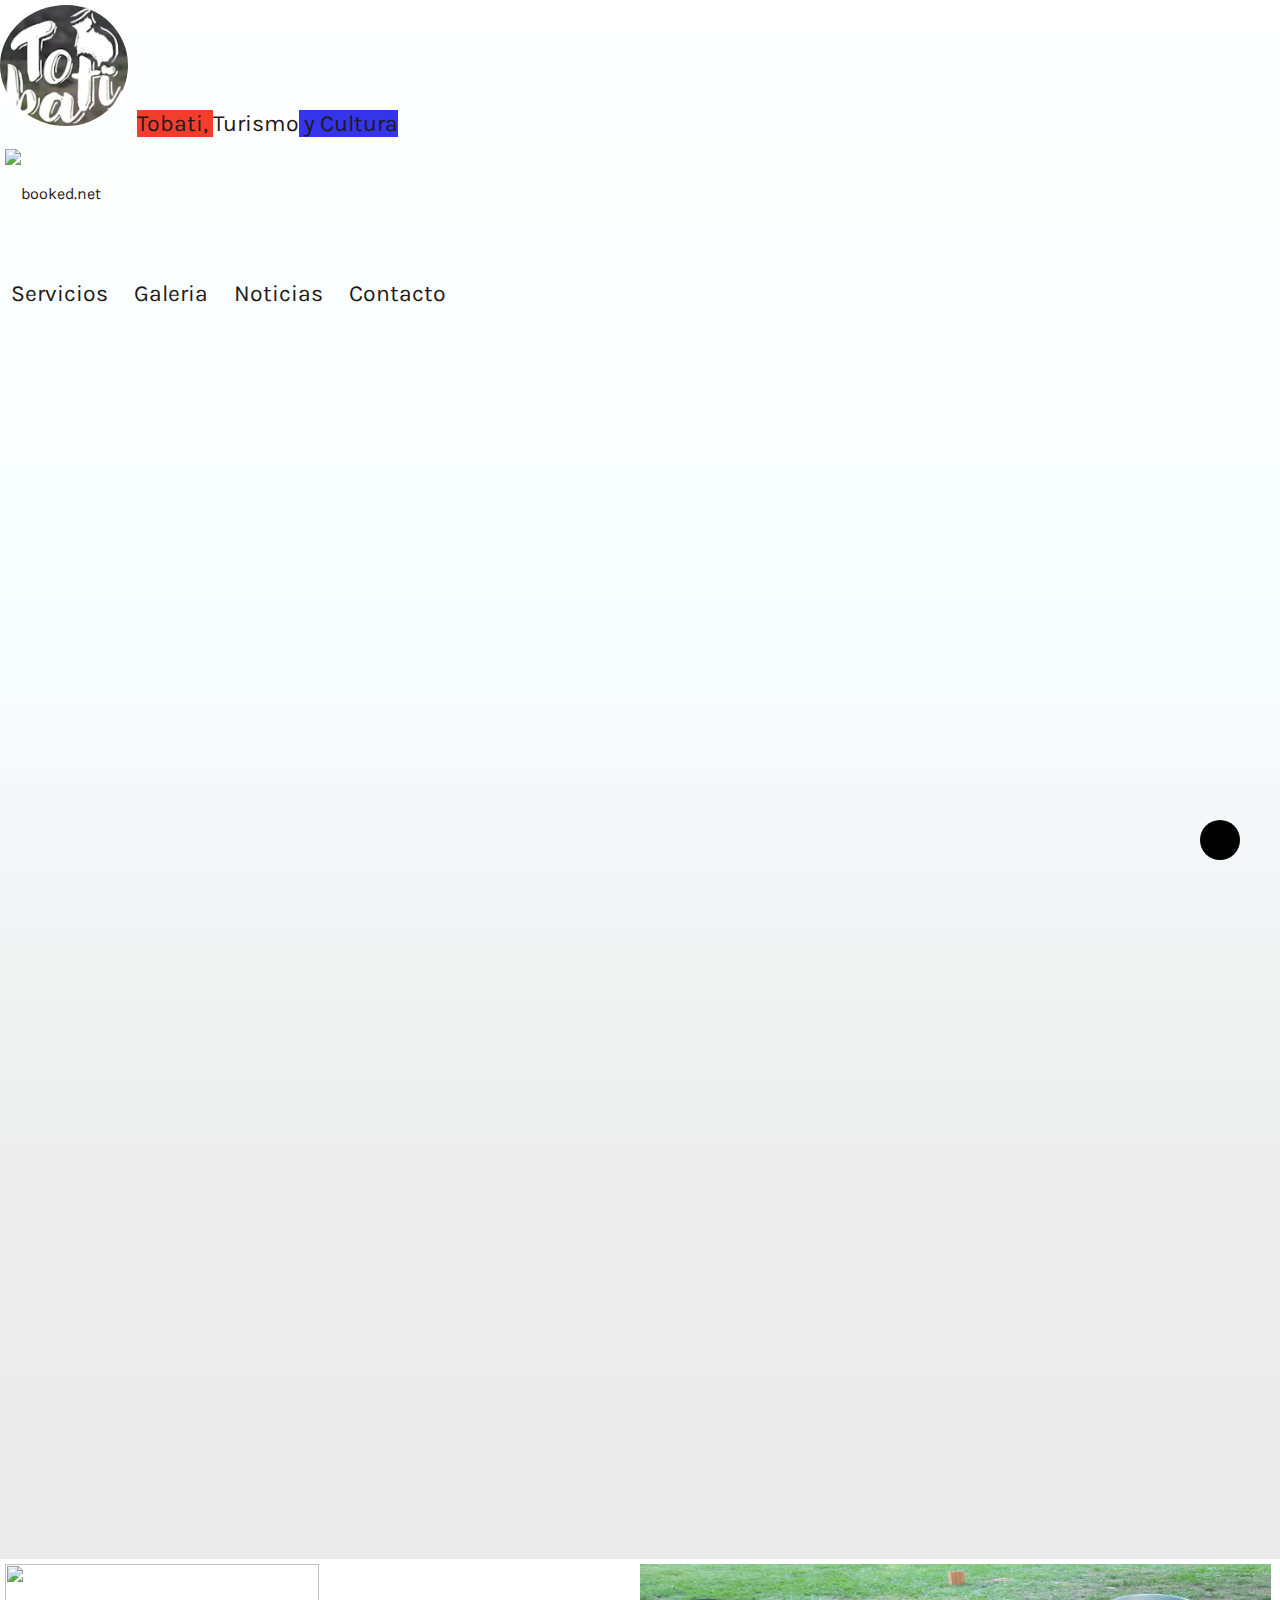
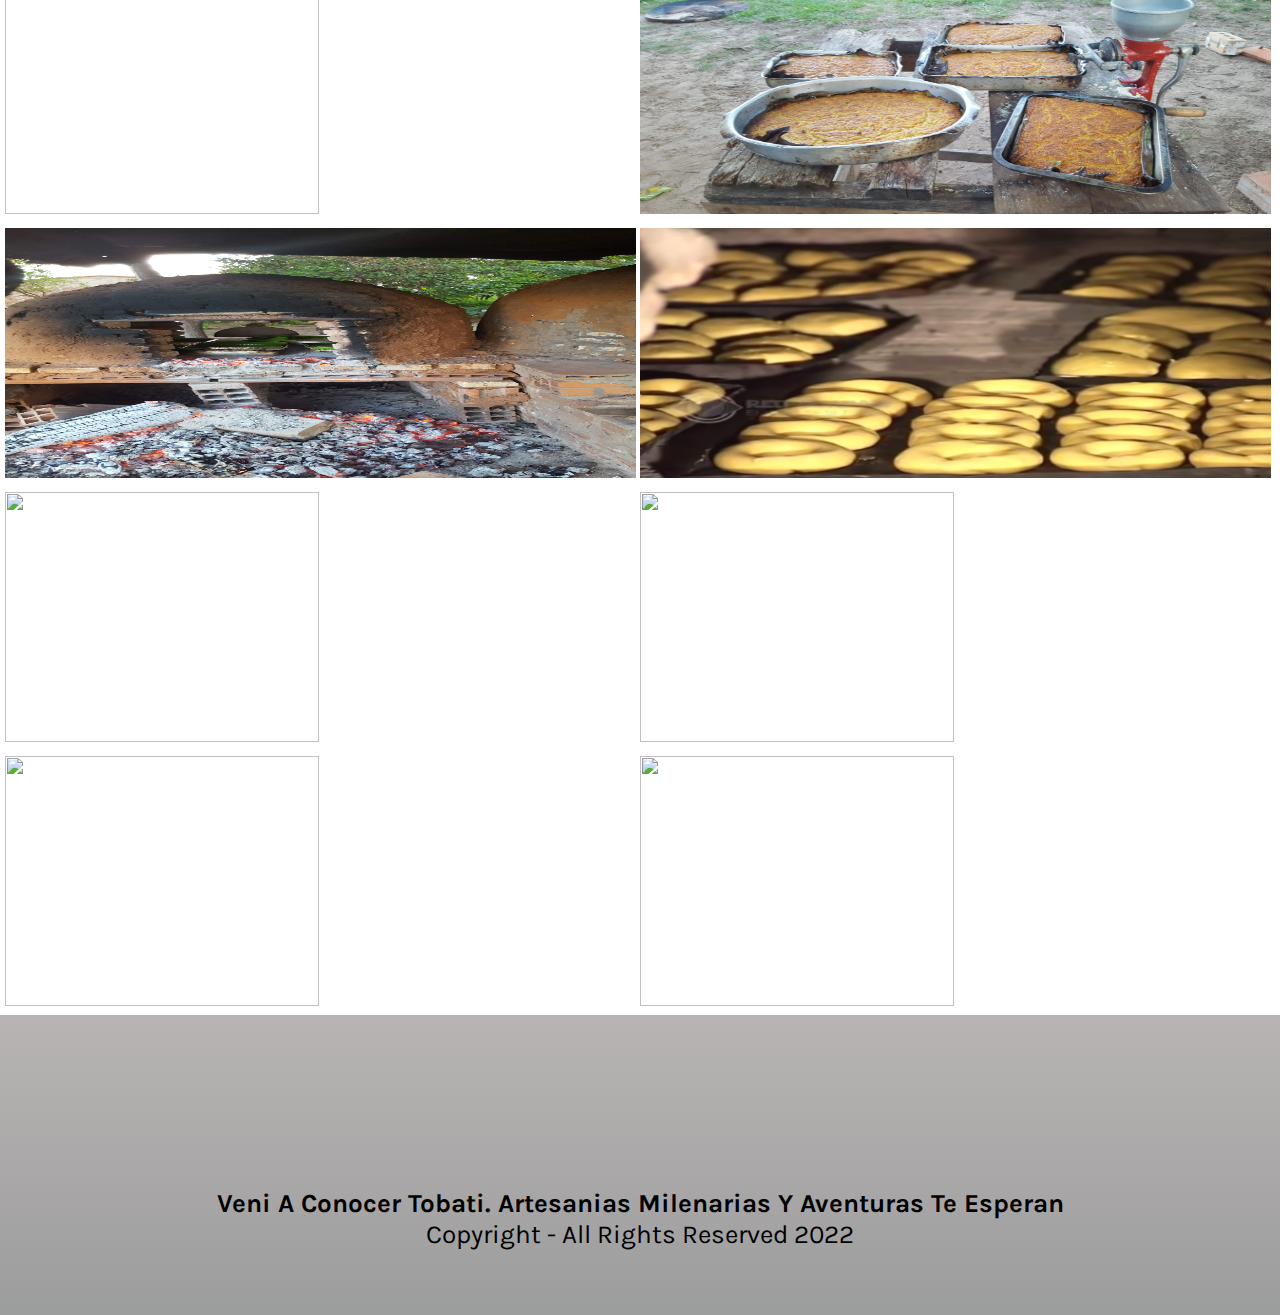
==== index.html @ 9968c17d "Actualizacion Iconos del NAV" ====
<!DOCTYPE html>
<html lang="en">
<head>
    <meta charset="UTF-8">
    <meta http-equiv="X-UA-Compatible" content="IE=edge">
    <meta name="viewport" content="width=device-width, initial-scale=1.0">
    <link rel="preconnect" href="https://fonts.googleapis.com">
    <link rel="preconnect" href="https://fonts.gstatic.com" crossorigin>
    <link rel="preconnect" href="https://fonts.googleapis.com">
    <link rel="preconnect" href="https://fonts.gstatic.com" crossorigin>
    <link href="https://fonts.googleapis.com/css2?family=IBM+Plex+Serif:wght@500&family=Karla:ital,wght@1,200&display=swap" rel="stylesheet">
    <link rel="stylesheet" href="https://cdnjs.cloudflare.com/ajax/libs/font-awesome/6.1.1/css/all.min.css" integrity="sha512-KfkfwYDsLkIlwQp6LFnl8zNdLGxu9YAA1QvwINks4PhcElQSvqcyVLLD9aMhXd13uQjoXtEKNosOWaZqXgel0g==" crossorigin="anonymous" referrerpolicy="no-referrer" />
    <link rel="stylesheet" href="fonts/style.css">
    <link rel="stylesheet" href="https://cdn.jsdelivr.net/npm/bootstrap@4.6.1/dist/css/bootstrap.min.css" integrity="sha384-zCbKRCUGaJDkqS1kPbPd7TveP5iyJE0EjAuZQTgFLD2ylzuqKfdKlfG/eSrtxUkn" crossorigin="anonymous">
    <link rel="stylesheet" href="estilos.css">
    <title>Tobati</title>
</head>
<body>
    <header>
        <nav class="container menu"> <!--menu de navegacion-->
            <div> 
                <img src="imagenes/Tobati.png" alt="" class="tobati" width="" height="">
                <a href="index.html" class="logo"><span class="espan1">Tobati, </span><span class="espan2">Turismo</span><span class="espan3"> y Cultura</span>
            </div>
            <div class="clima climaInicio">
                <a target="_blank" href="https://hotelmix.es/weather/compania-tobati-w3074315"><img src="https://w.bookcdn.com/weather/picture/13_w3074315_1_4_fff5d9_158_fff5d9_333333_08488D_3_fff5d9_333333_1_6.png?scode=124&domid=582&anc_id=5028"  alt="booked.net"/></a> 
            </div>
            <div class="enlaces">
                <i class="fa-solid fa-bell-concierge"></i><a href="pages/servicios.html">Servicios</a>
                <i class="fa-solid fa-images"></i><a href="/pages/galeria.html">Galeria</a>
                <i class="fa-solid fa-circle-info"></i></span><a href="pages/noticias.html">Noticias</a>     
                <i class="fa-solid fa-id-card"></i></span><a href="pages/contacto.html">Contacto</a>
            </div>    
        </nav>
    </header>
    <main class="container home">
        
    </main>
    <!-- <div class="social-media">
        <ul>
            <li><a href=""> </a></li>
            <li><a href=""> </a></li>
            <li><a href=""> </a></li>
        </ul>
    </div> -->
    <div class="container conte-carru col-sd-8 col-md-10 col-lg-7">
        <div id="demo" class="carousel slide" data-ride="carousel">
            <!-- Indicators -->
            <ul class="carousel-indicators">
                <li data-target="#demo" data-slide-to="0" class="active"></li>
                <li data-target="#demo" data-slide-to="1"></li>
                <li data-target="#demo" data-slide-to="2"></li>
                <li data-target="#demo" data-slide-to="3"></li>
            </ul>
            <!-- The slideshow -->
            <div class="carousel-inner">
                <div class="carousel-item active fotoCarrusel" >
                    <img src="imagenes/orla1.png" alt="" width="49.8%" height="300px">
                    <img src="imagenes/orla1.1.jpg" alt="" width="49.8%" height="300px">
                </div>
                <div class="carousel-item fotoCarrusel">
                    <img src="imagenes/orla2.jpg" alt="" width="49.8%" height="300px">
                    <img src="imagenes/orla2.1.png" alt="" width="49.8%" height="300px">
                </div>
                <div class="carousel-item fotoCarrusel">
                    <img src="imagenes/orla3.jpg" alt="" width="49.8%%" height="300px">
                    <img src="imagenes/orla3.1.jpg" alt="" width="49.8%" height="300px">
                </div>
                <div class="carousel-item fotoCarrusel">
                    <img src="imagenes/orla4.jpg" alt="" width="49.8%" height="300px">
                    <img src="imagenes/orla4.1.jpg" alt="" width="49.8%" height="300px">
                </div>
            </div>
        
            <!-- Left and right controls -->
            <a class="carousel-control-prev" href="#demo" data-slide="prev">
                <span class="carousel-control-prev-icon"></span>
            </a>
            <a class="carousel-control-next" href="#demo" data-slide="next">
                <span class="carousel-control-next-icon"></span>
            </a>
        </div>
    </div>

    <footer class="container-fluid"> <!-- Pie de Pagina -->
        <div class="row pie">
            <div class="col-md-3 col-lg-4">
                <iframe width="640" height="255" src="https://www.youtube.com/embed/Pi0Ut34CVnQ" title="YouTube video player" frameborder="0" allow="accelerometer; autoplay; clipboard-write; encrypted-media; gyroscope; picture-in-picture" allowfullscreen></iframe>
            </div>
            <div class="col-md-3 col-lg-4">
                <img src="imagenes/TobaLogo.png" class="fotoPie" width="100%" alt="">
                    <p class="text-dark"><b>Veni a conocer Tobati. Artesanias milenarias y aventuras te esperan</b></p>
                    <p class="text-white text-center">Copyright - All rights reserved 2022</p>
                <div class="redes">
                    <i class="fa-brands fa-facebook"></i>
                    <i class="fa-brands fa-instagram"></i>
                    <i class="fa-brands fa-twitter"></i>
                </div>
            </div>
            <div class="col-md-3 col-lg-4">
                <iframe src="https://www.google.com/maps/embed?pb=!1m18!1m12!1m3!1d28865.17573173796!2d-57.10481965352962!3d-25.26564110698348!2m3!1f0!2f0!3f0!3m2!1i1024!2i768!4f13.1!3m3!1m2!1s0x945dd2137cb199c1%3A0xabbb57218db2b011!2sTobat%C3%AD%2C%20Paraguay!5e0!3m2!1ses!2sar!4v1650403296184!5m2!1ses!2sar" width="540" height="255" style="border:0;" allowfullscreen="" loading="lazy" referrerpolicy="no-referrer-when-downgrade"></iframe>  
            </div>   
        </div>
    </footer>
    <a href="#" class="subir">
        <i class="fa-solid fa-angles-up"></i>
    </a>

    <script src="https://cdn.jsdelivr.net/npm/jquery@3.5.1/dist/jquery.slim.min.js" integrity="sha384-DfXdz2htPH0lsSSs5nCTpuj/zy4C+OGpamoFVy38MVBnE+IbbVYUew+OrCXaRkfj" crossorigin="anonymous"></script>
    <script src="https://cdn.jsdelivr.net/npm/popper.js@1.16.1/dist/umd/popper.min.js" integrity="sha384-9/reFTGAW83EW2RDu2S0VKaIzap3H66lZH81PoYlFhbGU+6BZp6G7niu735Sk7lN" crossorigin="anonymous"></script>
    <script src="https://cdn.jsdelivr.net/npm/bootstrap@4.6.1/dist/js/bootstrap.min.js" integrity="sha384-VHvPCCyXqtD5DqJeNxl2dtTyhF78xXNXdkwX1CZeRusQfRKp+tA7hAShOK/B/fQ2" crossorigin="anonymous"></script>

</body>
</html>
---- fonts/style.css ----
@font-face {
  font-family: 'Iconos';
  src:  url('Iconos.eot?w7f4rr');
  src:  url('Iconos.eot?w7f4rr#iefix') format('embedded-opentype'),
    url('Iconos.ttf?w7f4rr') format('truetype'),
    url('Iconos.woff?w7f4rr') format('woff'),
    url('Iconos.svg?w7f4rr#Iconos') format('svg');
  font-weight: normal;
  font-style: normal;
}

[class^="icon-"], [class*=" icon-"] {
  /* use !important to prevent issues with browser extensions that change fonts */
  font-family: 'Iconos' !important;
  speak: none;
  font-style: normal;
  font-weight: normal;
  font-variant: normal;
  text-transform: none;
  line-height: 1;

  /* Better Font Rendering =========== */
  -webkit-font-smoothing: antialiased;
  -moz-osx-font-smoothing: grayscale;
}

.icon-add-to-list:before {
  content: "\e900";
}
.icon-classic-computer:before {
  content: "\e901";
}
.icon-controller-fast-backward:before {
  content: "\e902";
}
.icon-creative-commons-attribution:before {
  content: "\e903";
}
.icon-creative-commons-noderivs:before {
  content: "\e904";
}
.icon-creative-commons-noncommercial-eu:before {
  content: "\e905";
}
.icon-creative-commons-noncommercial-us:before {
  content: "\e906";
}
.icon-creative-commons-public-domain:before {
  content: "\e907";
}
.icon-creative-commons-remix:before {
  content: "\e908";
}
.icon-creative-commons-share:before {
  content: "\e909";
}
.icon-creative-commons-sharealike:before {
  content: "\e90a";
}
.icon-creative-commons:before {
  content: "\e90b";
}
.icon-document-landscape:before {
  content: "\e90c";
}
.icon-remove-user:before {
  content: "\e90d";
}
.icon-warning:before {
  content: "\e90e";
}
.icon-arrow-bold-down:before {
  content: "\e90f";
}
.icon-arrow-bold-left:before {
  content: "\e910";
}
.icon-arrow-bold-right:before {
  content: "\e911";
}
.icon-arrow-bold-up:before {
  content: "\e912";
}
.icon-arrow-down:before {
  content: "\e913";
}
.icon-arrow-left:before {
  content: "\e914";
}
.icon-arrow-long-down:before {
  content: "\e915";
}
.icon-arrow-long-left:before {
  content: "\e916";
}
.icon-arrow-long-right:before {
  content: "\e917";
}
.icon-arrow-long-up:before {
  content: "\e918";
}
.icon-arrow-right:before {
  content: "\e919";
}
.icon-arrow-up:before {
  content: "\e91a";
}
.icon-arrow-with-circle-down:before {
  content: "\e91b";
}
.icon-arrow-with-circle-left:before {
  content: "\e91c";
}
.icon-arrow-with-circle-right:before {
  content: "\e91d";
}
.icon-arrow-with-circle-up:before {
  content: "\e91e";
}
.icon-bookmark:before {
  content: "\e91f";
}
.icon-bookmarks:before {
  content: "\e920";
}
.icon-chevron-down:before {
  content: "\e921";
}
.icon-chevron-left:before {
  content: "\e922";
}
.icon-chevron-right:before {
  content: "\e923";
}
.icon-chevron-small-down:before {
  content: "\e924";
}
.icon-chevron-small-left:before {
  content: "\e925";
}
.icon-chevron-small-right:before {
  content: "\e926";
}
.icon-chevron-small-up:before {
  content: "\e927";
}
.icon-chevron-thin-down:before {
  content: "\e928";
}
.icon-chevron-thin-left:before {
  content: "\e929";
}
.icon-chevron-thin-right:before {
  content: "\e92a";
}
.icon-chevron-thin-up:before {
  content: "\e92b";
}
.icon-chevron-up:before {
  content: "\e92c";
}
.icon-chevron-with-circle-down:before {
  content: "\e92d";
}
.icon-chevron-with-circle-left:before {
  content: "\e92e";
}
.icon-chevron-with-circle-right:before {
  content: "\e92f";
}
.icon-chevron-with-circle-up:before {
  content: "\e930";
}
.icon-cloud:before {
  content: "\e931";
}
.icon-controller-fast-forward:before {
  content: "\e932";
}
.icon-controller-jump-to-start:before {
  content: "\e933";
}
.icon-controller-next:before {
  content: "\e934";
}
.icon-controller-paus:before {
  content: "\e935";
}
.icon-controller-play:before {
  content: "\e936";
}
.icon-controller-record:before {
  content: "\e937";
}
.icon-controller-stop:before {
  content: "\e938";
}
.icon-controller-volume:before {
  content: "\e939";
}
.icon-dot-single:before {
  content: "\e93a";
}
.icon-dots-three-horizontal:before {
  content: "\e93b";
}
.icon-dots-three-vertical:before {
  content: "\e93c";
}
.icon-dots-two-horizontal:before {
  content: "\e93d";
}
.icon-dots-two-vertical:before {
  content: "\e93e";
}
.icon-download:before {
  content: "\e93f";
}
.icon-emoji-flirt:before {
  content: "\e940";
}
.icon-flow-branch:before {
  content: "\e941";
}
.icon-flow-cascade:before {
  content: "\e942";
}
.icon-flow-line:before {
  content: "\e943";
}
.icon-flow-parallel:before {
  content: "\e944";
}
.icon-flow-tree:before {
  content: "\e945";
}
.icon-install:before {
  content: "\e946";
}
.icon-layers:before {
  content: "\e947";
}
.icon-open-book:before {
  content: "\e948";
}
.icon-resize-100:before {
  content: "\e949";
}
.icon-resize-full-screen:before {
  content: "\e94a";
}
.icon-save:before {
  content: "\e94b";
}
.icon-select-arrows:before {
  content: "\e94c";
}
.icon-sound-mute:before {
  content: "\e94d";
}
.icon-sound:before {
  content: "\e94e";
}
.icon-trash:before {
  content: "\e94f";
}
.icon-triangle-down:before {
  content: "\e950";
}
.icon-triangle-left:before {
  content: "\e951";
}
.icon-triangle-right:before {
  content: "\e952";
}
.icon-triangle-up:before {
  content: "\e953";
}
.icon-uninstall:before {
  content: "\e954";
}
.icon-upload-to-cloud:before {
  content: "\e955";
}
.icon-upload:before {
  content: "\e956";
}
.icon-add-user:before {
  content: "\e957";
}
.icon-address:before {
  content: "\e958";
}
.icon-adjust:before {
  content: "\e959";
}
.icon-air:before {
  content: "\e95a";
}
.icon-aircraft-landing:before {
  content: "\e95b";
}
.icon-aircraft-take-off:before {
  content: "\e95c";
}
.icon-aircraft:before {
  content: "\e95d";
}
.icon-align-bottom:before {
  content: "\e95e";
}
.icon-align-horizontal-middle:before {
  content: "\e95f";
}
.icon-align-left:before {
  content: "\e960";
}
.icon-align-right:before {
  content: "\e961";
}
.icon-align-top:before {
  content: "\e962";
}
.icon-align-vertical-middle:before {
  content: "\e963";
}
.icon-archive:before {
  content: "\e964";
}
.icon-area-graph:before {
  content: "\e965";
}
.icon-attachment:before {
  content: "\e966";
}
.icon-awareness-ribbon:before {
  content: "\e967";
}
.icon-back-in-time:before {
  content: "\e968";
}
.icon-back:before {
  content: "\e969";
}
.icon-bar-graph:before {
  content: "\e96a";
}
.icon-battery:before {
  content: "\e96b";
}
.icon-beamed-note:before {
  content: "\e96c";
}
.icon-bell:before {
  content: "\e96d";
}
.icon-blackboard:before {
  content: "\e96e";
}
.icon-block:before {
  content: "\e96f";
}
.icon-book:before {
  content: "\e970";
}
.icon-bowl:before {
  content: "\e971";
}
.icon-box:before {
  content: "\e972";
}
.icon-briefcase:before {
  content: "\e973";
}
.icon-browser:before {
  content: "\e974";
}
.icon-brush:before {
  content: "\e975";
}
.icon-bucket:before {
  content: "\e976";
}
.icon-cake:before {
  content: "\e977";
}
.icon-calculator:before {
  content: "\e978";
}
.icon-calendar:before {
  content: "\e979";
}
.icon-camera:before {
  content: "\e97a";
}
.icon-ccw:before {
  content: "\e97b";
}
.icon-chat:before {
  content: "\e97c";
}
.icon-check:before {
  content: "\e97d";
}
.icon-circle-with-cross:before {
  content: "\e97e";
}
.icon-circle-with-minus:before {
  content: "\e97f";
}
.icon-circle-with-plus:before {
  content: "\e980";
}
.icon-circle:before {
  content: "\e981";
}
.icon-circular-graph:before {
  content: "\e982";
}
.icon-clapperboard:before {
  content: "\e983";
}
.icon-clipboard:before {
  content: "\e984";
}
.icon-clock:before {
  content: "\e985";
}
.icon-code:before {
  content: "\e986";
}
.icon-cog:before {
  content: "\e987";
}
.icon-colours:before {
  content: "\e988";
}
.icon-compass:before {
  content: "\e989";
}
.icon-copy:before {
  content: "\e98a";
}
.icon-credit-card:before {
  content: "\e98b";
}
.icon-credit:before {
  content: "\e98c";
}
.icon-cross:before {
  content: "\e98d";
}
.icon-cup:before {
  content: "\e98e";
}
.icon-cw:before {
  content: "\e98f";
}
.icon-cycle:before {
  content: "\e990";
}
.icon-database:before {
  content: "\e991";
}
.icon-dial-pad:before {
  content: "\e992";
}
.icon-direction:before {
  content: "\e993";
}
.icon-document:before {
  content: "\e994";
}
.icon-documents:before {
  content: "\e995";
}
.icon-drink:before {
  content: "\e996";
}
.icon-drive:before {
  content: "\e997";
}
.icon-drop:before {
  content: "\e998";
}
.icon-edit:before {
  content: "\e999";
}
.icon-email:before {
  content: "\e99a";
}
.icon-emoji-happy:before {
  content: "\e99b";
}
.icon-emoji-neutral:before {
  content: "\e99c";
}
.icon-emoji-sad:before {
  content: "\e99d";
}
.icon-erase:before {
  content: "\e99e";
}
.icon-eraser:before {
  content: "\e99f";
}
.icon-export:before {
  content: "\e9a0";
}
.icon-eye:before {
  content: "\e9a1";
}
.icon-feather:before {
  content: "\e9a2";
}
.icon-flag:before {
  content: "\e9a3";
}
.icon-flash:before {
  content: "\e9a4";
}
.icon-flashlight:before {
  content: "\e9a5";
}
.icon-flat-brush:before {
  content: "\e9a6";
}
.icon-folder-images:before {
  content: "\e9a7";
}
.icon-folder-music:before {
  content: "\e9a8";
}
.icon-folder-video:before {
  content: "\e9a9";
}
.icon-folder:before {
  content: "\e9aa";
}
.icon-forward:before {
  content: "\e9ab";
}
.icon-funnel:before {
  content: "\e9ac";
}
.icon-game-controller:before {
  content: "\e9ad";
}
.icon-gauge:before {
  content: "\e9ae";
}
.icon-globe:before {
  content: "\e9af";
}
.icon-graduation-cap:before {
  content: "\e9b0";
}
.icon-grid:before {
  content: "\e9b1";
}
.icon-hair-cross:before {
  content: "\e9b2";
}
.icon-hand:before {
  content: "\e9b3";
}
.icon-heart-outlined:before {
  content: "\e9b4";
}
.icon-heart:before {
  content: "\e9b5";
}
.icon-help-with-circle:before {
  content: "\e9b6";
}
.icon-help:before {
  content: "\e9b7";
}
.icon-home:before {
  content: "\e9b8";
}
.icon-hour-glass:before {
  content: "\e9b9";
}
.icon-image-inverted:before {
  content: "\e9ba";
}
.icon-image:before {
  content: "\e9bb";
}
.icon-images:before {
  content: "\e9bc";
}
.icon-inbox:before {
  content: "\e9bd";
}
.icon-infinity:before {
  content: "\e9be";
}
.icon-info-with-circle:before {
  content: "\e9bf";
}
.icon-info:before {
  content: "\e9c0";
}
.icon-key:before {
  content: "\e9c1";
}
.icon-keyboard:before {
  content: "\e9c2";
}
.icon-lab-flask:before {
  content: "\e9c3";
}
.icon-landline:before {
  content: "\e9c4";
}
.icon-language:before {
  content: "\e9c5";
}
.icon-laptop:before {
  content: "\e9c6";
}
.icon-leaf:before {
  content: "\e9c7";
}
.icon-level-down:before {
  content: "\e9c8";
}
.icon-level-up:before {
  content: "\e9c9";
}
.icon-lifebuoy:before {
  content: "\e9ca";
}
.icon-light-bulb:before {
  content: "\e9cb";
}
.icon-light-down:before {
  content: "\e9cc";
}
.icon-light-up:before {
  content: "\e9cd";
}
.icon-line-graph:before {
  content: "\e9ce";
}
.icon-link:before {
  content: "\e9cf";
}
.icon-list:before {
  content: "\e9d0";
}
.icon-location-pin:before {
  content: "\e9d1";
}
.icon-location:before {
  content: "\e9d2";
}
.icon-lock-open:before {
  content: "\e9d3";
}
.icon-lock:before {
  content: "\e9d4";
}
.icon-log-out:before {
  content: "\e9d5";
}
.icon-login:before {
  content: "\e9d6";
}
.icon-loop:before {
  content: "\e9d7";
}
.icon-magnet:before {
  content: "\e9d8";
}
.icon-magnifying-glass:before {
  content: "\e9d9";
}
.icon-mail:before {
  content: "\e9da";
}
.icon-man:before {
  content: "\e9db";
}
.icon-map:before {
  content: "\e9dc";
}
.icon-mask:before {
  content: "\e9dd";
}
.icon-medal:before {
  content: "\e9de";
}
.icon-megaphone:before {
  content: "\e9df";
}
.icon-menu:before {
  content: "\e9e0";
}
.icon-message:before {
  content: "\e9e1";
}
.icon-mic:before {
  content: "\e9e2";
}
.icon-minus:before {
  content: "\e9e3";
}
.icon-mobile:before {
  content: "\e9e4";
}
.icon-modern-mic:before {
  content: "\e9e5";
}
.icon-moon:before {
  content: "\e9e6";
}
.icon-mouse:before {
  content: "\e9e7";
}
.icon-music:before {
  content: "\e9e8";
}
.icon-network:before {
  content: "\e9e9";
}
.icon-new-message:before {
  content: "\e9ea";
}
.icon-new:before {
  content: "\e9eb";
}
.icon-news:before {
  content: "\e9ec";
}
.icon-note:before {
  content: "\e9ed";
}
.icon-notification:before {
  content: "\e9ee";
}
.icon-old-mobile:before {
  content: "\e9ef";
}
.icon-old-phone:before {
  content: "\e9f0";
}
.icon-palette:before {
  content: "\e9f1";
}
.icon-paper-plane:before {
  content: "\e9f2";
}
.icon-pencil:before {
  content: "\e9f3";
}
.icon-phone:before {
  content: "\e9f4";
}
.icon-pie-chart:before {
  content: "\e9f5";
}
.icon-pin:before {
  content: "\e9f6";
}
.icon-plus:before {
  content: "\e9f7";
}
.icon-popup:before {
  content: "\e9f8";
}
.icon-power-plug:before {
  content: "\e9f9";
}
.icon-price-ribbon:before {
  content: "\e9fa";
}
.icon-price-tag:before {
  content: "\e9fb";
}
.icon-print:before {
  content: "\e9fc";
}
.icon-progress-empty:before {
  content: "\e9fd";
}
.icon-progress-full:before {
  content: "\e9fe";
}
.icon-progress-one:before {
  content: "\e9ff";
}
.icon-progress-two:before {
  content: "\ea00";
}
.icon-publish:before {
  content: "\ea01";
}
.icon-quote:before {
  content: "\ea02";
}
.icon-radio:before {
  content: "\ea03";
}
.icon-reply-all:before {
  content: "\ea04";
}
.icon-reply:before {
  content: "\ea05";
}
.icon-retweet:before {
  content: "\ea06";
}
.icon-rocket:before {
  content: "\ea07";
}
.icon-round-brush:before {
  content: "\ea08";
}
.icon-rss:before {
  content: "\ea09";
}
.icon-ruler:before {
  content: "\ea0a";
}
.icon-scissors:before {
  content: "\ea0b";
}
.icon-share-alternitive:before {
  content: "\ea0c";
}
.icon-share:before {
  content: "\ea0d";
}
.icon-shareable:before {
  content: "\ea0e";
}
.icon-shield:before {
  content: "\ea0f";
}
.icon-shop:before {
  content: "\ea10";
}
.icon-shopping-bag:before {
  content: "\ea11";
}
.icon-shopping-basket:before {
  content: "\ea12";
}
.icon-shopping-cart:before {
  content: "\ea13";
}
.icon-shuffle:before {
  content: "\ea14";
}
.icon-signal:before {
  content: "\ea15";
}
.icon-sound-mix:before {
  content: "\ea16";
}
.icon-sports-club:before {
  content: "\ea17";
}
.icon-spreadsheet:before {
  content: "\ea18";
}
.icon-squared-cross:before {
  content: "\ea19";
}
.icon-squared-minus:before {
  content: "\ea1a";
}
.icon-squared-plus:before {
  content: "\ea1b";
}
.icon-star-outlined:before {
  content: "\ea1c";
}
.icon-star:before {
  content: "\ea1d";
}
.icon-stopwatch:before {
  content: "\ea1e";
}
.icon-suitcase:before {
  content: "\ea1f";
}
.icon-swap:before {
  content: "\ea20";
}
.icon-sweden:before {
  content: "\ea21";
}
.icon-switch:before {
  content: "\ea22";
}
.icon-tablet:before {
  content: "\ea23";
}
.icon-tag:before {
  content: "\ea24";
}
.icon-text-document-inverted:before {
  content: "\ea25";
}
.icon-text-document:before {
  content: "\ea26";
}
.icon-text:before {
  content: "\ea27";
}
.icon-thermometer:before {
  content: "\ea28";
}
.icon-thumbs-down:before {
  content: "\ea29";
}
.icon-thumbs-up:before {
  content: "\ea2a";
}
.icon-thunder-cloud:before {
  content: "\ea2b";
}
.icon-ticket:before {
  content: "\ea2c";
}
.icon-time-slot:before {
  content: "\ea2d";
}
.icon-tools:before {
  content: "\ea2e";
}
.icon-traffic-cone:before {
  content: "\ea2f";
}
.icon-tree:before {
  content: "\ea30";
}
.icon-trophy:before {
  content: "\ea31";
}
.icon-tv:before {
  content: "\ea32";
}
.icon-typing:before {
  content: "\ea33";
}
.icon-unread:before {
  content: "\ea34";
}
.icon-untag:before {
  content: "\ea35";
}
.icon-user:before {
  content: "\ea36";
}
.icon-users:before {
  content: "\ea37";
}
.icon-v-card:before {
  content: "\ea38";
}
.icon-video:before {
  content: "\ea39";
}
.icon-vinyl:before {
  content: "\ea3a";
}
.icon-voicemail:before {
  content: "\ea3b";
}
.icon-wallet:before {
  content: "\ea3c";
}
.icon-water:before {
  content: "\ea3d";
}
.icon-500px-with-circle:before {
  content: "\ea3e";
}
.icon-500px:before {
  content: "\ea3f";
}
.icon-basecamp:before {
  content: "\ea40";
}
.icon-behance:before {
  content: "\ea41";
}
.icon-creative-cloud:before {
  content: "\ea42";
}
.icon-dropbox:before {
  content: "\ea43";
}
.icon-evernote:before {
  content: "\ea44";
}
.icon-flattr:before {
  content: "\ea45";
}
.icon-foursquare:before {
  content: "\ea46";
}
.icon-google-drive:before {
  content: "\ea47";
}
.icon-google-hangouts:before {
  content: "\ea48";
}
.icon-grooveshark:before {
  content: "\ea49";
}
.icon-icloud:before {
  content: "\ea4a";
}
.icon-mixi:before {
  content: "\ea4b";
}
.icon-onedrive:before {
  content: "\ea4c";
}
.icon-paypal:before {
  content: "\ea4d";
}
.icon-picasa:before {
  content: "\ea4e";
}
.icon-qq:before {
  content: "\ea4f";
}
.icon-rdio-with-circle:before {
  content: "\ea50";
}
.icon-renren:before {
  content: "\ea51";
}
.icon-scribd:before {
  content: "\ea52";
}
.icon-sina-weibo:before {
  content: "\ea53";
}
.icon-skype-with-circle:before {
  content: "\ea54";
}
.icon-skype:before {
  content: "\ea55";
}
.icon-slideshare:before {
  content: "\ea56";
}
.icon-smashing:before {
  content: "\ea57";
}
.icon-soundcloud:before {
  content: "\ea58";
}
.icon-spotify-with-circle:before {
  content: "\ea59";
}
.icon-spotify:before {
  content: "\ea5a";
}
.icon-swarm:before {
  content: "\ea5b";
}
.icon-vine-with-circle:before {
  content: "\ea5c";
}
.icon-vine:before {
  content: "\ea5d";
}
.icon-vk-alternitive:before {
  content: "\ea5e";
}
.icon-vk-with-circle:before {
  content: "\ea5f";
}
.icon-vk:before {
  content: "\ea60";
}
.icon-xing-with-circle:before {
  content: "\ea61";
}
.icon-xing:before {
  content: "\ea62";
}
.icon-yelp:before {
  content: "\ea63";
}
.icon-dribbble-with-circle:before {
  content: "\ea64";
}
.icon-dribbble:before {
  content: "\ea65";
}
.icon-facebook-with-circle:before {
  content: "\ea66";
}
.icon-facebook:before {
  content: "\ea67";
}
.icon-flickr-with-circle:before {
  content: "\ea68";
}
.icon-flickr:before {
  content: "\ea69";
}
.icon-github-with-circle:before {
  content: "\ea6a";
}
.icon-github:before {
  content: "\ea6b";
}
.icon-google-with-circle:before {
  content: "\ea6c";
}
.icon-google:before {
  content: "\ea6d";
}
.icon-instagram-with-circle:before {
  content: "\ea6e";
}
.icon-instagram:before {
  content: "\ea6f";
}
.icon-lastfm-with-circle:before {
  content: "\ea70";
}
.icon-lastfm:before {
  content: "\ea71";
}
.icon-linkedin-with-circle:before {
  content: "\ea72";
}
.icon-linkedin:before {
  content: "\ea73";
}
.icon-pinterest-with-circle:before {
  content: "\ea74";
}
.icon-pinterest:before {
  content: "\ea75";
}
.icon-rdio:before {
  content: "\ea76";
}
.icon-stumbleupon-with-circle:before {
  content: "\ea77";
}
.icon-stumbleupon:before {
  content: "\ea78";
}
.icon-tumblr-with-circle:before {
  content: "\ea79";
}
.icon-tumblr:before {
  content: "\ea7a";
}
.icon-twitter-with-circle:before {
  content: "\ea7b";
}
.icon-twitter:before {
  content: "\ea7c";
}
.icon-vimeo-with-circle:before {
  content: "\ea7d";
}
.icon-vimeo:before {
  content: "\ea7e";
}
.icon-youtube-with-circle:before {
  content: "\ea7f";
}
.icon-youtube:before {
  content: "\ea80";
}
---- estilos.css ----
/* reseteamos los margenes y espacios interiores del navegador */
*{ 
    margin: 0px;
    padding: 0px;
    box-sizing: border-box;
    font-family: 'IBM Plex Serif', serif;
    font-family: 'Karla', sans-serif;
}
html{
    scroll-behavior: smooth;
}
body{
    background-color: #f9ffff;
    min-height: 100vh;
    background-image: linear-gradient(white,#f9ffff,#ededed,rgb(234, 232, 232)
    ,rgb(212, 202, 202),rgba(78, 74, 74, 0.544));
}
.contenedor{
    width: 66%;
    margin: auto;
}
.menu{
    display: flex;
    justify-content: space-between; /*separa los cajas/contenedores*/
}
.tobati{
    padding: 5px 5px 5px 0px;
    border-radius: 50%;
}
.logo{
    font-size: 23px;
    line-height: 50px;   
    animation-duration: 2s; 
    animation-name: parpadear;
    animation-direction: alternate;
    animation-iteration-count: infinite;
}
.logo:hover{
    border: 1px solid rgba(24, 21, 21, 0.4);
    text-decoration: none;
}
.espan1{
    background-color: rgb(245, 61, 44);
}
.espan2{
    background-color: white;
}
.espan3{
    background-color: rgb(52, 52, 235);
}
.clima{
    position: relative;
    line-height: 80px;
    margin-left: 5px;
}
.info{
    background-color: transparent;
}
.climaInicio{
    position: relative;
    line-height: 90px;
    margin-left: 5px;

}
.menu .enlaces a {
    list-style: none;
    font-size: 23px; /*tamanio de letra*/
    margin: 0 10px ;
    line-height: 110px;
    border: 1px solid transparent;
}
.menu .enlaces a:hover{
    border: 1px solid rgba(24, 21, 21, 0.4);
    text-decoration: none;
}
a{
    color: rgb(30, 26, 26); /*color de texto de los nav */
    text-decoration: none;
}
li{
    list-style: none;
}
.social-media{
    background-color: rgb(227, 222, 222);
    width: 60px;
    height: 80px;
    font-size: 20px;
    margin-left: 20px;
    position: fixed;
    top: 35%;
    margin-left: 2px;
}
.social-media ul{
    width: 100%;
    height: auto;
    display: block;
    
}
.social-media ul li a{
    width: 100%;
    height: 80px;
    background-image: url(imagenes/whatsapp.png);
    background-repeat: no-repeat;
}
.home{ /*corresponde a Index*/
    width: 1110px;
    height: 190vh;
    background-image: url(imagenes/20191228_165918.jpg);
    background-position: center;
    background-size: cover;
    margin-left: auto;
    margin-right: auto;
}
.carousel-indicators li{
    width: 10px;
    height: 10px;
    border-radius: 50%;
}
.fotoCarrusel{
    padding: 5px;
    background-color: white;
}
/*Fin de Index*/
/* Servicios */
.section{
    background-color: rgb(223, 243, 249);
    border: 2px solid;   
    height: 400px;
    text-align: center;
}
.card{
    margin: auto;
    text-align: center;
}
/***NOTICIAS***/
.secciones{
    /* display: grid;
    grid-template-columns: repeat(2, 1fr);
    grid-template-rows: 400px 400px 400px;
    grid-gap: 5px; */
    width: 100%;
}
/***FIN NOTICIAS***/
/* Galeria de imagenes */
.galeri{
    margin-left: auto;
    margin-right: auto;
    display: grid;
    grid-template-columns: repeat(3, 1fr);
    grid-template-rows: 400px 350px 420px;
    grid-gap: 5px;
}
.img-foto:hover{
    transform: scale(1.02);
    transition: all 0.9s;
}
.img-foto{
    width: 100%;
    height: 100%;
}
/* Fin de Galeria */

/* Inicio Formularios Contacto */
fieldset{
    border: transparent;
}
legend{
    text-align: center;
    font-size: 20px;

}
form{
    width: 450px;
    margin: auto; /*queda centrado todo el formulario*/
    padding: 10px 20px; /* relleno vertical y horizontal*/
}
input, textarea{
    width: 100%;
    margin-bottom: 20px; /*margen arriba*/
    padding: 7px;
    font-size: 20px;
}
textarea{
    min-height: 100px;
    max-height: 200px;
    max-width: 100%;
} /*fin de formularios*/
/* ************************************ */
/* Pie de Pagina */
footer{
    /* display: grid;
    grid-template-columns: 1fr 1fr;
    grid-template-rows: 350px;
    gap: 5px; */
    text-align: center;
}
footer p{
    font-size: 26px;
    text-transform: capitalize;
}
footer i{
    font-size: 50px;    
    letter-spacing: 25px;
    line-height: 150px;

}
.pie{
    height: 300px;
    padding: 0;
    margin: 0;
    gap: 0;
    overflow: auto;
}
.fotoPie{
    border-radius: 18px;
}
footer iframe{
    margin-top: 0; /*elimino el margen superior del Iframe con respecto al Footer*/
    border-radius: 18px;
    width: 100%;
    height: 100%;
}
#cont_04575148dc559c948cf6a66f3f7628f6{
    border-radius: 18px;
}

.ini{
    width: 40px;
    height: 40px;
    position: fixed;
    top: 35px;
    right: 40px;
    text-align: center;
    font-size: 20px;
    color: white;
    background-color: #000;
    line-height: 40px;
    border-radius: 50%;  
}
.subir{
    width: 40px;
    height: 40px;
    position: fixed;
    bottom: 40px;
    right: 40px;
    text-align: center;
    font-size: 20px;
    color: white;
    background-color: #000;
    line-height: 40px;
    border-radius: 50%;
    animation-duration: 2s; 
    animation-name: subida;
    animation-direction: alternate;
    animation-iteration-count: infinite;
}
/***ZONA DE ANIMACIONES***/
@keyframes parpadear { /*LOGO*/
    0%{
        opacity: 0;
    }
    100%{
        opacity: 1;
    } 
}
@keyframes subida { /*BOTON DE SUBIR*/
    0%{
        opacity: 0;
    }
    100%{
        opacity: 1;
    } 
}
/***FIN ZONA DE ANIMACIONES***/

/**** ZONA DE MEDIA QUERIES ****/
@media screen and (min-width:480px) and (max-width: 599px){
    .home{ /*corresponde a Inicio*/
        height: 60vh;
        background-image: url(imagenes/20191228_165918.jpg);
        background-position: center;
        background-size: cover;
        margin-left: auto;
        margin-right: auto;
    }
    .fotoCarrusel img{
        width: 49.6%;
        height: 250px;
    }
    .galeri{
        display: grid;
        grid-template-columns: 1fr;
        grid-template-rows: repeat(9, 2fr);
    }

    .menu{
        display: grid;
        grid-template-columns: 1fr;
    }
    .enlaces{
        display: flex;
        flex-direction: column;
    }
    .enlaces a{
        width: 100px;
    }
    .info{
        width: 100%;
        height: 130px;
        background-color: transparent;
    }
    .info h1{
        color: white;
        font-size: 30px;
        text-align: center;
    }
    .info p{
        color: white;
        font-size: 16px;
        text-align: justify;
    }
}

@media screen and (min-width:600px) and (max-width: 799px){
    .home{ /*corresponde a Inicio*/
        height: 80vh;
        background-image: url(imagenes/20191228_165918.jpg);
        background-position: center;
        background-size: cover;
        margin-left: auto;
        margin-right: auto;
    }
    .fotoCarrusel img{
        width: 49.5%;
        height: 250px;
    }
    .galeri{
        display: grid;
        grid-template-columns:  1fr;
        grid-template-rows: repeat(9, 1fr)
    }
    
    .menu{
        display: grid;
        grid-template-columns: 1fr
    }
    .enlaces{
        width: 150%;
    }
    .enlaces a{
        width: 90px;
    }
    .enlaces .icon-home{
        display: none;
    }
    .enlaces .ini{
        display: none;
    }
    .info{
        width: 90%;
        height: 100px;
        background-color: transparent;
    }
    .info h1{
        color: white;
        font-size: 30px;
        text-align: center;
    }
    .info p{
        color: white;
        font-size: 16px;
        text-align: justify;
    }
    
}
@media screen and (min-width:800px) and (max-width: 1000px){
    .home{ /*corresponde a Inicio*/
        height: 100vh;
        background-image: url(imagenes/20191228_165918.jpg);
        background-position: center;
        background-size: cover;
        margin-left: auto;
        margin-right: auto;
    }
    .fotoCarrusel img{
        width: 49.7%;
        height: 250px;
    }
    .galeri{
        display: grid;
        grid-template-columns: repeat(2, 1fr); /*repetir 2 columnas, una fraccion c/u */
        grid-template-rows: 300px 300px 300px 300px 450px;
    }
    .foto9{
        grid-column: 1/3;
    }
    .menu{
        display: grid;
        grid-template-columns: 1fr
    }
    .enlaces{
        width: 150%;
    }
    .enlaces a{
        width: 90px;
    }
    .info{
        width: 60%;
        height: 100px;
        background-color: transparent;
    }
    .info h1{
        color: white;
        font-size: 30px;
        text-align: center;
    }
    .info p{
        color: white;
        font-size: 16px;
        text-align: justify;
    }

}
@media screen and (min-width:1001px) and (max-width: 1464px){
    .home{ /*corresponde a Inicio*/
        height: 130vh;
        background-image: url(imagenes/20191228_165918.jpg);
        background-position: center;
        background-size: cover;
        margin-left: auto;
        margin-right: auto;
    }
    .fotoCarrusel img{
        width: 49.7%;
        height: 250px;
    }
    .menu{
        display: grid;
        grid-template-columns: 1fr
    }
    .enlaces{
        width: 150%;
    }
    .enlaces a{
        width: 90px;
    }
    .info{
        width: 60%;
        height: 100px;
        background-color: transparent;
    }
    .info h1{
        color: white;
        font-size: 30px;
        text-align: center;
    }
    .info p{
        color: white;
        font-size: 16px;
        text-align: justify;
    }
}
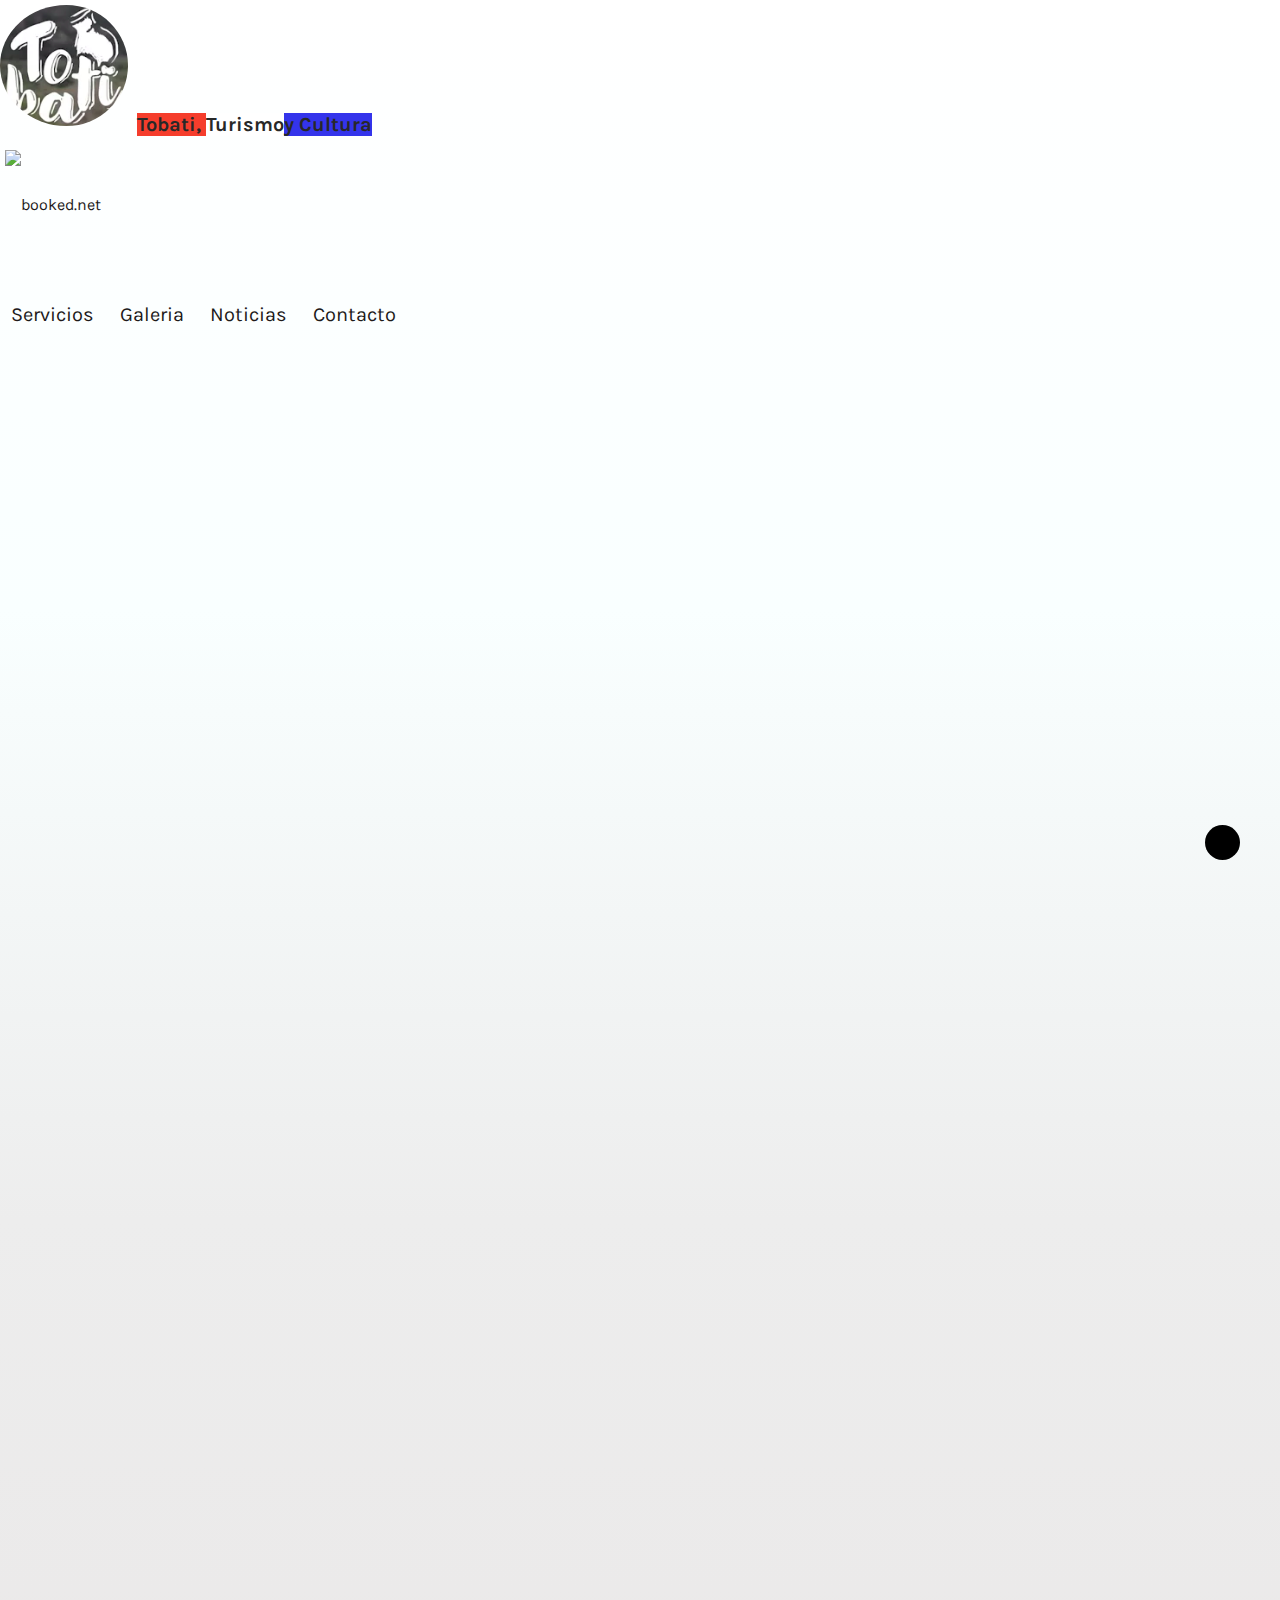
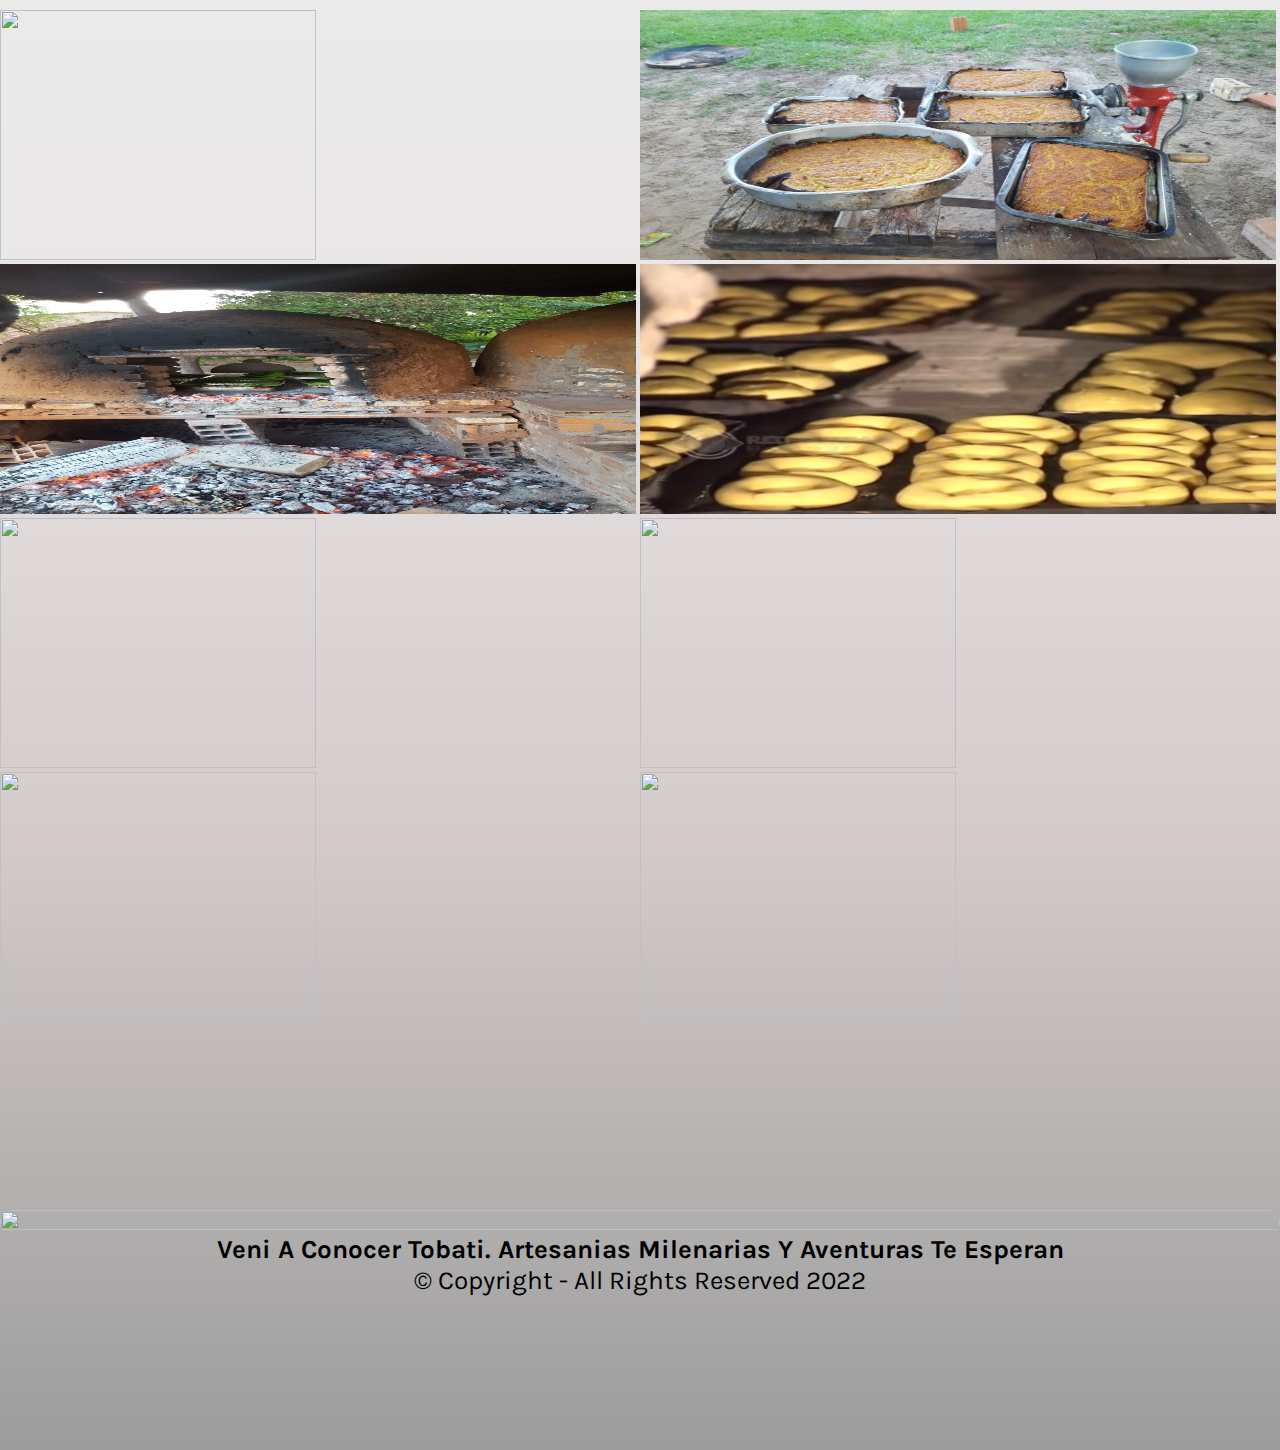
==== commit a8b85ce0: "actualizacion de datos SASS" ====
--- a/index.html
+++ b/index.html
@@ -17,10 +17,10 @@
 </head>
 <body>
     <header>
-        <nav class="container menu"> <!--menu de navegacion-->
+        <nav class="container menu"> <!--menu de navegacion-->  
             <div> 
                 <img src="imagenes/Tobati.png" alt="" class="tobati" width="" height="">
-                <a href="index.html" class="logo"><span class="espan1">Tobati, </span><span class="espan2">Turismo</span><span class="espan3"> y Cultura</span>
+                <a href="index.html" class="logo"><span class="espan1"><strong> Tobati, </strong></span><span class="espan2"><strong>Turismo</strong></span><span class="espan3"><strong>y Cultura</strong></span>
             </div>
             <div class="clima climaInicio">
                 <a target="_blank" href="https://hotelmix.es/weather/compania-tobati-w3074315"><img src="https://w.bookcdn.com/weather/picture/13_w3074315_1_4_fff5d9_158_fff5d9_333333_08488D_3_fff5d9_333333_1_6.png?scode=124&domid=582&anc_id=5028"  alt="booked.net"/></a> 
@@ -36,13 +36,31 @@
     <main class="container home">
         
     </main>
-    <!-- <div class="social-media">
+
+    <div class="social-media"> <!-- REDES SOCIALES PANEL LATERAL IZQUIERDO -->
         <ul>
-            <li><a href=""> </a></li>
-            <li><a href=""> </a></li>
-            <li><a href=""> </a></li>
+            <li>
+                <a href="">
+                    <i class="fa-brands fa-whatsapp"></i>
+                </a>
+            </li>
+            <li>
+                <a href="" class="">
+                <i class="fa-brands fa-facebook"></i>
+                </a>
+            </li>
+            <li>
+                <a href="" class="">
+                    <i class="fa-brands fa-instagram"></i>
+                </a>
+            </li>
+            <li>
+                <a href="" class="">
+                    <i class="fa-brands fa-twitter"></i> 
+                </a>
+            </li>
         </ul>
-    </div> -->
+    </div>
     <div class="container conte-carru col-sd-8 col-md-10 col-lg-7">
         <div id="demo" class="carousel slide" data-ride="carousel">
             <!-- Indicators -->
@@ -84,21 +102,17 @@
 
     <footer class="container-fluid"> <!-- Pie de Pagina -->
         <div class="row pie">
-            <div class="col-md-3 col-lg-4">
-                <iframe width="640" height="255" src="https://www.youtube.com/embed/Pi0Ut34CVnQ" title="YouTube video player" frameborder="0" allow="accelerometer; autoplay; clipboard-write; encrypted-media; gyroscope; picture-in-picture" allowfullscreen></iframe>
+            <div class="col-xs-12 col-md-3 col-lg-4">
+                <iframe width="640" height="60%" src="https://www.youtube.com/embed/Pi0Ut34CVnQ" title="YouTube video player" frameborder="0" allow="accelerometer; autoplay; clipboard-write; encrypted-media; gyroscope; picture-in-picture" allowfullscreen></iframe>
             </div>
             <div class="col-md-3 col-lg-4">
-                <img src="imagenes/TobaLogo.png" class="fotoPie" width="100%" alt="">
+                <img src="imagenes/TobaLogo.png" class="fotoPie" width="100%" height="60%" alt="">
                     <p class="text-dark"><b>Veni a conocer Tobati. Artesanias milenarias y aventuras te esperan</b></p>
-                    <p class="text-white text-center">Copyright - All rights reserved 2022</p>
-                <div class="redes">
-                    <i class="fa-brands fa-facebook"></i>
-                    <i class="fa-brands fa-instagram"></i>
-                    <i class="fa-brands fa-twitter"></i>
-                </div>
+                    <p class="text-white text-center">© Copyright - All rights reserved 2022</p>
+                
             </div>
-            <div class="col-md-3 col-lg-4">
-                <iframe src="https://www.google.com/maps/embed?pb=!1m18!1m12!1m3!1d28865.17573173796!2d-57.10481965352962!3d-25.26564110698348!2m3!1f0!2f0!3f0!3m2!1i1024!2i768!4f13.1!3m3!1m2!1s0x945dd2137cb199c1%3A0xabbb57218db2b011!2sTobat%C3%AD%2C%20Paraguay!5e0!3m2!1ses!2sar!4v1650403296184!5m2!1ses!2sar" width="540" height="255" style="border:0;" allowfullscreen="" loading="lazy" referrerpolicy="no-referrer-when-downgrade"></iframe>  
+            <div class="col-xs-12 col-md-3 col-lg-4">
+                <iframe src="https://www.google.com/maps/embed?pb=!1m18!1m12!1m3!1d28865.17573173796!2d-57.10481965352962!3d-25.26564110698348!2m3!1f0!2f0!3f0!3m2!1i1024!2i768!4f13.1!3m3!1m2!1s0x945dd2137cb199c1%3A0xabbb57218db2b011!2sTobat%C3%AD%2C%20Paraguay!5e0!3m2!1ses!2sar!4v1650403296184!5m2!1ses!2sar" width="540" height="60%" style="border:0;" allowfullscreen="" loading="lazy" referrerpolicy="no-referrer-when-downgrade"></iframe>  
             </div>   
         </div>
     </footer>
--- a/estilos.css
+++ b/estilos.css
@@ -1,463 +1,450 @@
-/* reseteamos los margenes y espacios interiores del navegador */
-*{ 
-    margin: 0px;
-    padding: 0px;
-    box-sizing: border-box;
-    font-family: 'IBM Plex Serif', serif;
-    font-family: 'Karla', sans-serif;
-}
-html{
-    scroll-behavior: smooth;
-}
-body{
-    background-color: #f9ffff;
-    min-height: 100vh;
-    background-image: linear-gradient(white,#f9ffff,#ededed,rgb(234, 232, 232)
-    ,rgb(212, 202, 202),rgba(78, 74, 74, 0.544));
-}
-.contenedor{
-    width: 66%;
-    margin: auto;
-}
-.menu{
-    display: flex;
-    justify-content: space-between; /*separa los cajas/contenedores*/
-}
-.tobati{
-    padding: 5px 5px 5px 0px;
-    border-radius: 50%;
-}
-.logo{
-    font-size: 23px;
-    line-height: 50px;   
-    animation-duration: 2s; 
-    animation-name: parpadear;
-    animation-direction: alternate;
-    animation-iteration-count: infinite;
-}
-.logo:hover{
-    border: 1px solid rgba(24, 21, 21, 0.4);
-    text-decoration: none;
-}
-.espan1{
-    background-color: rgb(245, 61, 44);
-}
-.espan2{
-    background-color: white;
-}
-.espan3{
-    background-color: rgb(52, 52, 235);
-}
-.clima{
-    position: relative;
-    line-height: 80px;
-    margin-left: 5px;
-}
-.info{
-    background-color: transparent;
-}
-.climaInicio{
-    position: relative;
-    line-height: 90px;
-    margin-left: 5px;
-
-}
+* {
+  margin: 0px;
+  padding: 0px;
+  box-sizing: border-box;
+  font-family: "IBM Plex Serif", serif;
+  font-family: "Karla", sans-serif;
+}
+
+html {
+  scroll-behavior: smooth;
+}
+
+body {
+  background-color: #f9ffff;
+  min-height: 100vh;
+  background-image: linear-gradient(white, #f9ffff, #ededed, rgb(234, 232, 232), rgb(212, 202, 202), rgba(78, 74, 74, 0.544));
+}
+
+.contenedor {
+  width: 66%;
+  margin: auto;
+}
+
+.menu {
+  display: flex;
+  justify-content: space-between;
+}
+.menu .tobati {
+  padding: 5px 5px 5px 0px;
+  border-radius: 50%;
+}
+.menu .logo {
+  font-size: 20px;
+  line-height: 50px;
+  -webkit-animation-duration: 10s;
+          animation-duration: 10s;
+  -webkit-animation-name: parpadear;
+          animation-name: parpadear;
+  -webkit-animation-direction: alternate;
+          animation-direction: alternate;
+  -webkit-animation-iteration-count: infinite;
+          animation-iteration-count: infinite;
+}
+.menu .espan1 {
+  color: #282828;
+  background-color: rgb(245, 61, 44);
+}
+.menu .espan2 {
+  color: #282828;
+  background-color: white;
+}
+.menu .espan3 {
+  color: #282828;
+  background-color: rgb(52, 52, 235);
+}
+
+.logo:hover {
+  border: 1px solid rgba(24, 21, 21, 0.4);
+  text-decoration: none;
+}
+
+.clima {
+  position: relative;
+  line-height: 110px;
+  margin-left: 5px;
+}
+
+.climaInicio {
+  position: relative;
+  line-height: 110px;
+  margin-left: 5px;
+}
+
 .menu .enlaces a {
-    list-style: none;
-    font-size: 23px; /*tamanio de letra*/
-    margin: 0 10px ;
-    line-height: 110px;
-    border: 1px solid transparent;
-}
-.menu .enlaces a:hover{
-    border: 1px solid rgba(24, 21, 21, 0.4);
-    text-decoration: none;
-}
-a{
-    color: rgb(30, 26, 26); /*color de texto de los nav */
-    text-decoration: none;
-}
-li{
-    list-style: none;
-}
-.social-media{
-    background-color: rgb(227, 222, 222);
-    width: 60px;
-    height: 80px;
-    font-size: 20px;
-    margin-left: 20px;
-    position: fixed;
-    top: 35%;
-    margin-left: 2px;
-}
-.social-media ul{
-    width: 100%;
-    height: auto;
-    display: block;
-    
-}
-.social-media ul li a{
-    width: 100%;
-    height: 80px;
-    background-image: url(imagenes/whatsapp.png);
-    background-repeat: no-repeat;
-}
-.home{ /*corresponde a Index*/
-    width: 1110px;
-    height: 190vh;
+  list-style: none;
+  font-size: 20px;
+  margin: 0 10px;
+  line-height: 110px;
+  border: 1px solid transparent;
+}
+.menu .enlaces a:hover {
+  border: 1px solid rgba(24, 21, 21, 0.4);
+  text-decoration: none;
+}
+
+a {
+  color: rgb(30, 26, 26);
+  text-decoration: none;
+}
+
+li {
+  list-style: none;
+}
+
+.social-media {
+  width: 60px;
+  height: auto;
+  font-size: 30px;
+  position: fixed;
+  top: 35%;
+  margin-left: 5px;
+  z-index: 999;
+}
+.social-media ul li a:hover {
+  padding: 0 5px;
+}
+
+.home {
+  width: 1110px;
+  height: 190vh;
+  background-image: url(imagenes/20191228_165918.jpg);
+  background-position: center;
+  background-size: cover;
+  margin-left: auto;
+  margin-right: auto;
+}
+
+.conte-carru {
+  margin-top: 30px;
+}
+
+.carousel-indicators li {
+  width: 10px;
+  height: 10px;
+  border-radius: 50%;
+}
+
+.fotoCarrusel {
+  border-radius: 15px;
+}
+
+.section {
+  background-color: rgb(223, 243, 249);
+  border: 2px solid;
+  height: 400px;
+  text-align: center;
+}
+
+.card {
+  margin: auto;
+  text-align: center;
+}
+
+.secciones {
+  width: 100%;
+}
+
+.galeri {
+  margin-left: auto;
+  margin-right: auto;
+  display: grid;
+  grid-template-columns: repeat(3, 1fr);
+  grid-template-rows: 400px 350px 420px;
+  grid-gap: 5px;
+}
+
+.img-foto:hover {
+  transform: scale(1.02);
+  transition: all 0.9s;
+}
+
+.img-foto {
+  width: 100%;
+  height: 100%;
+}
+
+fieldset {
+  border: transparent;
+}
+
+legend {
+  text-align: center;
+  font-size: 20px;
+}
+
+form {
+  width: 450px;
+  margin: auto;
+  padding: 10px 20px;
+}
+
+input, textarea {
+  width: 100%;
+  margin-bottom: 20px;
+  padding: 3px;
+  font-size: 15px;
+  border-radius: 5px;
+}
+
+textarea {
+  min-height: 100px;
+  max-height: 200px;
+  max-width: 100%;
+}
+
+/* ************************************ */
+footer {
+  text-align: center;
+  margin-top: 30px;
+}
+footer p {
+  font-size: 26px;
+  text-transform: capitalize;
+}
+footer i {
+  font-size: 50px;
+  letter-spacing: 25px;
+  line-height: 150px;
+}
+footer iframe {
+  margin-top: 0;
+  border-radius: 18px;
+  width: 100%;
+  height: 60%;
+}
+
+.pie {
+  height: auto;
+  padding: 0;
+}
+
+.fotoPie {
+  border-radius: 18px;
+}
+
+#cont_04575148dc559c948cf6a66f3f7628f6 {
+  border-radius: 18px;
+}
+
+.ini {
+  width: 35px;
+  height: 35px;
+  position: fixed;
+  top: 35px;
+  right: 40px;
+  text-align: center;
+  font-size: 20px;
+  color: white;
+  background-color: #000;
+  line-height: 35px;
+  border-radius: 50%;
+}
+
+.subir {
+  width: 35px;
+  height: 35px;
+  position: fixed;
+  bottom: 40px;
+  right: 40px;
+  text-align: center;
+  font-size: 20px;
+  color: white;
+  background-color: #000;
+  line-height: 35px;
+  border-radius: 50%;
+  -webkit-animation-duration: 4s;
+          animation-duration: 4s;
+  -webkit-animation-name: subida;
+          animation-name: subida;
+  -webkit-animation-direction: alternate;
+          animation-direction: alternate;
+  -webkit-animation-iteration-count: infinite;
+          animation-iteration-count: infinite;
+}
+
+@-webkit-keyframes parpadear {
+  0% {
+    opacity: 0;
+  }
+  100% {
+    opacity: 1;
+  }
+}
+
+@keyframes parpadear {
+  0% {
+    opacity: 0;
+  }
+  100% {
+    opacity: 1;
+  }
+}
+@-webkit-keyframes subida {
+  0% {
+    opacity: 0;
+  }
+  100% {
+    opacity: 1;
+  }
+}
+@keyframes subida {
+  0% {
+    opacity: 0;
+  }
+  100% {
+    opacity: 1;
+  }
+}
+@media screen and (min-width: 480px) and (max-width: 599px) {
+  .home {
+    /*corresponde a Inicio*/
+    height: 60vh;
     background-image: url(imagenes/20191228_165918.jpg);
     background-position: center;
     background-size: cover;
     margin-left: auto;
     margin-right: auto;
-}
-.carousel-indicators li{
-    width: 10px;
-    height: 10px;
-    border-radius: 50%;
-}
-.fotoCarrusel{
-    padding: 5px;
-    background-color: white;
-}
-/*Fin de Index*/
-/* Servicios */
-.section{
-    background-color: rgb(223, 243, 249);
-    border: 2px solid;   
-    height: 400px;
-    text-align: center;
-}
-.card{
-    margin: auto;
-    text-align: center;
-}
-/***NOTICIAS***/
-.secciones{
-    /* display: grid;
-    grid-template-columns: repeat(2, 1fr);
-    grid-template-rows: 400px 400px 400px;
-    grid-gap: 5px; */
-    width: 100%;
-}
-/***FIN NOTICIAS***/
-/* Galeria de imagenes */
-.galeri{
+  }
+
+  .fotoCarrusel img {
+    /*Achico las imagenes del Carrusel en este Punto de Quiebre*/
+    width: 49.6%;
+    height: 250px;
+  }
+
+  .galeri {
+    display: grid;
+    grid-template-columns: 1fr;
+    grid-template-rows: repeat(9, 2fr);
+  }
+
+  .menu {
+    display: grid;
+    grid-template-columns: 1fr;
+  }
+
+  .enlaces {
+    display: flex;
+    flex-direction: column;
+  }
+
+  .enlaces a {
+    width: 100px;
+  }
+
+  .pie iframe {
+    height: 250px;
+  }
+}
+@media screen and (min-width: 600px) and (max-width: 799px) {
+  .home {
+    /*corresponde a Inicio*/
+    height: 80vh;
+    background-image: url(imagenes/20191228_165918.jpg);
+    background-position: center;
+    background-size: cover;
     margin-left: auto;
     margin-right: auto;
-    display: grid;
-    grid-template-columns: repeat(3, 1fr);
-    grid-template-rows: 400px 350px 420px;
-    grid-gap: 5px;
-}
-.img-foto:hover{
-    transform: scale(1.02);
-    transition: all 0.9s;
-}
-.img-foto{
-    width: 100%;
-    height: 100%;
-}
-/* Fin de Galeria */
-
-/* Inicio Formularios Contacto */
-fieldset{
-    border: transparent;
-}
-legend{
-    text-align: center;
-    font-size: 20px;
-
-}
-form{
-    width: 450px;
-    margin: auto; /*queda centrado todo el formulario*/
-    padding: 10px 20px; /* relleno vertical y horizontal*/
-}
-input, textarea{
-    width: 100%;
-    margin-bottom: 20px; /*margen arriba*/
-    padding: 7px;
-    font-size: 20px;
-}
-textarea{
-    min-height: 100px;
-    max-height: 200px;
-    max-width: 100%;
-} /*fin de formularios*/
-/* ************************************ */
-/* Pie de Pagina */
-footer{
-    /* display: grid;
-    grid-template-columns: 1fr 1fr;
-    grid-template-rows: 350px;
-    gap: 5px; */
-    text-align: center;
-}
-footer p{
-    font-size: 26px;
-    text-transform: capitalize;
-}
-footer i{
-    font-size: 50px;    
-    letter-spacing: 25px;
-    line-height: 150px;
-
-}
-.pie{
-    height: 300px;
-    padding: 0;
-    margin: 0;
-    gap: 0;
-    overflow: auto;
-}
-.fotoPie{
-    border-radius: 18px;
-}
-footer iframe{
-    margin-top: 0; /*elimino el margen superior del Iframe con respecto al Footer*/
-    border-radius: 18px;
-    width: 100%;
-    height: 100%;
-}
-#cont_04575148dc559c948cf6a66f3f7628f6{
-    border-radius: 18px;
-}
-
-.ini{
-    width: 40px;
-    height: 40px;
-    position: fixed;
-    top: 35px;
-    right: 40px;
-    text-align: center;
-    font-size: 20px;
-    color: white;
-    background-color: #000;
-    line-height: 40px;
-    border-radius: 50%;  
-}
-.subir{
-    width: 40px;
-    height: 40px;
-    position: fixed;
-    bottom: 40px;
-    right: 40px;
-    text-align: center;
-    font-size: 20px;
-    color: white;
-    background-color: #000;
-    line-height: 40px;
-    border-radius: 50%;
-    animation-duration: 2s; 
-    animation-name: subida;
-    animation-direction: alternate;
-    animation-iteration-count: infinite;
-}
-/***ZONA DE ANIMACIONES***/
-@keyframes parpadear { /*LOGO*/
-    0%{
-        opacity: 0;
-    }
-    100%{
-        opacity: 1;
-    } 
-}
-@keyframes subida { /*BOTON DE SUBIR*/
-    0%{
-        opacity: 0;
-    }
-    100%{
-        opacity: 1;
-    } 
-}
-/***FIN ZONA DE ANIMACIONES***/
-
-/**** ZONA DE MEDIA QUERIES ****/
-@media screen and (min-width:480px) and (max-width: 599px){
-    .home{ /*corresponde a Inicio*/
-        height: 60vh;
-        background-image: url(imagenes/20191228_165918.jpg);
-        background-position: center;
-        background-size: cover;
-        margin-left: auto;
-        margin-right: auto;
-    }
-    .fotoCarrusel img{
-        width: 49.6%;
-        height: 250px;
-    }
-    .galeri{
-        display: grid;
-        grid-template-columns: 1fr;
-        grid-template-rows: repeat(9, 2fr);
-    }
-
-    .menu{
-        display: grid;
-        grid-template-columns: 1fr;
-    }
-    .enlaces{
-        display: flex;
-        flex-direction: column;
-    }
-    .enlaces a{
-        width: 100px;
-    }
-    .info{
-        width: 100%;
-        height: 130px;
-        background-color: transparent;
-    }
-    .info h1{
-        color: white;
-        font-size: 30px;
-        text-align: center;
-    }
-    .info p{
-        color: white;
-        font-size: 16px;
-        text-align: justify;
-    }
-}
-
-@media screen and (min-width:600px) and (max-width: 799px){
-    .home{ /*corresponde a Inicio*/
-        height: 80vh;
-        background-image: url(imagenes/20191228_165918.jpg);
-        background-position: center;
-        background-size: cover;
-        margin-left: auto;
-        margin-right: auto;
-    }
-    .fotoCarrusel img{
-        width: 49.5%;
-        height: 250px;
-    }
-    .galeri{
-        display: grid;
-        grid-template-columns:  1fr;
-        grid-template-rows: repeat(9, 1fr)
-    }
-    
-    .menu{
-        display: grid;
-        grid-template-columns: 1fr
-    }
-    .enlaces{
-        width: 150%;
-    }
-    .enlaces a{
-        width: 90px;
-    }
-    .enlaces .icon-home{
-        display: none;
-    }
-    .enlaces .ini{
-        display: none;
-    }
-    .info{
-        width: 90%;
-        height: 100px;
-        background-color: transparent;
-    }
-    .info h1{
-        color: white;
-        font-size: 30px;
-        text-align: center;
-    }
-    .info p{
-        color: white;
-        font-size: 16px;
-        text-align: justify;
-    }
-    
-}
-@media screen and (min-width:800px) and (max-width: 1000px){
-    .home{ /*corresponde a Inicio*/
-        height: 100vh;
-        background-image: url(imagenes/20191228_165918.jpg);
-        background-position: center;
-        background-size: cover;
-        margin-left: auto;
-        margin-right: auto;
-    }
-    .fotoCarrusel img{
-        width: 49.7%;
-        height: 250px;
-    }
-    .galeri{
-        display: grid;
-        grid-template-columns: repeat(2, 1fr); /*repetir 2 columnas, una fraccion c/u */
-        grid-template-rows: 300px 300px 300px 300px 450px;
-    }
-    .foto9{
-        grid-column: 1/3;
-    }
-    .menu{
-        display: grid;
-        grid-template-columns: 1fr
-    }
-    .enlaces{
-        width: 150%;
-    }
-    .enlaces a{
-        width: 90px;
-    }
-    .info{
-        width: 60%;
-        height: 100px;
-        background-color: transparent;
-    }
-    .info h1{
-        color: white;
-        font-size: 30px;
-        text-align: center;
-    }
-    .info p{
-        color: white;
-        font-size: 16px;
-        text-align: justify;
-    }
-
-}
-@media screen and (min-width:1001px) and (max-width: 1464px){
-    .home{ /*corresponde a Inicio*/
-        height: 130vh;
-        background-image: url(imagenes/20191228_165918.jpg);
-        background-position: center;
-        background-size: cover;
-        margin-left: auto;
-        margin-right: auto;
-    }
-    .fotoCarrusel img{
-        width: 49.7%;
-        height: 250px;
-    }
-    .menu{
-        display: grid;
-        grid-template-columns: 1fr
-    }
-    .enlaces{
-        width: 150%;
-    }
-    .enlaces a{
-        width: 90px;
-    }
-    .info{
-        width: 60%;
-        height: 100px;
-        background-color: transparent;
-    }
-    .info h1{
-        color: white;
-        font-size: 30px;
-        text-align: center;
-    }
-    .info p{
-        color: white;
-        font-size: 16px;
-        text-align: justify;
-    }
-}
-
+  }
+
+  .fotoCarrusel img {
+    /*Achico las imagenes del Carrusel en este Punto de Quiebre*/
+    width: 49.5%;
+    height: 250px;
+  }
+
+  .galeri {
+    display: grid;
+    grid-template-columns: 1fr;
+    grid-template-rows: repeat(9, 1fr);
+  }
+
+  .menu {
+    display: grid;
+    grid-template-columns: 1fr;
+  }
+
+  .enlaces {
+    width: 150%;
+  }
+
+  .enlaces a {
+    width: 90px;
+  }
+
+  .pie iframe {
+    height: 280px;
+  }
+}
+@media screen and (min-width: 800px) and (max-width: 1000px) {
+  .home {
+    /*corresponde a Inicio*/
+    height: 100vh;
+    background-image: url(imagenes/20191228_165918.jpg);
+    background-position: center;
+    background-size: cover;
+    margin-left: auto;
+    margin-right: auto;
+  }
+
+  .fotoCarrusel img {
+    /*Achico las imagenes del Carrusel en este Punto de Quiebre*/
+    width: 49.7%;
+    height: 250px;
+  }
+
+  .galeri {
+    display: grid;
+    grid-template-columns: repeat(2, 1fr);
+    /*repetir 2 columnas, una fraccion c/u */
+    grid-template-rows: 300px 300px 300px 300px 450px;
+  }
+
+  .foto9 {
+    grid-column: 1/3;
+  }
+
+  .menu {
+    display: grid;
+    grid-template-columns: 1fr;
+  }
+
+  .enlaces {
+    width: 150%;
+  }
+
+  .enlaces a {
+    width: 90px;
+  }
+}
+@media screen and (min-width: 1001px) and (max-width: 1464px) {
+  .home {
+    /*corresponde a Inicio*/
+    height: 130vh;
+    background-image: url(imagenes/20191228_165918.jpg);
+    background-position: center;
+    background-size: cover;
+    margin-left: auto;
+    margin-right: auto;
+  }
+
+  .fotoCarrusel img {
+    /*Achico las imagenes del Carrusel en este Punto de Quiebre*/
+    width: 49.7%;
+    height: 250px;
+  }
+
+  .menu {
+    display: grid;
+    grid-template-columns: 1fr;
+  }
+
+  .enlaces {
+    width: 150%;
+  }
+
+  .enlaces a {
+    width: 90px;
+  }
+}/*# sourceMappingURL=estilos.css.map */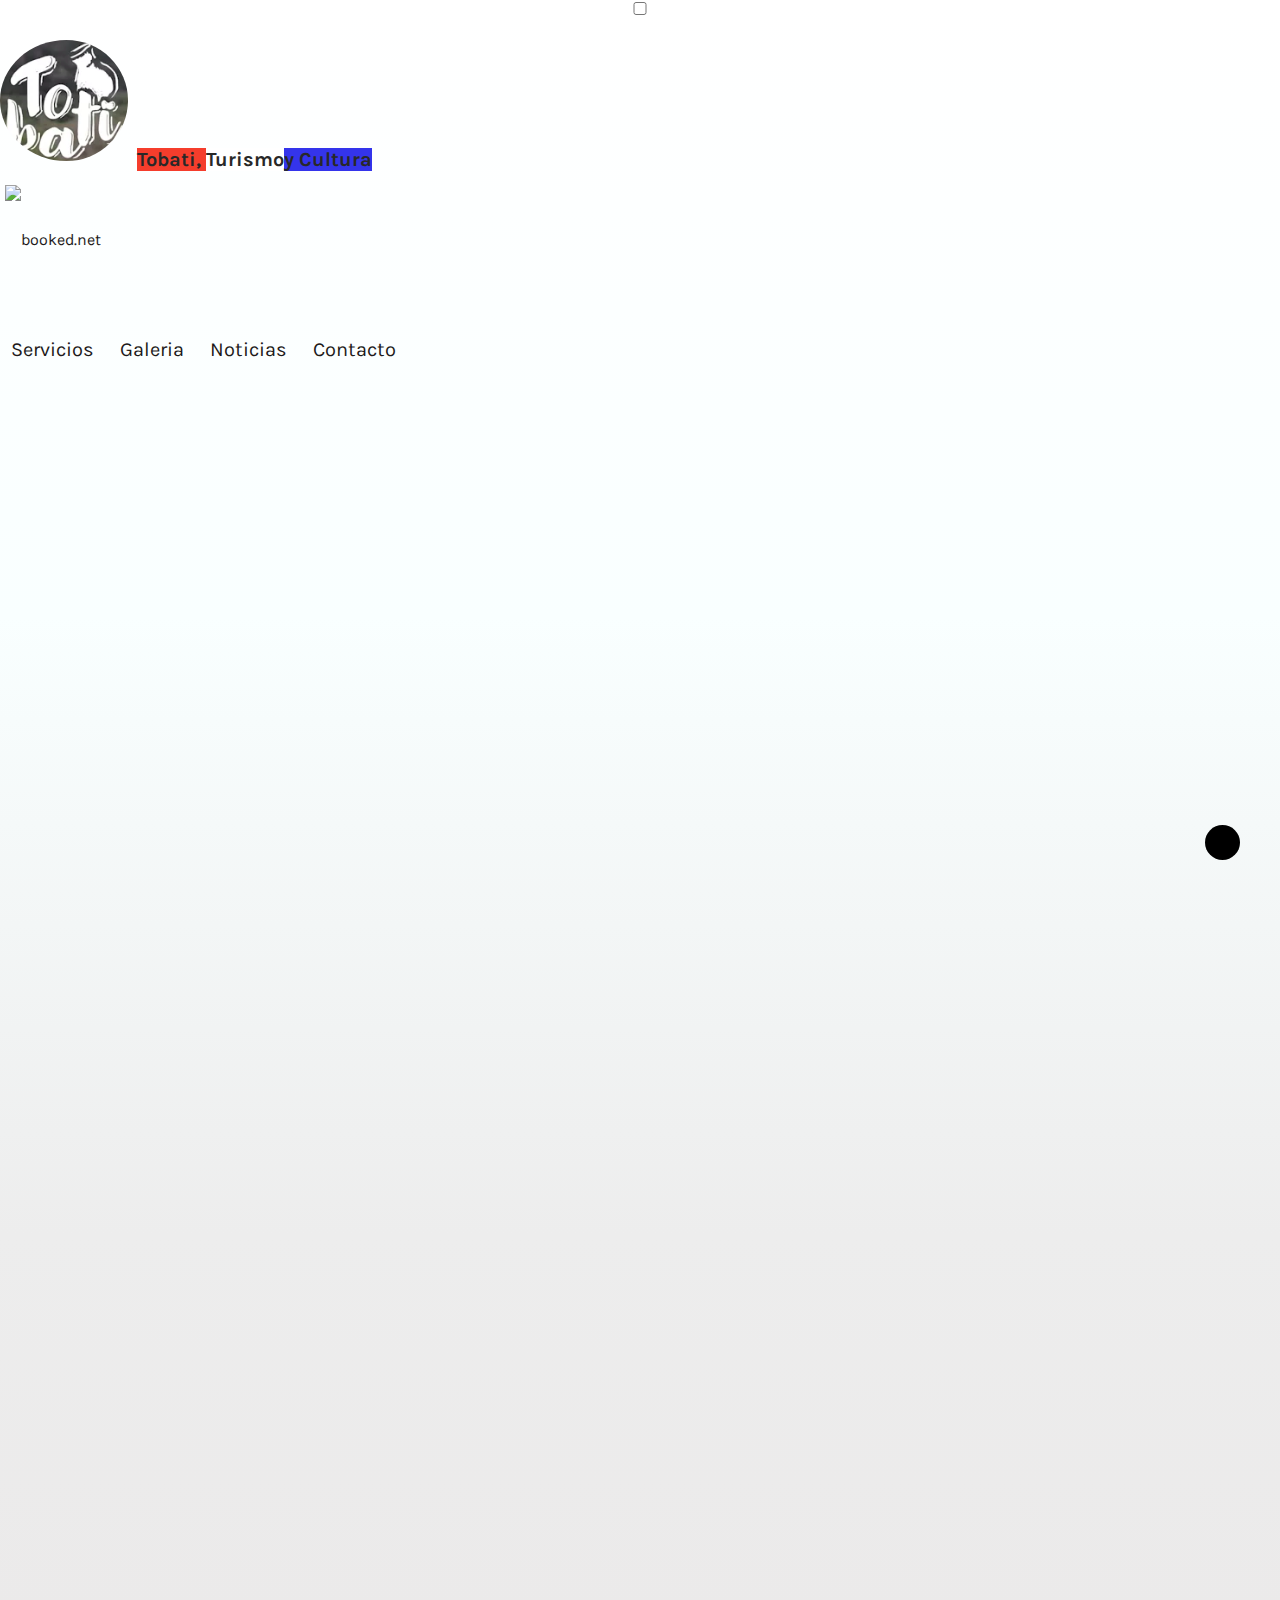
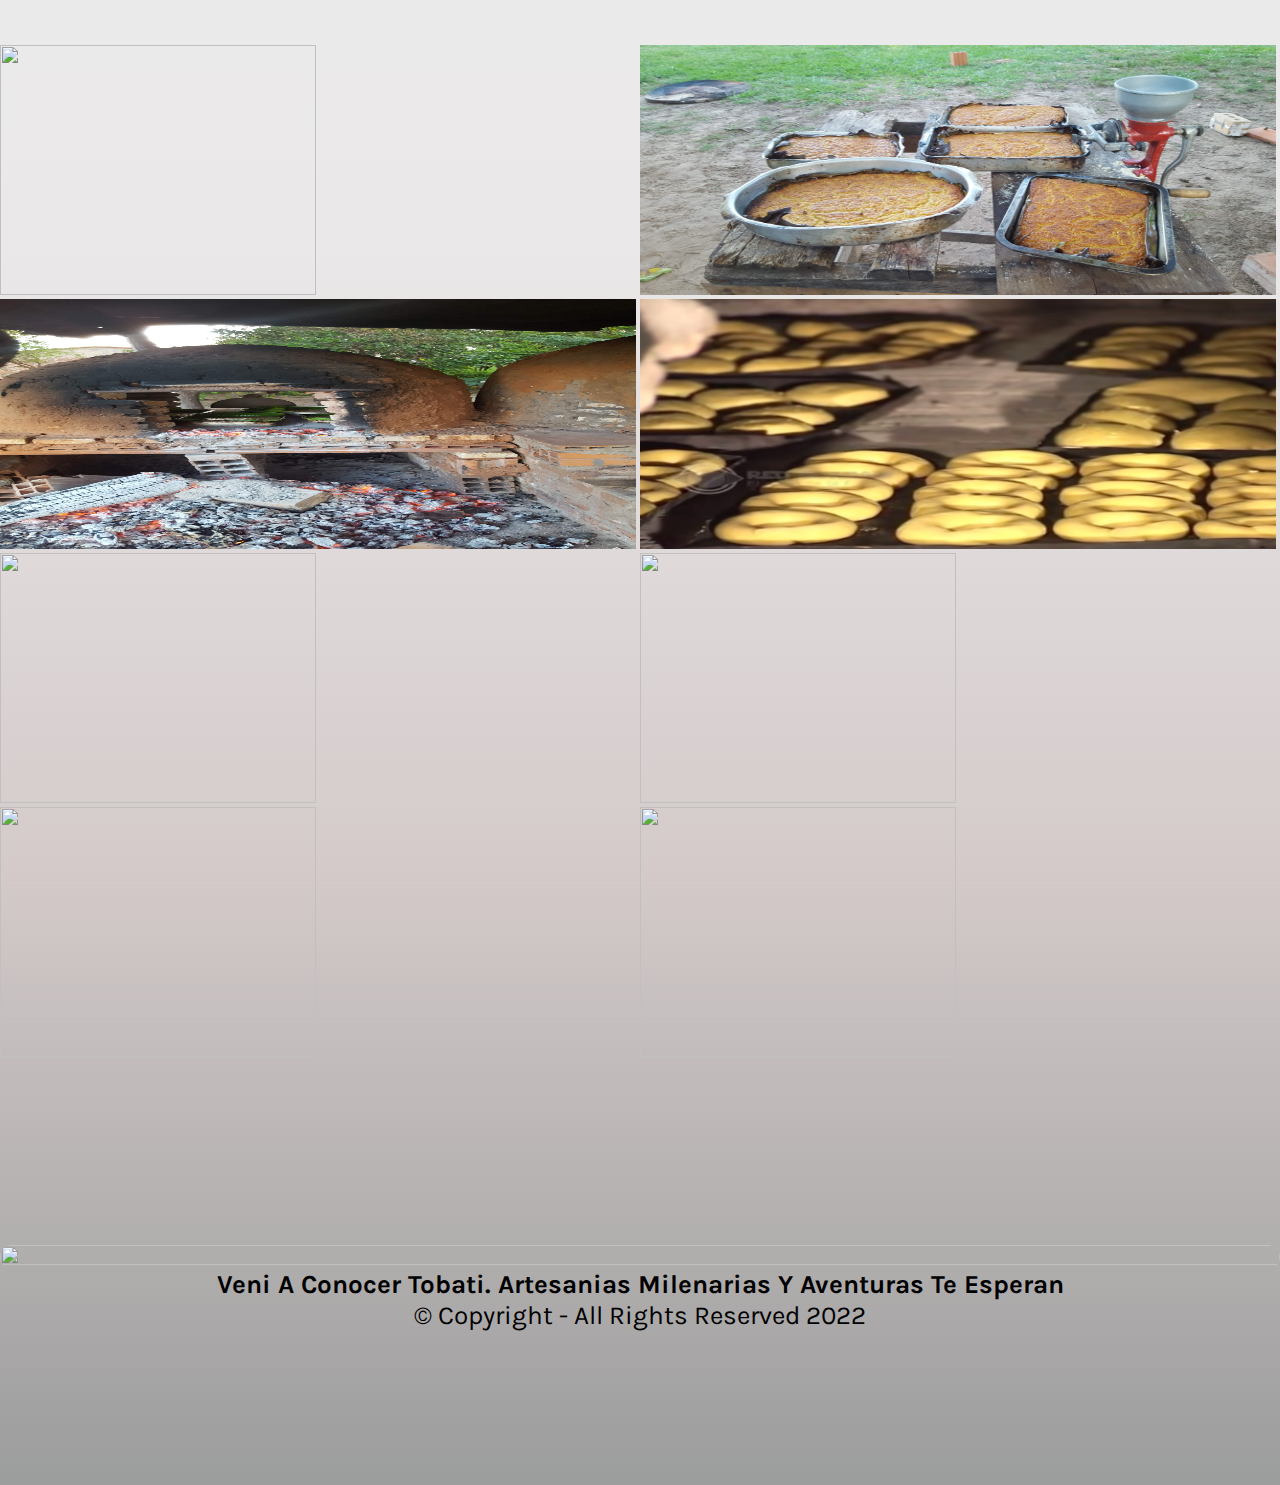
==== commit 8b7dd9cd: "Actualizacion SAS V2" ====
--- a/index.html
+++ b/index.html
@@ -17,6 +17,11 @@
 </head>
 <body>
     <header>
+        <div class="">
+        <label for="btn-menu" ><i class="fa-solid fa-bars"></i></label>
+        <input type="checkbox" id="btn-menu">
+        </div>
+
         <nav class="container menu"> <!--menu de navegacion-->  
             <div> 
                 <img src="imagenes/Tobati.png" alt="" class="tobati" width="" height="">
--- a/estilos.css
+++ b/estilos.css
@@ -14,6 +14,18 @@
   background-color: #f9ffff;
   min-height: 100vh;
   background-image: linear-gradient(white, #f9ffff, #ededed, rgb(234, 232, 232), rgb(212, 202, 202), rgba(78, 74, 74, 0.544));
+}
+
+label i {
+  width: 35px;
+  height: 35px;
+  text-align: center;
+  font-size: 20px;
+  line-height: 35;
+  color: white;
+  background-color: #000;
+  border-radius: 18%;
+  display: none;
 }
 
 .contenedor {
@@ -59,12 +71,6 @@
   text-decoration: none;
 }
 
-.clima {
-  position: relative;
-  line-height: 110px;
-  margin-left: 5px;
-}
-
 .climaInicio {
   position: relative;
   line-height: 110px;
@@ -95,14 +101,20 @@
 .social-media {
   width: 60px;
   height: auto;
-  font-size: 30px;
+  font-size: 34px;
   position: fixed;
   top: 35%;
-  margin-left: 5px;
+  right: 11px;
   z-index: 999;
 }
 .social-media ul li a:hover {
   padding: 0 5px;
+}
+.social-media .fa-brands.fa-instagram:hover {
+  color: #f42e78;
+}
+.social-media .fa-brands.fa-whatsapp:hover {
+  color: #25d366;
 }
 
 .home {
@@ -202,11 +214,6 @@
   font-size: 26px;
   text-transform: capitalize;
 }
-footer i {
-  font-size: 50px;
-  letter-spacing: 25px;
-  line-height: 150px;
-}
 footer iframe {
   margin-top: 0;
   border-radius: 18px;
@@ -227,11 +234,10 @@
   border-radius: 18px;
 }
 
-.ini {
+.ini, .subir {
   width: 35px;
   height: 35px;
   position: fixed;
-  top: 35px;
   right: 40px;
   text-align: center;
   font-size: 20px;
@@ -241,18 +247,12 @@
   border-radius: 50%;
 }
 
+.btn-inicio {
+  top: 35px;
+}
+
 .subir {
-  width: 35px;
-  height: 35px;
-  position: fixed;
   bottom: 40px;
-  right: 40px;
-  text-align: center;
-  font-size: 20px;
-  color: white;
-  background-color: #000;
-  line-height: 35px;
-  border-radius: 50%;
   -webkit-animation-duration: 4s;
           animation-duration: 4s;
   -webkit-animation-name: subida;
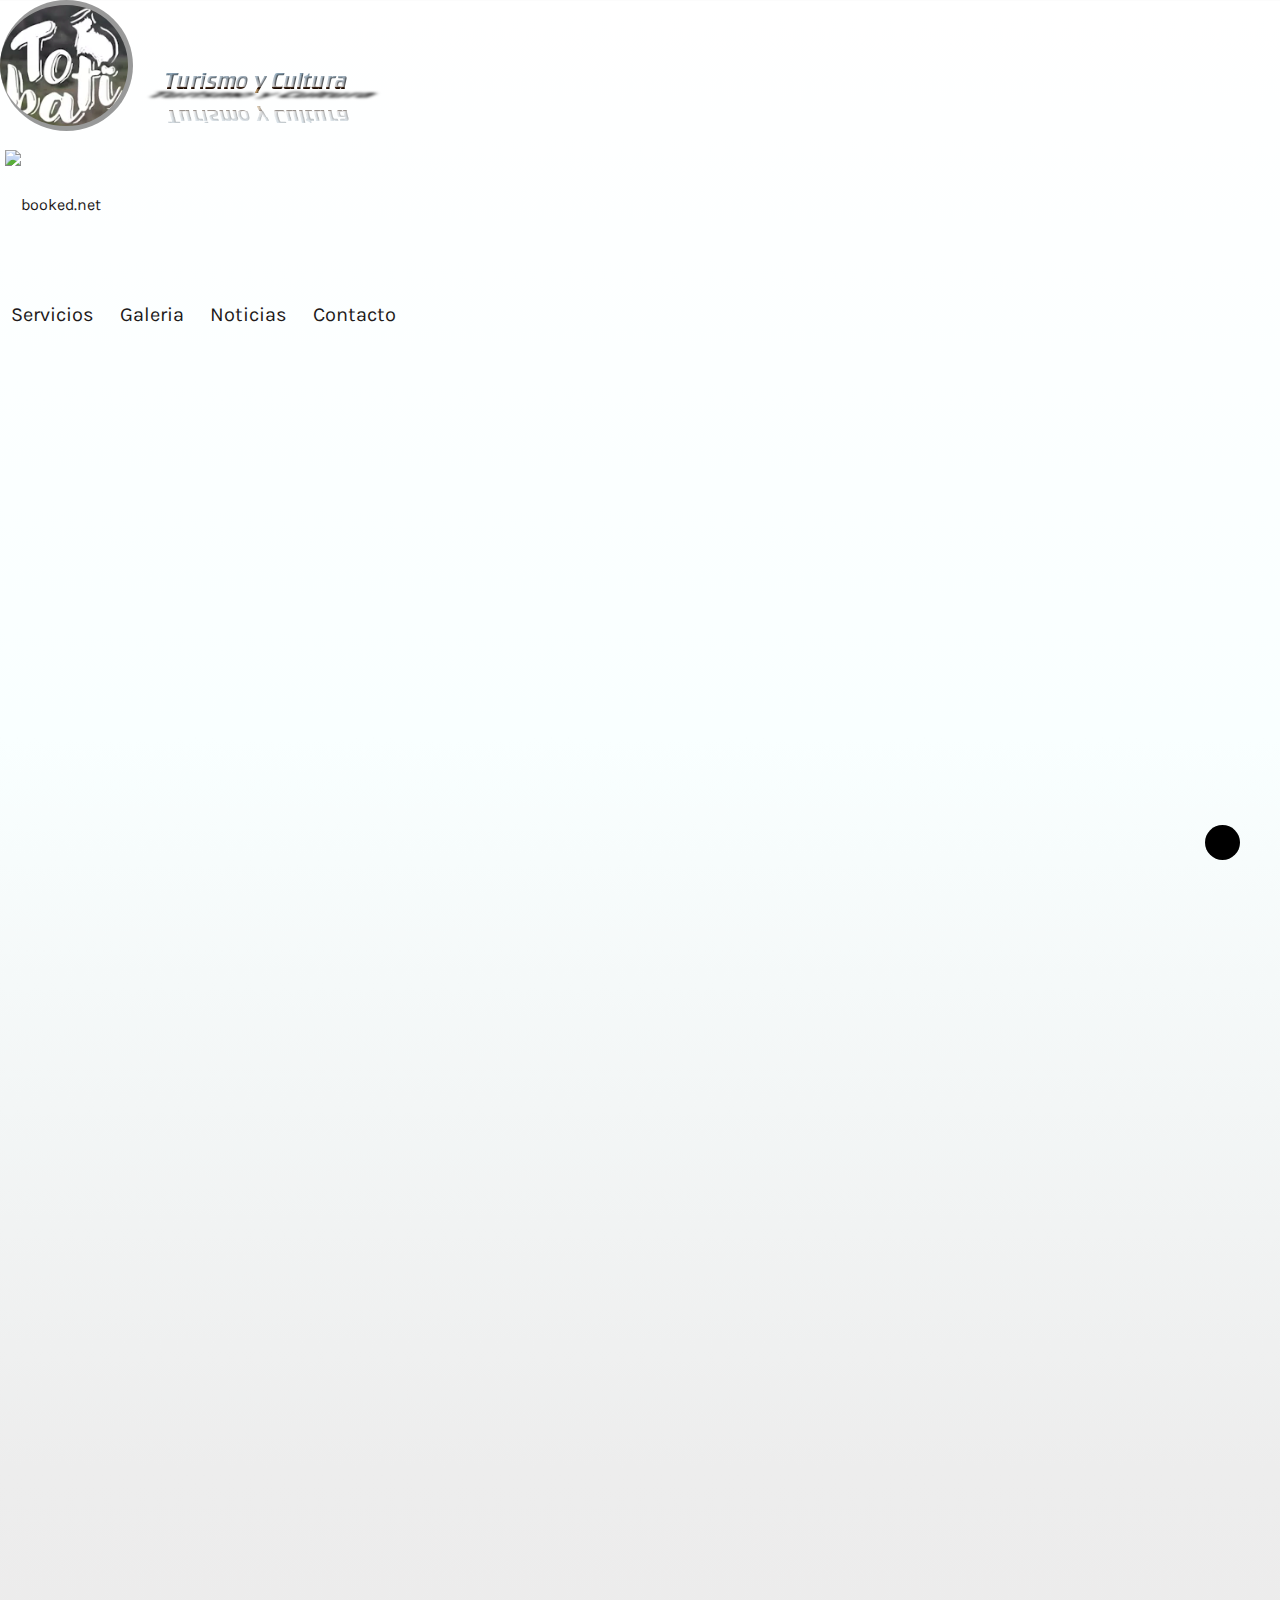
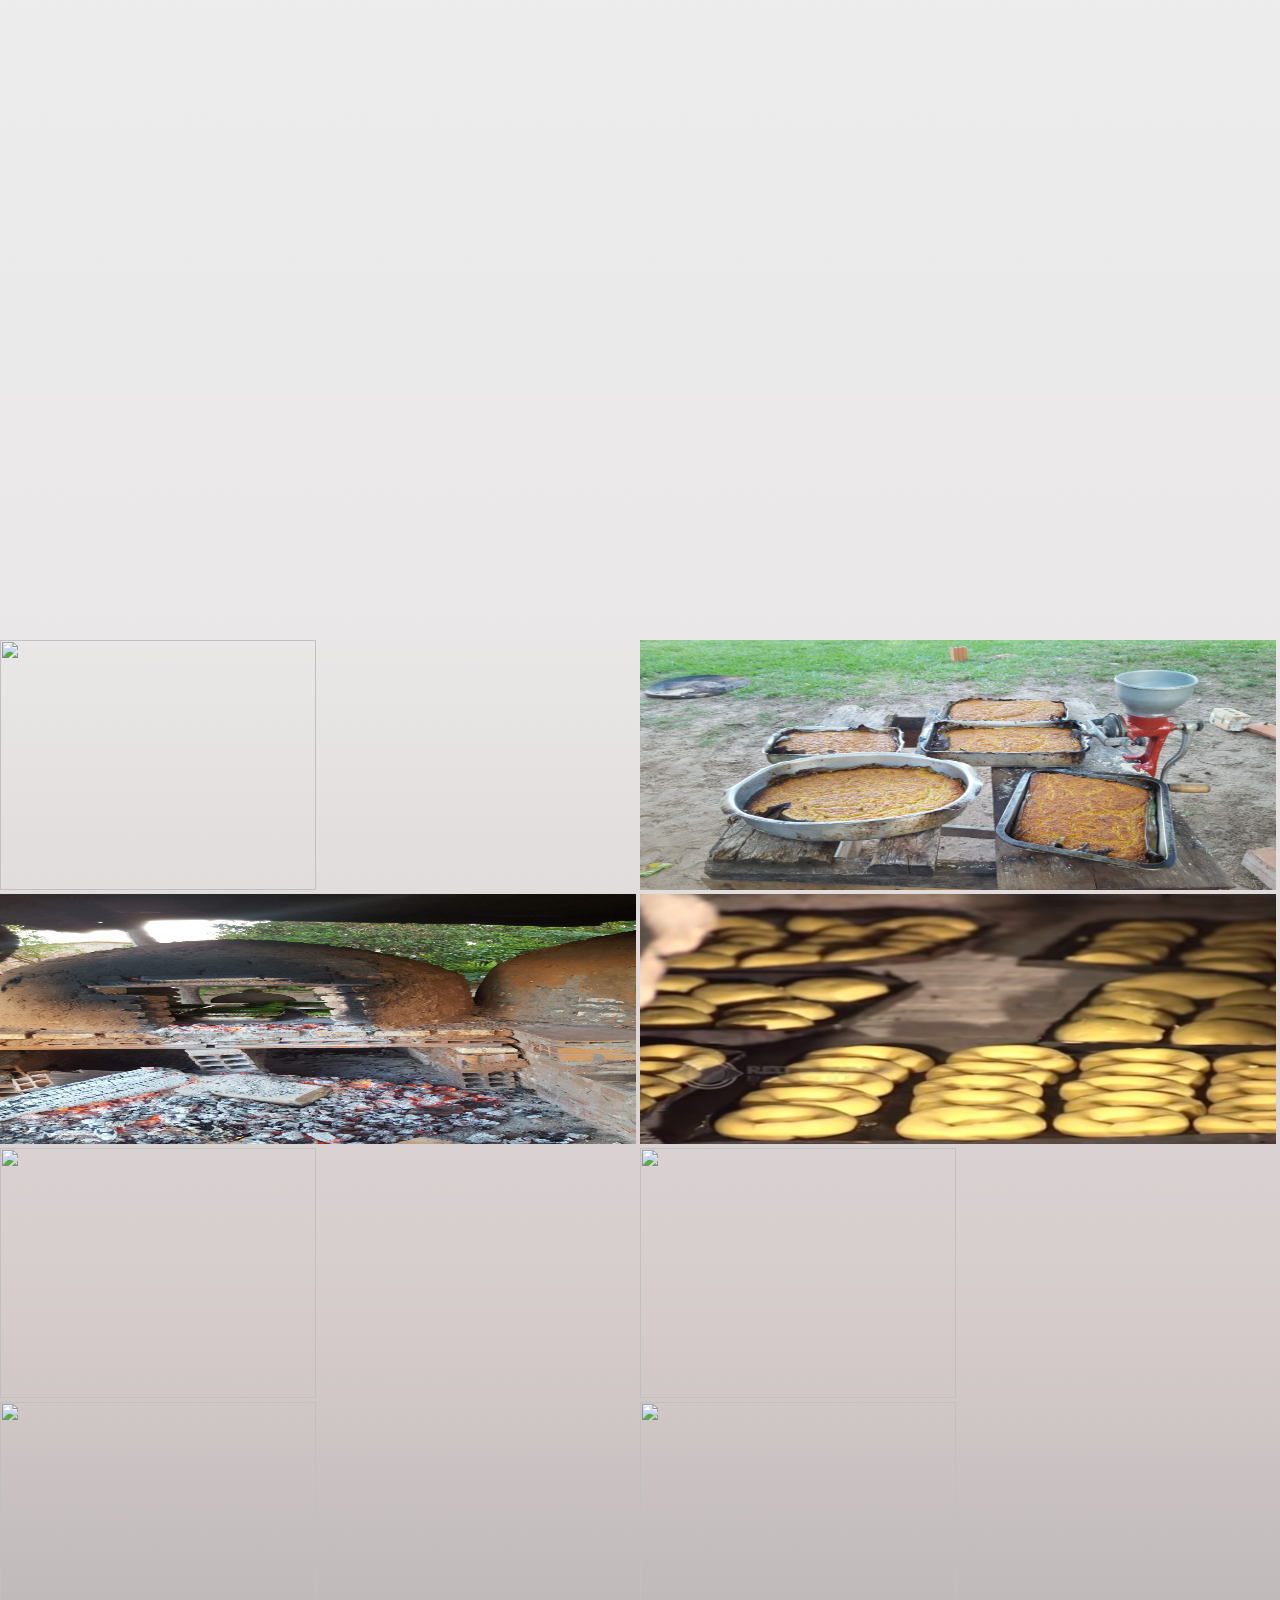
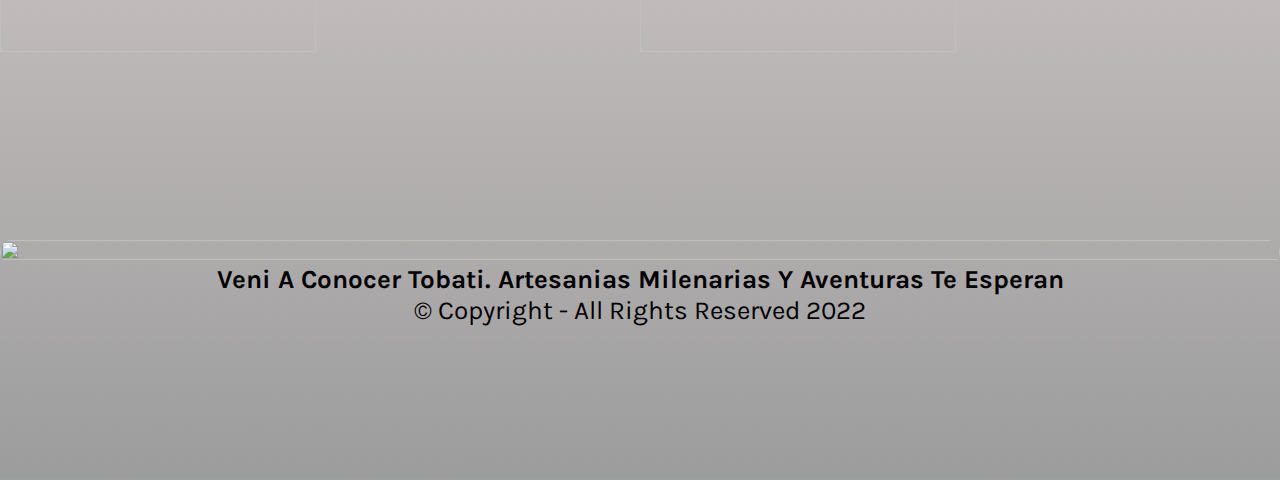
==== commit bc34673f: "Actualizacion de Cards" ====
--- a/index.html
+++ b/index.html
@@ -4,6 +4,8 @@
     <meta charset="UTF-8">
     <meta http-equiv="X-UA-Compatible" content="IE=edge">
     <meta name="viewport" content="width=device-width, initial-scale=1.0">
+    <meta name="descripcion" content="Veni a conocer Tobati. Artesanias milenarias y aventuras te esperan">
+    <meta name="keywords" content="Artesanias, olerias, cerros, paseos guiados">
     <link rel="preconnect" href="https://fonts.googleapis.com">
     <link rel="preconnect" href="https://fonts.gstatic.com" crossorigin>
     <link rel="preconnect" href="https://fonts.googleapis.com">
@@ -13,32 +15,27 @@
     <link rel="stylesheet" href="fonts/style.css">
     <link rel="stylesheet" href="https://cdn.jsdelivr.net/npm/bootstrap@4.6.1/dist/css/bootstrap.min.css" integrity="sha384-zCbKRCUGaJDkqS1kPbPd7TveP5iyJE0EjAuZQTgFLD2ylzuqKfdKlfG/eSrtxUkn" crossorigin="anonymous">
     <link rel="stylesheet" href="estilos.css">
-    <title>Tobati</title>
+    <title>Tobati, Turismo y Cultura</title>
 </head>
 <body>
     <header>
-        <div class="">
-        <label for="btn-menu" ><i class="fa-solid fa-bars"></i></label>
-        <input type="checkbox" id="btn-menu">
-        </div>
-
         <nav class="container menu"> <!--menu de navegacion-->  
             <div> 
                 <img src="imagenes/Tobati.png" alt="" class="tobati" width="" height="">
-                <a href="index.html" class="logo"><span class="espan1"><strong> Tobati, </strong></span><span class="espan2"><strong>Turismo</strong></span><span class="espan3"><strong>y Cultura</strong></span>
+                <a href="index.html" class="logo"><img src="imagenes/Letra.png" alt=""></a>
             </div>
-            <div class="clima climaInicio">
+            <div class="clima">
                 <a target="_blank" href="https://hotelmix.es/weather/compania-tobati-w3074315"><img src="https://w.bookcdn.com/weather/picture/13_w3074315_1_4_fff5d9_158_fff5d9_333333_08488D_3_fff5d9_333333_1_6.png?scode=124&domid=582&anc_id=5028"  alt="booked.net"/></a> 
             </div>
             <div class="enlaces">
-                <i class="fa-solid fa-bell-concierge"></i><a href="pages/servicios.html">Servicios</a>
-                <i class="fa-solid fa-images"></i><a href="/pages/galeria.html">Galeria</a>
-                <i class="fa-solid fa-circle-info"></i></span><a href="pages/noticias.html">Noticias</a>     
-                <i class="fa-solid fa-id-card"></i></span><a href="pages/contacto.html">Contacto</a>
+                <a href="pages/servicios.html"><i class="fa-solid fa-bell-concierge"></i>Servicios</a>
+                <a href="/pages/galeria.html"><i class="fa-solid fa-images"></i>Galeria</a>
+                <a href="pages/noticias.html"><i class="fa-solid fa-circle-info"></i>Noticias</a>     
+                <a href="pages/contacto.html"><i class="fa-solid fa-id-card"></i>Contacto</a>
             </div>    
         </nav>
     </header>
-    <main class="container home">
+    <main class="container home ">
         
     </main>
 
@@ -66,7 +63,7 @@
             </li>
         </ul>
     </div>
-    <div class="container conte-carru col-sd-8 col-md-10 col-lg-7">
+    <div class="container conte-carru col-xs-8 col-md-10 col-lg-7">
         <div id="demo" class="carousel slide" data-ride="carousel">
             <!-- Indicators -->
             <ul class="carousel-indicators">
--- a/estilos.css
+++ b/estilos.css
@@ -19,11 +19,11 @@
 label i {
   width: 35px;
   height: 35px;
+  background-color: #000;
   text-align: center;
   font-size: 20px;
   line-height: 35;
   color: white;
-  background-color: #000;
   border-radius: 18%;
   display: none;
 }
@@ -38,53 +38,29 @@
   justify-content: space-between;
 }
 .menu .tobati {
+  background-color: rgba(0, 0, 0, 0.4);
   padding: 5px 5px 5px 0px;
   border-radius: 50%;
 }
 .menu .logo {
   font-size: 20px;
   line-height: 50px;
-  -webkit-animation-duration: 10s;
-          animation-duration: 10s;
-  -webkit-animation-name: parpadear;
-          animation-name: parpadear;
-  -webkit-animation-direction: alternate;
-          animation-direction: alternate;
-  -webkit-animation-iteration-count: infinite;
-          animation-iteration-count: infinite;
-}
-.menu .espan1 {
-  color: #282828;
-  background-color: rgb(245, 61, 44);
-}
-.menu .espan2 {
-  color: #282828;
-  background-color: white;
-}
-.menu .espan3 {
-  color: #282828;
-  background-color: rgb(52, 52, 235);
-}
-
-.logo:hover {
-  border: 1px solid rgba(24, 21, 21, 0.4);
-  text-decoration: none;
-}
-
-.climaInicio {
+}
+
+.clima {
   position: relative;
   line-height: 110px;
   margin-left: 5px;
 }
 
-.menu .enlaces a {
+.enlaces a {
   list-style: none;
   font-size: 20px;
   margin: 0 10px;
   line-height: 110px;
   border: 1px solid transparent;
 }
-.menu .enlaces a:hover {
+.enlaces a:hover {
   border: 1px solid rgba(24, 21, 21, 0.4);
   text-decoration: none;
 }
@@ -142,19 +118,39 @@
 }
 
 .section {
-  background-color: rgb(223, 243, 249);
-  border: 2px solid;
   height: 400px;
   text-align: center;
 }
 
 .card {
+  height: 350px;
+  box-shadow: 3px 5px 5px rgba(3, 32, 51, 0.8);
+}
+
+.card-servicios {
+  background: var(--i);
+  background-size: cover;
+  font-size: 22px;
+}
+
+.card-body-servicios {
+  padding: 40px;
+  color: white;
+  background-color: rgba(0, 0, 0, 0.4);
+  opacity: 0;
+  transition: 0.9s;
+}
+.card-body-servicios:hover {
+  opacity: 1;
+}
+
+.card-noticias {
   margin: auto;
-  text-align: center;
-}
-
-.secciones {
-  width: 100%;
+}
+
+.card-noticias:hover {
+  transition: 0.9s;
+  background-color: rgba(0, 0, 0, 0.2);
 }
 
 .galeri {
@@ -237,12 +233,12 @@
 .ini, .subir {
   width: 35px;
   height: 35px;
+  background-color: #000;
   position: fixed;
   right: 40px;
   text-align: center;
   font-size: 20px;
   color: white;
-  background-color: #000;
   line-height: 35px;
   border-radius: 50%;
 }
@@ -263,23 +259,6 @@
           animation-iteration-count: infinite;
 }
 
-@-webkit-keyframes parpadear {
-  0% {
-    opacity: 0;
-  }
-  100% {
-    opacity: 1;
-  }
-}
-
-@keyframes parpadear {
-  0% {
-    opacity: 0;
-  }
-  100% {
-    opacity: 1;
-  }
-}
 @-webkit-keyframes subida {
   0% {
     opacity: 0;
@@ -288,6 +267,7 @@
     opacity: 1;
   }
 }
+
 @keyframes subida {
   0% {
     opacity: 0;
@@ -297,9 +277,14 @@
   }
 }
 @media screen and (min-width: 480px) and (max-width: 599px) {
+  .menu .enlaces a {
+    width: 100px;
+    line-height: 60px;
+  }
+
   .home {
     /*corresponde a Inicio*/
-    height: 60vh;
+    height: 120vh;
     background-image: url(imagenes/20191228_165918.jpg);
     background-position: center;
     background-size: cover;
@@ -329,10 +314,6 @@
     flex-direction: column;
   }
 
-  .enlaces a {
-    width: 100px;
-  }
-
   .pie iframe {
     height: 250px;
   }
@@ -340,7 +321,7 @@
 @media screen and (min-width: 600px) and (max-width: 799px) {
   .home {
     /*corresponde a Inicio*/
-    height: 80vh;
+    height: 120vh;
     background-image: url(imagenes/20191228_165918.jpg);
     background-position: center;
     background-size: cover;
@@ -380,7 +361,7 @@
 @media screen and (min-width: 800px) and (max-width: 1000px) {
   .home {
     /*corresponde a Inicio*/
-    height: 100vh;
+    height: 160vh;
     background-image: url(imagenes/20191228_165918.jpg);
     background-position: center;
     background-size: cover;
@@ -421,7 +402,7 @@
 @media screen and (min-width: 1001px) and (max-width: 1464px) {
   .home {
     /*corresponde a Inicio*/
-    height: 130vh;
+    height: 200vh;
     background-image: url(imagenes/20191228_165918.jpg);
     background-position: center;
     background-size: cover;
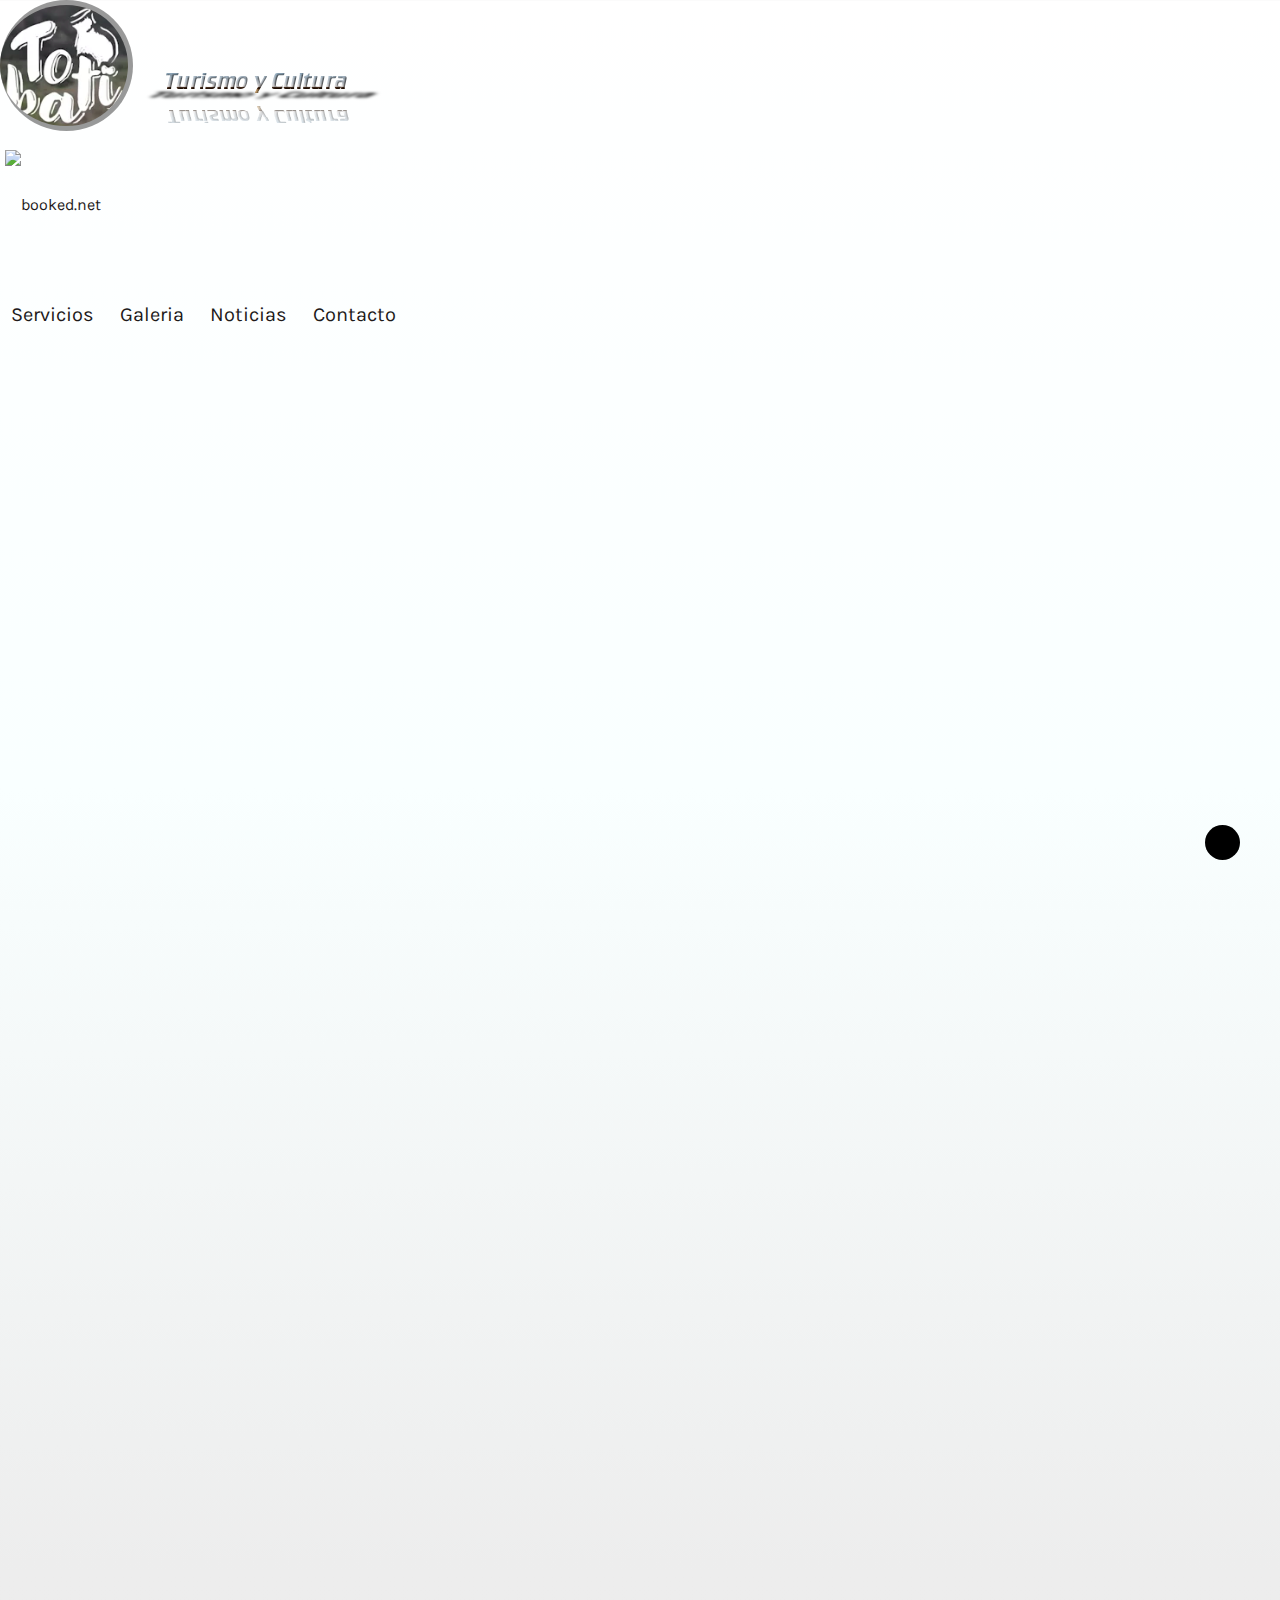
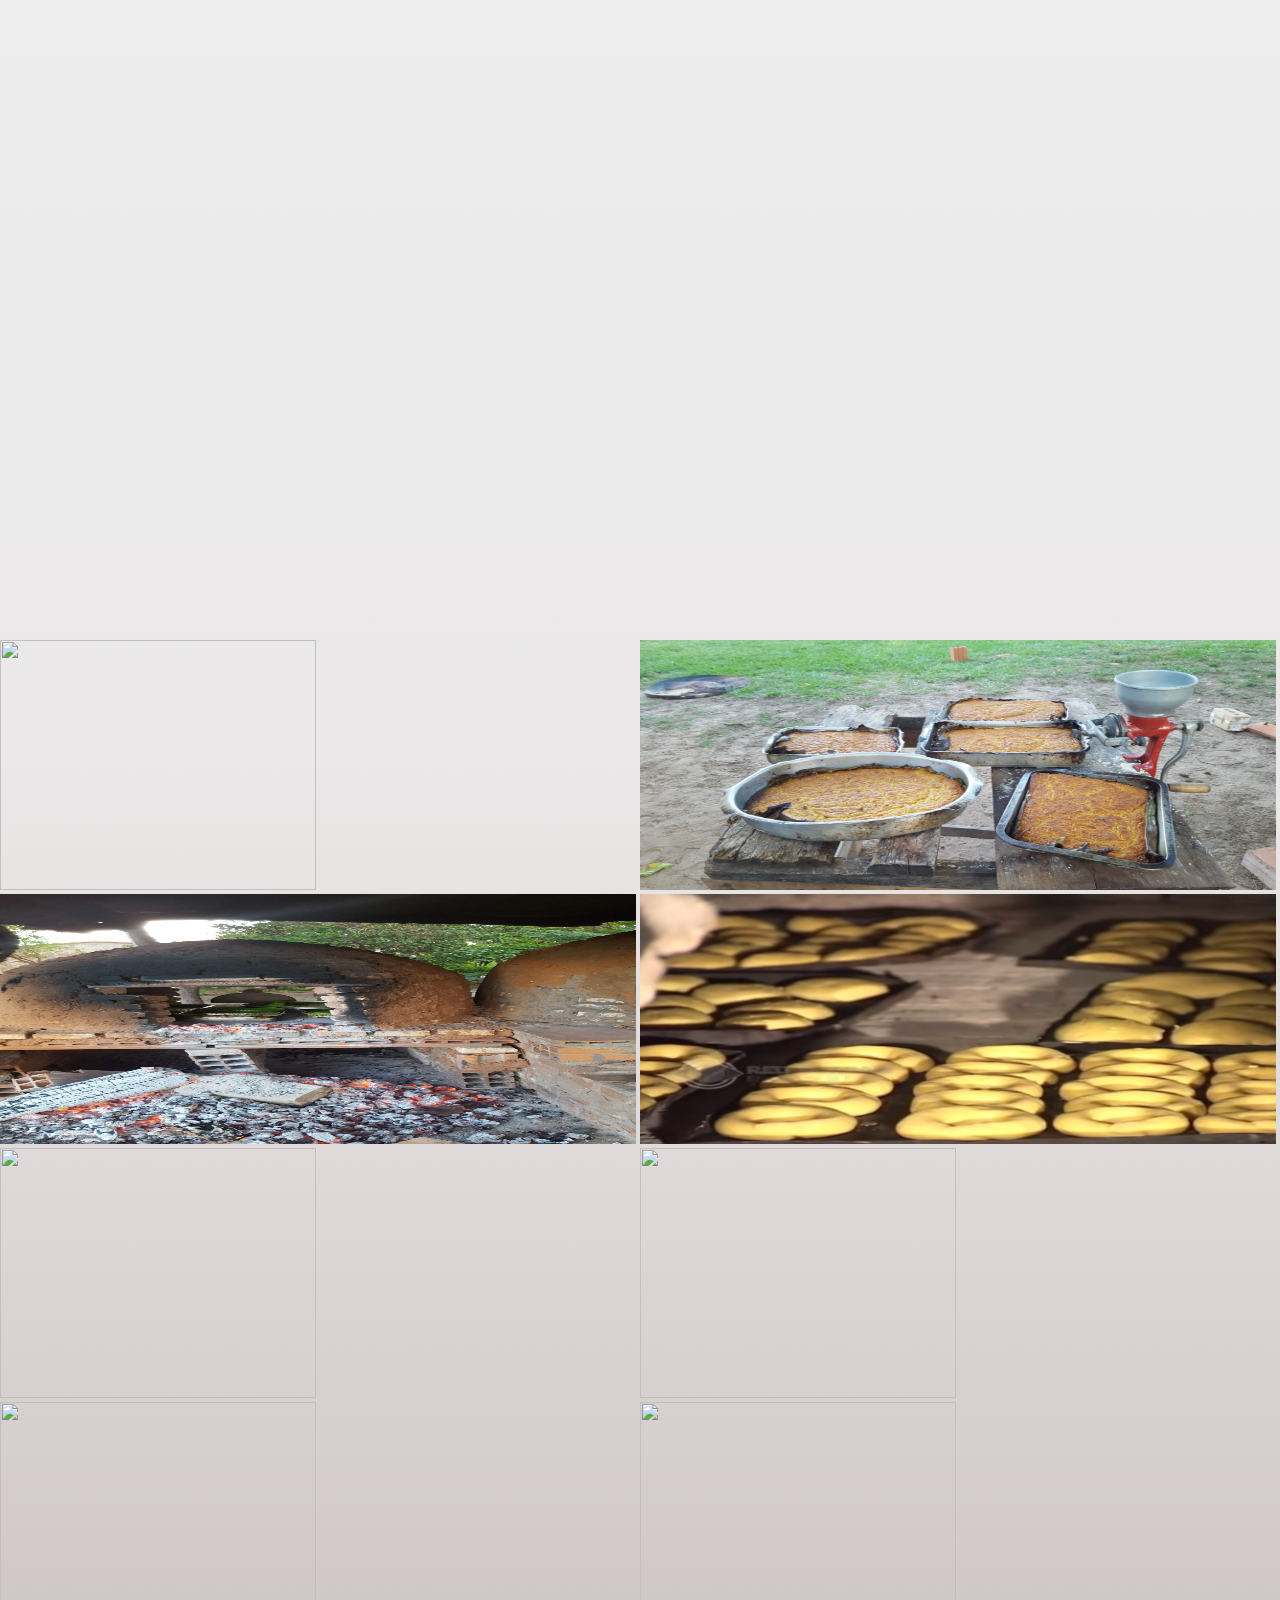
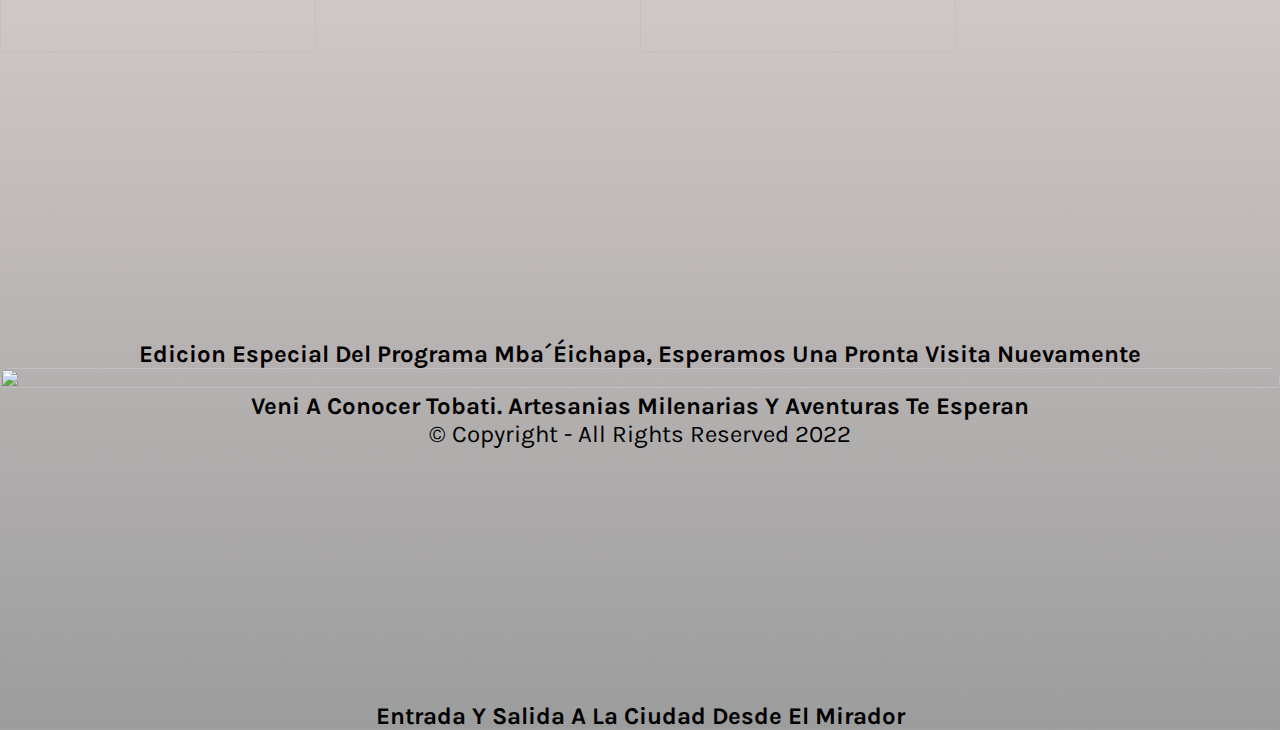
==== commit 7ef2287c: "Actualizacion de Cards V2" ====
--- a/index.html
+++ b/index.html
@@ -13,7 +13,7 @@
     <link href="https://fonts.googleapis.com/css2?family=IBM+Plex+Serif:wght@500&family=Karla:ital,wght@1,200&display=swap" rel="stylesheet">
     <link rel="stylesheet" href="https://cdnjs.cloudflare.com/ajax/libs/font-awesome/6.1.1/css/all.min.css" integrity="sha512-KfkfwYDsLkIlwQp6LFnl8zNdLGxu9YAA1QvwINks4PhcElQSvqcyVLLD9aMhXd13uQjoXtEKNosOWaZqXgel0g==" crossorigin="anonymous" referrerpolicy="no-referrer" />
     <link rel="stylesheet" href="fonts/style.css">
-    <link rel="stylesheet" href="https://cdn.jsdelivr.net/npm/bootstrap@4.6.1/dist/css/bootstrap.min.css" integrity="sha384-zCbKRCUGaJDkqS1kPbPd7TveP5iyJE0EjAuZQTgFLD2ylzuqKfdKlfG/eSrtxUkn" crossorigin="anonymous">
+    <link rel="stylesheet" href="https://cdn.jsdelivr.net/npm/bootstrap@4.6.1/dist/css/bootstrap.min.css" integrity="sha384-zCbKRCUGaJDkqS1kPbPd7TveP5iyJE0EjAuZQTgFLD2ylzuqKfdKlfG/eSrtxUkn" crossorigin="anonymous"> <!-- Bootstrap -->
     <link rel="stylesheet" href="estilos.css">
     <title>Tobati, Turismo y Cultura</title>
 </head>
@@ -48,7 +48,7 @@
             </li>
             <li>
                 <a href="" class="">
-                <i class="fa-brands fa-facebook"></i>
+                    <i class="fa-brands fa-facebook"></i>
                 </a>
             </li>
             <li>
@@ -106,6 +106,7 @@
         <div class="row pie">
             <div class="col-xs-12 col-md-3 col-lg-4">
                 <iframe width="640" height="60%" src="https://www.youtube.com/embed/Pi0Ut34CVnQ" title="YouTube video player" frameborder="0" allow="accelerometer; autoplay; clipboard-write; encrypted-media; gyroscope; picture-in-picture" allowfullscreen></iframe>
+                <p class="text-dark"><b>Edicion especial del programa Mba´éichapa, esperamos una pronta visita nuevamente</b></p>
             </div>
             <div class="col-md-3 col-lg-4">
                 <img src="imagenes/TobaLogo.png" class="fotoPie" width="100%" height="60%" alt="">
@@ -115,6 +116,7 @@
             </div>
             <div class="col-xs-12 col-md-3 col-lg-4">
                 <iframe src="https://www.google.com/maps/embed?pb=!1m18!1m12!1m3!1d28865.17573173796!2d-57.10481965352962!3d-25.26564110698348!2m3!1f0!2f0!3f0!3m2!1i1024!2i768!4f13.1!3m3!1m2!1s0x945dd2137cb199c1%3A0xabbb57218db2b011!2sTobat%C3%AD%2C%20Paraguay!5e0!3m2!1ses!2sar!4v1650403296184!5m2!1ses!2sar" width="540" height="60%" style="border:0;" allowfullscreen="" loading="lazy" referrerpolicy="no-referrer-when-downgrade"></iframe>  
+                <p class="text-dark"><b>Entrada y salida a la Ciudad desde el Mirador</b></p> 
             </div>   
         </div>
     </footer>
--- a/estilos.css
+++ b/estilos.css
@@ -203,18 +203,18 @@
 
 /* ************************************ */
 footer {
+  margin-top: 30px;
+}
+footer p {
+  font-size: 24px;
+  text-transform: capitalize;
   text-align: center;
-  margin-top: 30px;
-}
-footer p {
-  font-size: 26px;
-  text-transform: capitalize;
 }
 footer iframe {
   margin-top: 0;
-  border-radius: 18px;
+  border-radius: 10px;
   width: 100%;
-  height: 60%;
+  height: 250px;
 }
 
 .pie {
@@ -223,11 +223,7 @@
 }
 
 .fotoPie {
-  border-radius: 18px;
-}
-
-#cont_04575148dc559c948cf6a66f3f7628f6 {
-  border-radius: 18px;
+  border-radius: 10px;
 }
 
 .ini, .subir {
@@ -315,7 +311,12 @@
   }
 
   .pie iframe {
+    width: 350px;
     height: 250px;
+    margin-left: 0px;
+  }
+  .pie iframe p {
+    text-align: center;
   }
 }
 @media screen and (min-width: 600px) and (max-width: 799px) {
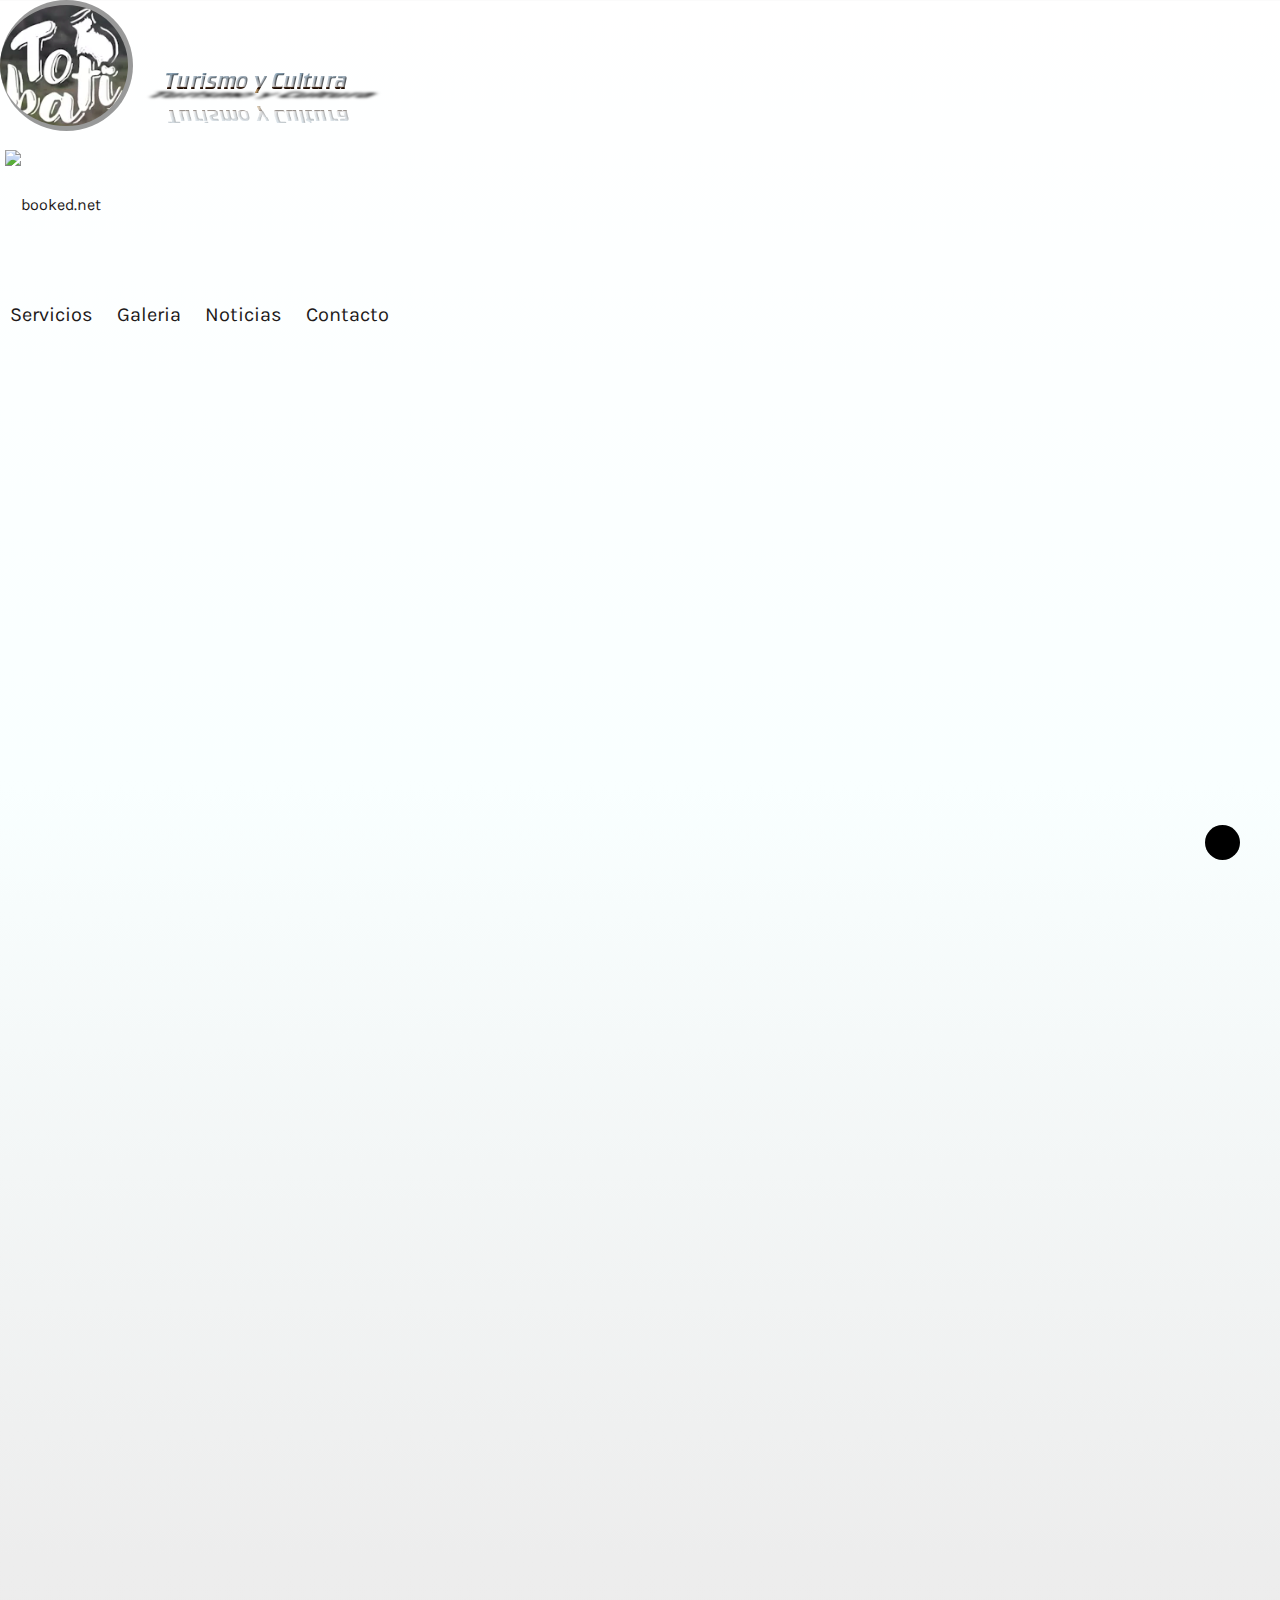
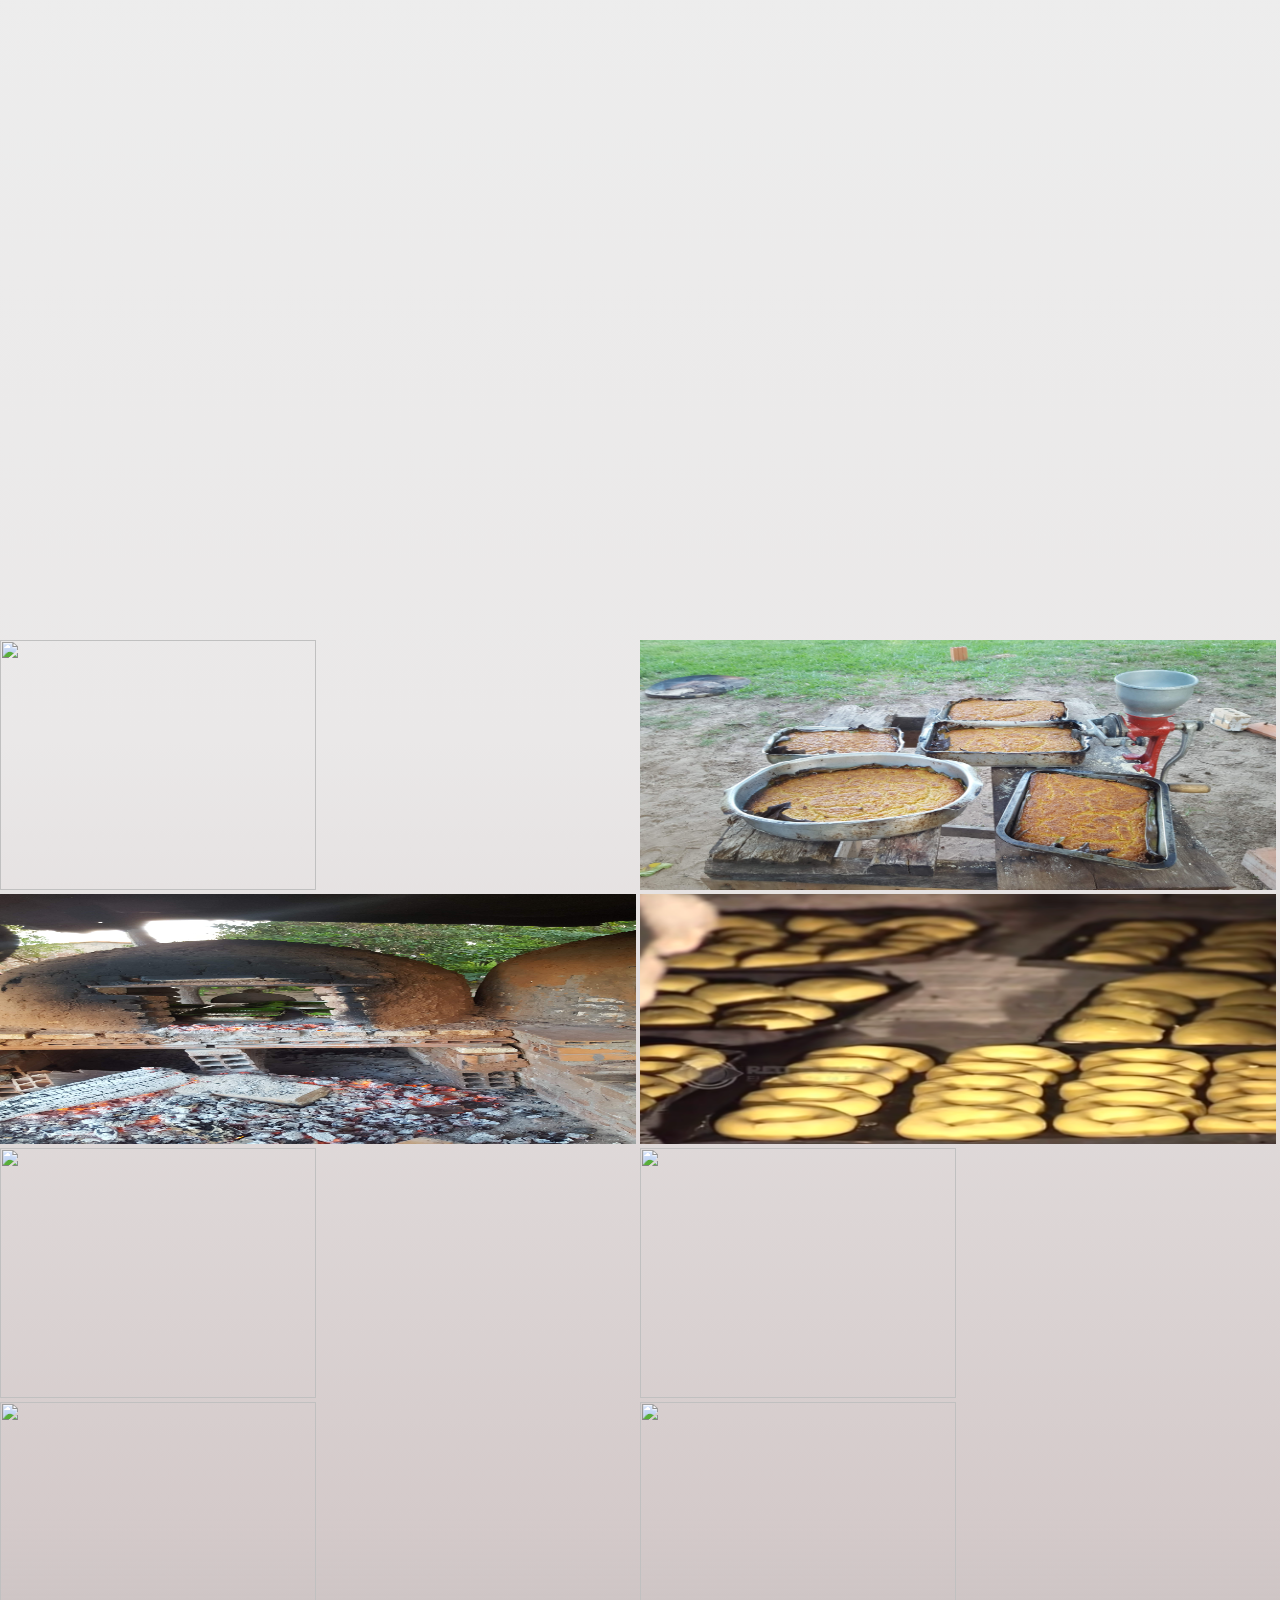
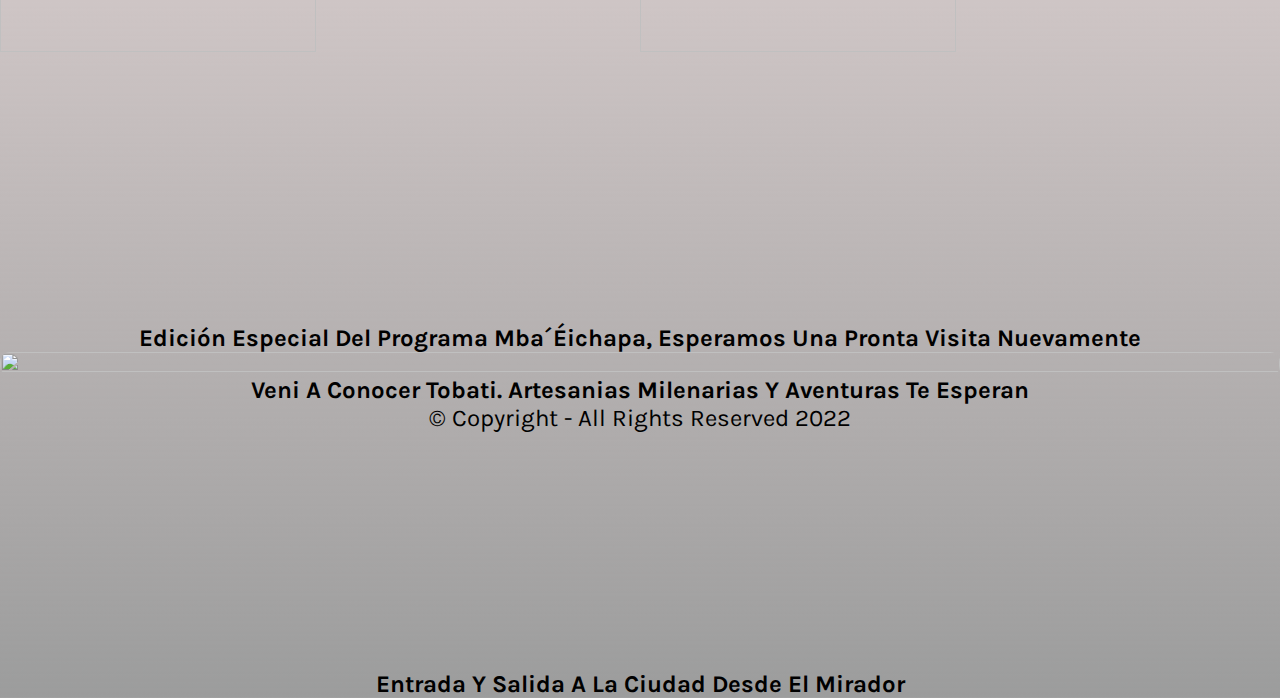
==== commit 204e6c17: "Actualizacion de Galeria" ====
--- a/index.html
+++ b/index.html
@@ -4,8 +4,6 @@
     <meta charset="UTF-8">
     <meta http-equiv="X-UA-Compatible" content="IE=edge">
     <meta name="viewport" content="width=device-width, initial-scale=1.0">
-    <meta name="descripcion" content="Veni a conocer Tobati. Artesanias milenarias y aventuras te esperan">
-    <meta name="keywords" content="Artesanias, olerias, cerros, paseos guiados">
     <link rel="preconnect" href="https://fonts.googleapis.com">
     <link rel="preconnect" href="https://fonts.gstatic.com" crossorigin>
     <link rel="preconnect" href="https://fonts.googleapis.com">
@@ -13,14 +11,14 @@
     <link href="https://fonts.googleapis.com/css2?family=IBM+Plex+Serif:wght@500&family=Karla:ital,wght@1,200&display=swap" rel="stylesheet">
     <link rel="stylesheet" href="https://cdnjs.cloudflare.com/ajax/libs/font-awesome/6.1.1/css/all.min.css" integrity="sha512-KfkfwYDsLkIlwQp6LFnl8zNdLGxu9YAA1QvwINks4PhcElQSvqcyVLLD9aMhXd13uQjoXtEKNosOWaZqXgel0g==" crossorigin="anonymous" referrerpolicy="no-referrer" />
     <link rel="stylesheet" href="fonts/style.css">
-    <link rel="stylesheet" href="https://cdn.jsdelivr.net/npm/bootstrap@4.6.1/dist/css/bootstrap.min.css" integrity="sha384-zCbKRCUGaJDkqS1kPbPd7TveP5iyJE0EjAuZQTgFLD2ylzuqKfdKlfG/eSrtxUkn" crossorigin="anonymous"> <!-- Bootstrap -->
+    <link rel="stylesheet" href="https://cdn.jsdelivr.net/npm/bootstrap@4.6.1/dist/css/bootstrap.min.css" integrity="sha384-zCbKRCUGaJDkqS1kPbPd7TveP5iyJE0EjAuZQTgFLD2ylzuqKfdKlfG/eSrtxUkn" crossorigin="anonymous">
     <link rel="stylesheet" href="estilos.css">
-    <title>Tobati, Turismo y Cultura</title>
+    <title>Tobati</title>
 </head>
 <body>
     <header>
         <nav class="container menu"> <!--menu de navegacion-->  
-            <div> 
+            <div class="zona-logo"> 
                 <img src="imagenes/Tobati.png" alt="" class="tobati" width="" height="">
                 <a href="index.html" class="logo"><img src="imagenes/Letra.png" alt=""></a>
             </div>
@@ -35,7 +33,7 @@
             </div>    
         </nav>
     </header>
-    <main class="container home ">
+    <main class="container home">
         
     </main>
 
@@ -63,7 +61,7 @@
             </li>
         </ul>
     </div>
-    <div class="container conte-carru col-xs-8 col-md-10 col-lg-7">
+    <div class="container conte-carru col-sd-8 col-md-10 col-lg-9">
         <div id="demo" class="carousel slide" data-ride="carousel">
             <!-- Indicators -->
             <ul class="carousel-indicators">
@@ -106,17 +104,17 @@
         <div class="row pie">
             <div class="col-xs-12 col-md-3 col-lg-4">
                 <iframe width="640" height="60%" src="https://www.youtube.com/embed/Pi0Ut34CVnQ" title="YouTube video player" frameborder="0" allow="accelerometer; autoplay; clipboard-write; encrypted-media; gyroscope; picture-in-picture" allowfullscreen></iframe>
-                <p class="text-dark"><b>Edicion especial del programa Mba´éichapa, esperamos una pronta visita nuevamente</b></p>
+                <p class="text-white"><b>Edición especial del programa Mba´éichapa, esperamos una pronta visita nuevamente</b></p>
             </div>
             <div class="col-md-3 col-lg-4">
                 <img src="imagenes/TobaLogo.png" class="fotoPie" width="100%" height="60%" alt="">
-                    <p class="text-dark"><b>Veni a conocer Tobati. Artesanias milenarias y aventuras te esperan</b></p>
+                    <p class="text-white"><b>Veni a conocer Tobati. Artesanias milenarias y aventuras te esperan</b></p>
                     <p class="text-white text-center">© Copyright - All rights reserved 2022</p>
                 
             </div>
             <div class="col-xs-12 col-md-3 col-lg-4">
                 <iframe src="https://www.google.com/maps/embed?pb=!1m18!1m12!1m3!1d28865.17573173796!2d-57.10481965352962!3d-25.26564110698348!2m3!1f0!2f0!3f0!3m2!1i1024!2i768!4f13.1!3m3!1m2!1s0x945dd2137cb199c1%3A0xabbb57218db2b011!2sTobat%C3%AD%2C%20Paraguay!5e0!3m2!1ses!2sar!4v1650403296184!5m2!1ses!2sar" width="540" height="60%" style="border:0;" allowfullscreen="" loading="lazy" referrerpolicy="no-referrer-when-downgrade"></iframe>  
-                <p class="text-dark"><b>Entrada y salida a la Ciudad desde el Mirador</b></p> 
+                <p class="text-white"><b>Entrada y salida a la Ciudad desde el Mirador</b></p>
             </div>   
         </div>
     </footer>
--- a/estilos.css
+++ b/estilos.css
@@ -16,18 +16,6 @@
   background-image: linear-gradient(white, #f9ffff, #ededed, rgb(234, 232, 232), rgb(212, 202, 202), rgba(78, 74, 74, 0.544));
 }
 
-label i {
-  width: 35px;
-  height: 35px;
-  background-color: #000;
-  text-align: center;
-  font-size: 20px;
-  line-height: 35;
-  color: white;
-  border-radius: 18%;
-  display: none;
-}
-
 .contenedor {
   width: 66%;
   margin: auto;
@@ -46,23 +34,26 @@
   font-size: 20px;
   line-height: 50px;
 }
+.menu .enlaces a {
+  list-style: none;
+  font-size: 20px;
+  margin: 0 10px;
+  line-height: 110px;
+  border-bottom: 4px solid transparent;
+  transition: all 0.4s ease;
+}
+.menu .enlaces a:hover {
+  border-bottom: 4px solid #c7c7c7;
+  text-decoration: none;
+}
+.menu #btn-menu {
+  display: none;
+}
 
 .clima {
   position: relative;
   line-height: 110px;
   margin-left: 5px;
-}
-
-.enlaces a {
-  list-style: none;
-  font-size: 20px;
-  margin: 0 10px;
-  line-height: 110px;
-  border: 1px solid transparent;
-}
-.enlaces a:hover {
-  border: 1px solid rgba(24, 21, 21, 0.4);
-  text-decoration: none;
 }
 
 a {
@@ -157,19 +148,47 @@
   margin-left: auto;
   margin-right: auto;
   display: grid;
-  grid-template-columns: repeat(3, 1fr);
-  grid-template-rows: 400px 350px 420px;
+  grid-template-columns: repeat(4, 1fr);
+  grid-template-rows: 400px 350px 400px;
+  grid-template-areas: "a  a  b  c" "d  e  e  f" "g  h  i  i";
   grid-gap: 5px;
 }
-
+.galeri .foto1 {
+  grid-area: a;
+}
+.galeri .foto2 {
+  grid-area: b;
+}
+.galeri .foto3 {
+  grid-area: c;
+}
+.galeri .foto4 {
+  grid-area: d;
+}
+.galeri .foto5 {
+  grid-area: e;
+}
+.galeri .foto6 {
+  grid-area: f;
+}
+.galeri .foto7 {
+  grid-area: g;
+}
+.galeri .foto8 {
+  grid-area: h;
+}
+.galeri .foto9 {
+  grid-area: i;
+}
+
+.img-foto {
+  width: 100%;
+  height: 100%;
+  border-radius: 10px;
+}
 .img-foto:hover {
   transform: scale(1.02);
   transition: all 0.9s;
-}
-
-.img-foto {
-  width: 100%;
-  height: 100%;
 }
 
 fieldset {
@@ -187,10 +206,15 @@
   padding: 10px 20px;
 }
 
-input, textarea {
+button {
   width: 100%;
   margin-bottom: 20px;
+  border: none;
+}
+
+input, textarea {
   padding: 3px;
+  width: 100%;
   font-size: 15px;
   border-radius: 5px;
 }
@@ -214,7 +238,7 @@
   margin-top: 0;
   border-radius: 10px;
   width: 100%;
-  height: 250px;
+  height: 234px;
 }
 
 .pie {
@@ -273,11 +297,6 @@
   }
 }
 @media screen and (min-width: 480px) and (max-width: 599px) {
-  .menu .enlaces a {
-    width: 100px;
-    line-height: 60px;
-  }
-
   .home {
     /*corresponde a Inicio*/
     height: 120vh;
@@ -288,6 +307,35 @@
     margin-right: auto;
   }
 
+  .menu {
+    display: grid;
+    grid-template-columns: 1fr;
+    grid-template-rows: 130px 100px;
+    grid-template-areas: "a" "b";
+  }
+  .menu .zona-logo {
+    grid-area: a;
+    justify-self: center;
+  }
+  .menu .clima {
+    grid-area: b;
+    justify-self: center;
+  }
+  .menu .enlaces {
+    display: flex;
+    flex-direction: column;
+    align-items: center;
+  }
+  .menu .enlaces a {
+    width: 100px;
+    height: 55px;
+    line-height: 60px;
+    transition: all 0.6s ease;
+  }
+  .menu .enlaces a:hover {
+    border-bottom: 4px solid #c7c7c7;
+  }
+
   .fotoCarrusel img {
     /*Achico las imagenes del Carrusel en este Punto de Quiebre*/
     width: 49.6%;
@@ -300,18 +348,8 @@
     grid-template-rows: repeat(9, 2fr);
   }
 
-  .menu {
-    display: grid;
-    grid-template-columns: 1fr;
-  }
-
-  .enlaces {
-    display: flex;
-    flex-direction: column;
-  }
-
   .pie iframe {
-    width: 350px;
+    width: 530px;
     height: 250px;
     margin-left: 0px;
   }
@@ -346,12 +384,10 @@
     display: grid;
     grid-template-columns: 1fr;
   }
-
-  .enlaces {
+  .menu .enlaces {
     width: 150%;
   }
-
-  .enlaces a {
+  .menu .enlaces a {
     width: 90px;
   }
 
@@ -391,12 +427,10 @@
     display: grid;
     grid-template-columns: 1fr;
   }
-
-  .enlaces {
+  .menu .enlaces {
     width: 150%;
   }
-
-  .enlaces a {
+  .menu .enlaces a {
     width: 90px;
   }
 }
@@ -421,12 +455,10 @@
     display: grid;
     grid-template-columns: 1fr;
   }
-
-  .enlaces {
+  .menu .enlaces {
     width: 150%;
   }
-
-  .enlaces a {
+  .menu .enlaces a {
     width: 90px;
   }
 }/*# sourceMappingURL=estilos.css.map */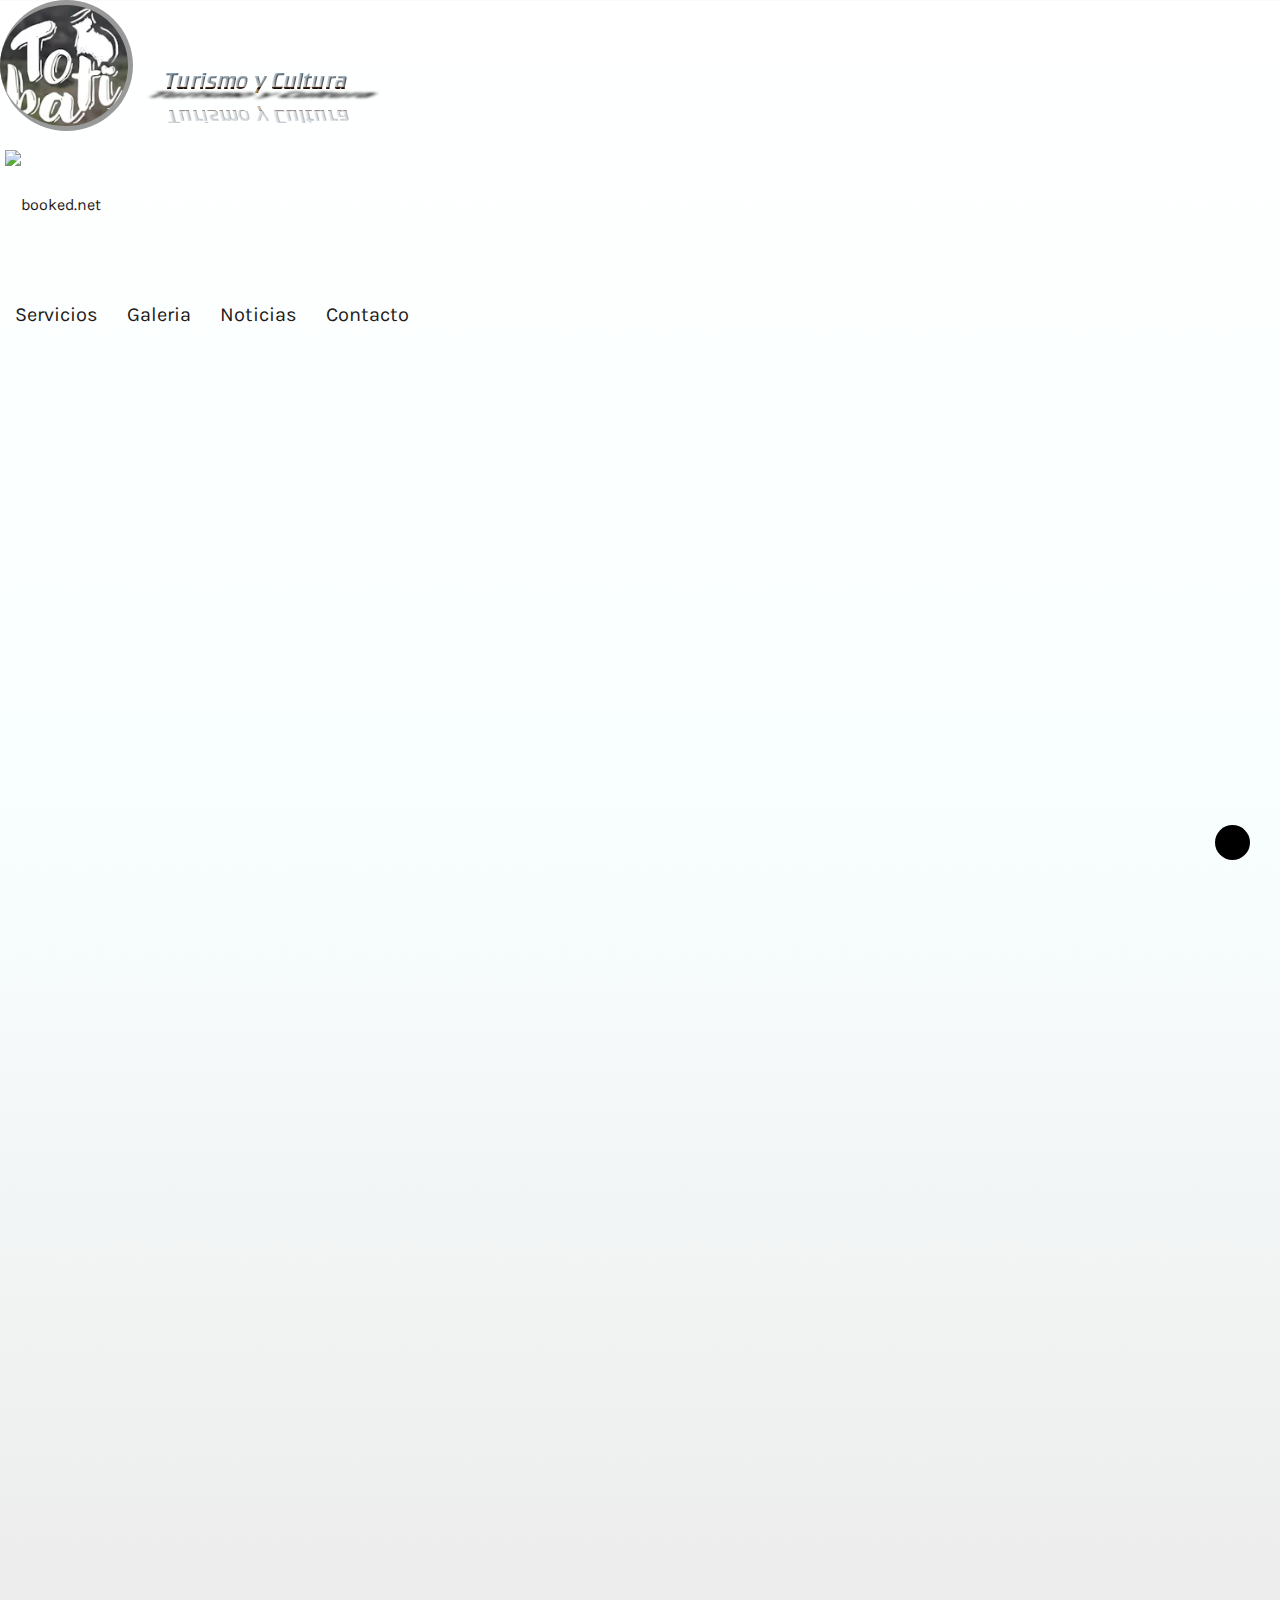
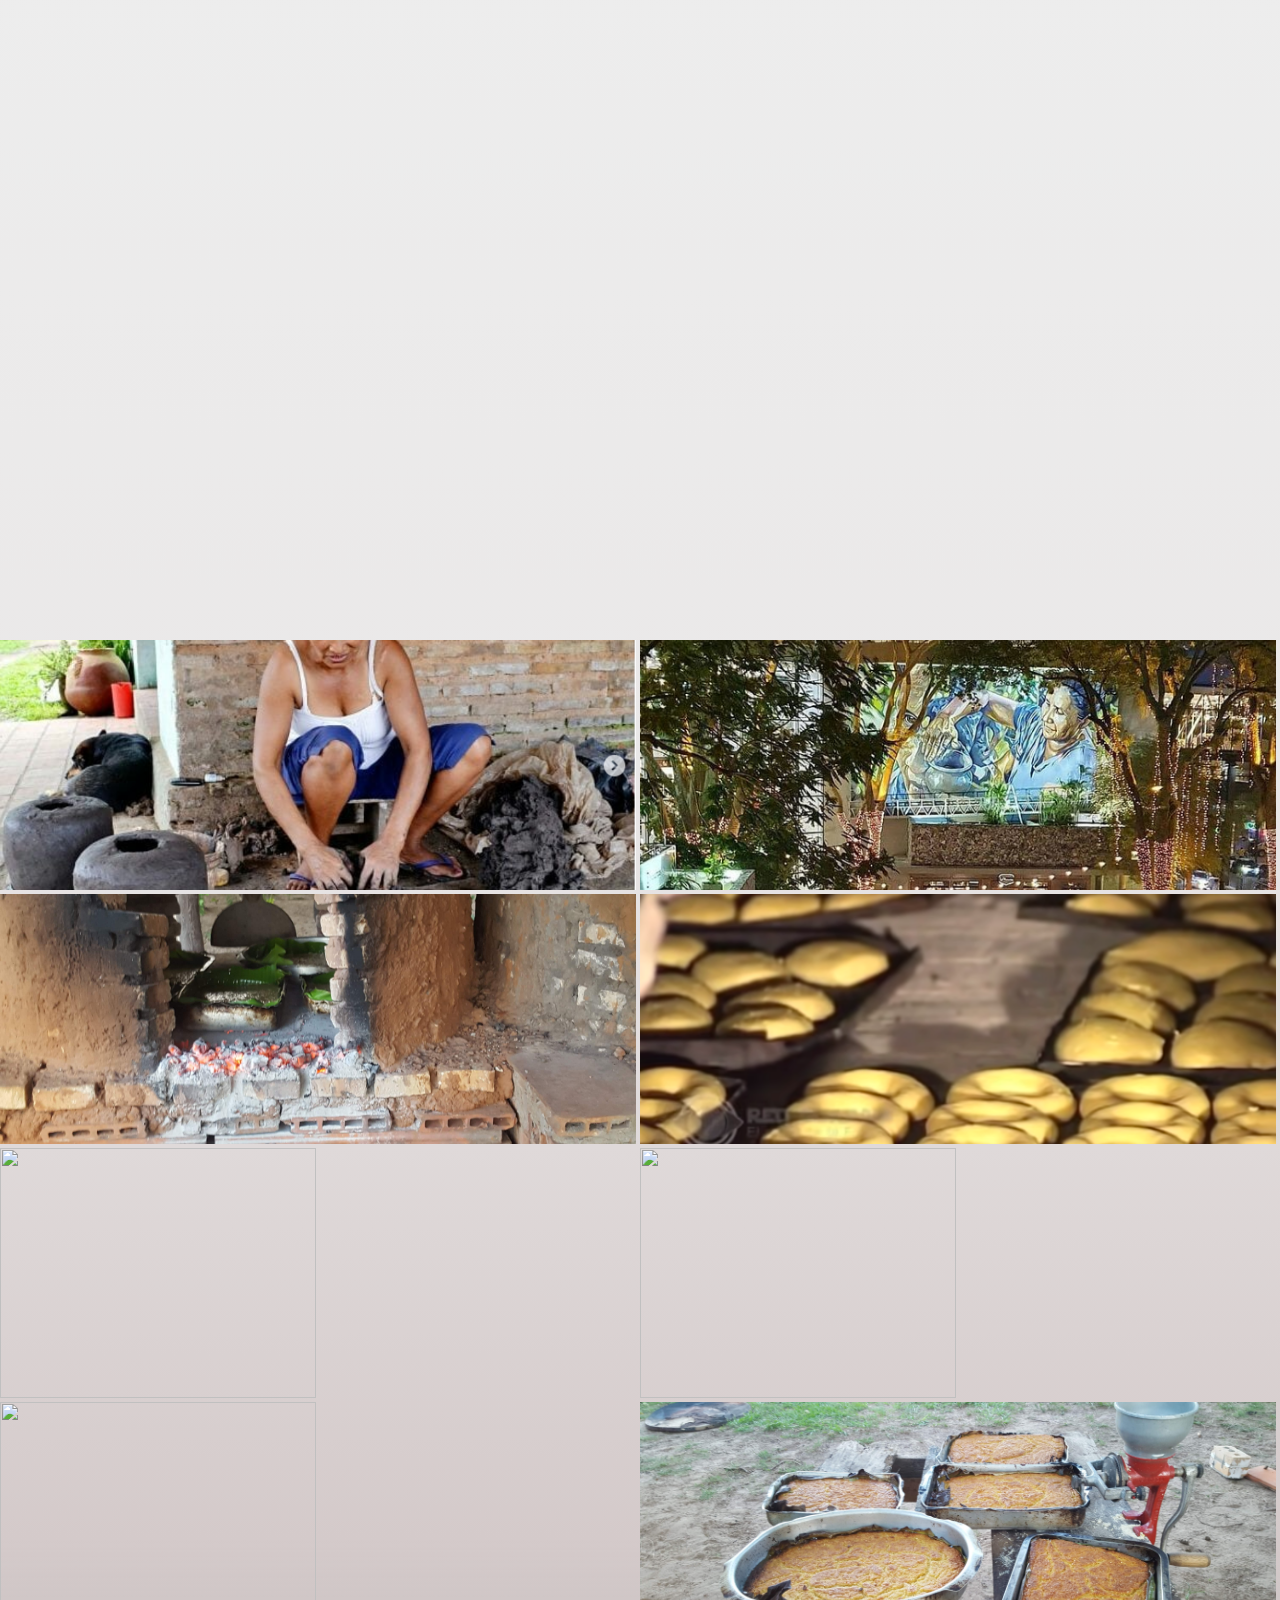
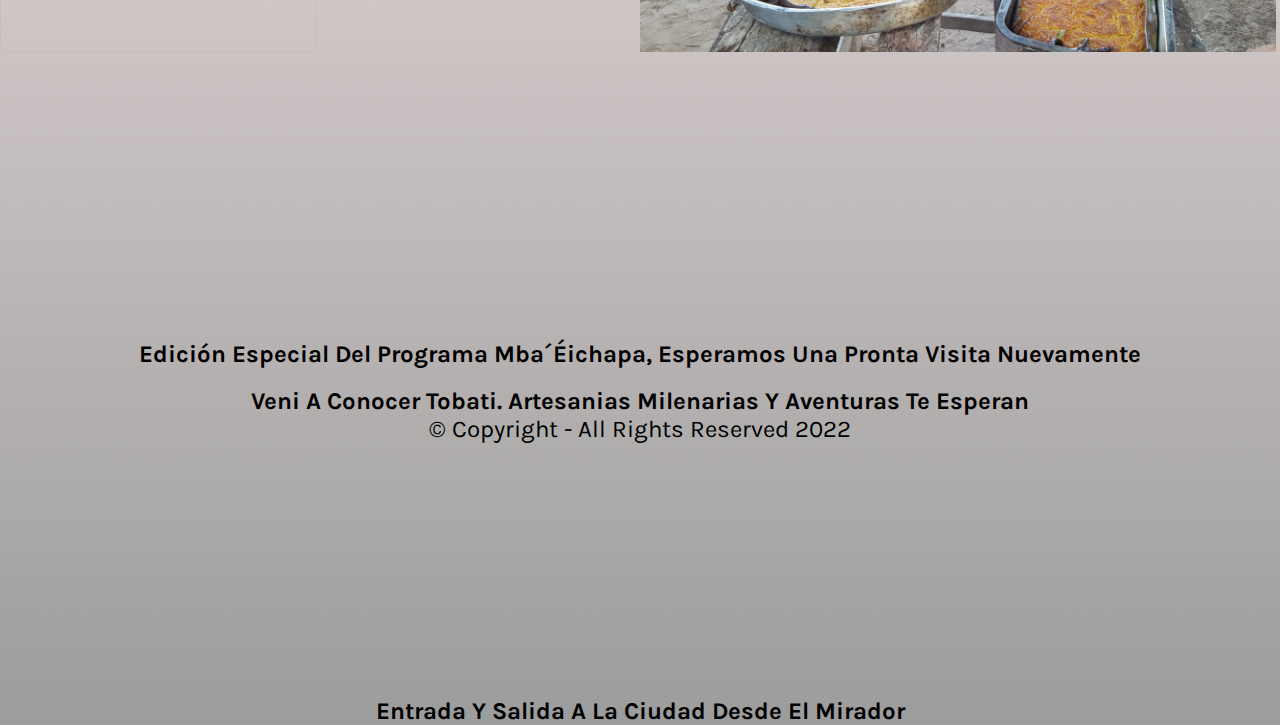
==== commit ba4d68f5: "Galeria Responsive" ====
--- a/index.html
+++ b/index.html
@@ -73,20 +73,20 @@
             <!-- The slideshow -->
             <div class="carousel-inner">
                 <div class="carousel-item active fotoCarrusel" >
-                    <img src="imagenes/orla1.png" alt="" width="49.8%" height="300px">
-                    <img src="imagenes/orla1.1.jpg" alt="" width="49.8%" height="300px">
+                    <img src="imagenes/Edith.png" alt="" width="49.8%" height="300px">
+                    <img src="imagenes/Noti-6.png" alt="" width="49.8%" height="300px">
                 </div>
                 <div class="carousel-item fotoCarrusel">
                     <img src="imagenes/orla2.jpg" alt="" width="49.8%" height="300px">
                     <img src="imagenes/orla2.1.png" alt="" width="49.8%" height="300px">
                 </div>
                 <div class="carousel-item fotoCarrusel">
-                    <img src="imagenes/orla3.jpg" alt="" width="49.8%%" height="300px">
-                    <img src="imagenes/orla3.1.jpg" alt="" width="49.8%" height="300px">
+                    <img src="imagenes/orla4.jpg" alt="" width="49.8%%" height="300px">
+                    <img src="imagenes/orla4.1.jpg" alt="" width="49.8%" height="300px">
                 </div>
                 <div class="carousel-item fotoCarrusel">
-                    <img src="imagenes/orla4.jpg" alt="" width="49.8%" height="300px">
-                    <img src="imagenes/orla4.1.jpg" alt="" width="49.8%" height="300px">
+                    <img src="imagenes/orla1.png" alt="" width="49.8%" height="300px">
+                    <img src="imagenes/orla1.1.jpg" alt="" width="49.8%" height="300px">
                 </div>
             </div>
         
@@ -103,17 +103,17 @@
     <footer class="container-fluid"> <!-- Pie de Pagina -->
         <div class="row pie">
             <div class="col-xs-12 col-md-3 col-lg-4">
-                <iframe width="640" height="60%" src="https://www.youtube.com/embed/Pi0Ut34CVnQ" title="YouTube video player" frameborder="0" allow="accelerometer; autoplay; clipboard-write; encrypted-media; gyroscope; picture-in-picture" allowfullscreen></iframe>
+                <iframe width="640" height="255%" src="https://www.youtube.com/embed/Pi0Ut34CVnQ" title="YouTube video player" frameborder="0" allow="accelerometer; autoplay; clipboard-write; encrypted-media; gyroscope; picture-in-picture" allowfullscreen></iframe>
                 <p class="text-white"><b>Edición especial del programa Mba´éichapa, esperamos una pronta visita nuevamente</b></p>
             </div>
             <div class="col-md-3 col-lg-4">
-                <img src="imagenes/TobaLogo.png" class="fotoPie" width="100%" height="60%" alt="">
+                <img src="imagenes/TobaLogo.png" class="fotoPie" width="100%"  alt="">
                     <p class="text-white"><b>Veni a conocer Tobati. Artesanias milenarias y aventuras te esperan</b></p>
                     <p class="text-white text-center">© Copyright - All rights reserved 2022</p>
                 
             </div>
             <div class="col-xs-12 col-md-3 col-lg-4">
-                <iframe src="https://www.google.com/maps/embed?pb=!1m18!1m12!1m3!1d28865.17573173796!2d-57.10481965352962!3d-25.26564110698348!2m3!1f0!2f0!3f0!3m2!1i1024!2i768!4f13.1!3m3!1m2!1s0x945dd2137cb199c1%3A0xabbb57218db2b011!2sTobat%C3%AD%2C%20Paraguay!5e0!3m2!1ses!2sar!4v1650403296184!5m2!1ses!2sar" width="540" height="60%" style="border:0;" allowfullscreen="" loading="lazy" referrerpolicy="no-referrer-when-downgrade"></iframe>  
+                <iframe src="https://www.google.com/maps/embed?pb=!1m18!1m12!1m3!1d28865.17573173796!2d-57.10481965352962!3d-25.26564110698348!2m3!1f0!2f0!3f0!3m2!1i1024!2i768!4f13.1!3m3!1m2!1s0x945dd2137cb199c1%3A0xabbb57218db2b011!2sTobat%C3%AD%2C%20Paraguay!5e0!3m2!1ses!2sar!4v1650403296184!5m2!1ses!2sar" width="540" height="255%" style="border:0;" allowfullscreen="" loading="lazy" referrerpolicy="no-referrer-when-downgrade"></iframe>  
                 <p class="text-white"><b>Entrada y salida a la Ciudad desde el Mirador</b></p>
             </div>   
         </div>
--- a/estilos.css
+++ b/estilos.css
@@ -14,11 +14,6 @@
   background-color: #f9ffff;
   min-height: 100vh;
   background-image: linear-gradient(white, #f9ffff, #ededed, rgb(234, 232, 232), rgb(212, 202, 202), rgba(78, 74, 74, 0.544));
-}
-
-.contenedor {
-  width: 66%;
-  margin: auto;
 }
 
 .menu {
@@ -42,6 +37,9 @@
   border-bottom: 4px solid transparent;
   transition: all 0.4s ease;
 }
+.menu .enlaces a i {
+  padding-right: 5px;
+}
 .menu .enlaces a:hover {
   border-bottom: 4px solid #c7c7c7;
   text-decoration: none;
@@ -68,10 +66,10 @@
 .social-media {
   width: 60px;
   height: auto;
-  font-size: 34px;
+  font-size: 35px;
   position: fixed;
   top: 35%;
-  right: 11px;
+  right: 3px;
   z-index: 999;
 }
 .social-media ul li a:hover {
@@ -106,6 +104,12 @@
 
 .fotoCarrusel {
   border-radius: 15px;
+  -o-object-fit: contain;
+     object-fit: contain;
+}
+.fotoCarrusel img {
+  -o-object-fit: cover;
+     object-fit: cover;
 }
 
 .section {
@@ -149,8 +153,8 @@
   margin-right: auto;
   display: grid;
   grid-template-columns: repeat(4, 1fr);
-  grid-template-rows: 400px 350px 400px;
-  grid-template-areas: "a  a  b  c" "d  e  e  f" "g  h  i  i";
+  grid-template-rows: 400px 350px 390px 390px;
+  grid-template-areas: "a  a  b  c" "d  e  e  f" "g  h  i  i" "j  j  k  k";
   grid-gap: 5px;
 }
 .galeri .foto1 {
@@ -179,6 +183,12 @@
 }
 .galeri .foto9 {
   grid-area: i;
+}
+.galeri .foto10 {
+  grid-area: j;
+}
+.galeri .foto11 {
+  grid-area: k;
 }
 
 .img-foto {
@@ -238,7 +248,7 @@
   margin-top: 0;
   border-radius: 10px;
   width: 100%;
-  height: 234px;
+  height: 250px;
 }
 
 .pie {
@@ -255,7 +265,7 @@
   height: 35px;
   background-color: #000;
   position: fixed;
-  right: 40px;
+  right: 30px;
   text-align: center;
   font-size: 20px;
   color: white;
@@ -344,8 +354,53 @@
 
   .galeri {
     display: grid;
-    grid-template-columns: 1fr;
-    grid-template-rows: repeat(9, 2fr);
+    grid-template-columns: repeat(4, 1fr);
+    /*repetir 4 columnas, una fraccion c/u */
+    grid-template-rows: repeat(11, 350px);
+    grid-gap: 5px;
+  }
+  .galeri .foto1 {
+    grid-column: 1/5;
+  }
+  .galeri .foto2 {
+    grid-column: 1/5;
+    grid-row: 2/3;
+  }
+  .galeri .foto3 {
+    grid-column: 1/5;
+    grid-row: 3/4;
+  }
+  .galeri .foto4 {
+    grid-column: 1/5;
+    grid-row: 4/5;
+  }
+  .galeri .foto5 {
+    grid-column: 1/5;
+    grid-row: 5/6;
+  }
+  .galeri .foto6 {
+    grid-column: 1/5;
+    grid-row: 6/7;
+  }
+  .galeri .foto7 {
+    grid-column: 1/5;
+    grid-row: 7/8;
+  }
+  .galeri .foto8 {
+    grid-column: 1/5;
+    grid-row: 8/9;
+  }
+  .galeri .foto9 {
+    grid-column: 1/5;
+    grid-row: 9/10;
+  }
+  .galeri .foto10 {
+    grid-column: 1/5;
+    grid-row: 10/11;
+  }
+  .galeri .foto11 {
+    grid-column: 1/5;
+    grid-row: 11/12;
   }
 
   .pie iframe {
@@ -376,8 +431,52 @@
 
   .galeri {
     display: grid;
-    grid-template-columns: 1fr;
-    grid-template-rows: repeat(9, 1fr);
+    grid-template-columns: repeat(4, 1fr);
+    /*repetir 4 columnas, una fraccion c/u */
+    grid-template-rows: 350px 350px 350px 350px 350px 350px;
+    grid-gap: 5px;
+  }
+  .galeri .foto1 {
+    grid-column: a;
+  }
+  .galeri .foto2 {
+    grid-column: 3/5;
+  }
+  .galeri .foto3 {
+    grid-column: 1/3;
+    grid-row: 2/3;
+  }
+  .galeri .foto4 {
+    grid-column: 3/5;
+    grid-row: 2/3;
+  }
+  .galeri .foto5 {
+    grid-column: 1/3;
+    grid-row: 3/4;
+  }
+  .galeri .foto6 {
+    grid-column: 3/5;
+    grid-row: 3/4;
+  }
+  .galeri .foto7 {
+    grid-column: 1/3;
+    grid-row: 4/5;
+  }
+  .galeri .foto8 {
+    grid-column: 3/5;
+    grid-row: 4/5;
+  }
+  .galeri .foto9 {
+    grid-column: 1/3;
+    grid-row: 5/6;
+  }
+  .galeri .foto10 {
+    grid-column: 3/5;
+    grid-row: 5/6;
+  }
+  .galeri .foto11 {
+    grid-column: 1/5;
+    grid-row: 6/7;
   }
 
   .menu {
@@ -414,13 +513,42 @@
 
   .galeri {
     display: grid;
-    grid-template-columns: repeat(2, 1fr);
-    /*repetir 2 columnas, una fraccion c/u */
-    grid-template-rows: 300px 300px 300px 300px 450px;
-  }
-
-  .foto9 {
+    grid-template-columns: repeat(3, 1fr);
+    /*repetir 3 columnas, una fraccion c/u */
+    grid-gap: 5px;
+  }
+  .galeri .foto1 {
+    grid-column: a;
+  }
+  .galeri .foto2 {
+    grid-area: b;
+  }
+  .galeri .foto3 {
+    grid-area: c;
+  }
+  .galeri .foto4 {
+    grid-area: d;
+  }
+  .galeri .foto5 {
+    grid-area: e;
+  }
+  .galeri .foto6 {
+    grid-area: f;
+  }
+  .galeri .foto7 {
     grid-column: 1/3;
+  }
+  .galeri .foto8 {
+    grid-column: 3/4;
+  }
+  .galeri .foto9 {
+    grid-column: 4/5;
+  }
+  .galeri .foto10 {
+    grid-area: j;
+  }
+  .galeri .foto11 {
+    grid-area: k;
   }
 
   .menu {
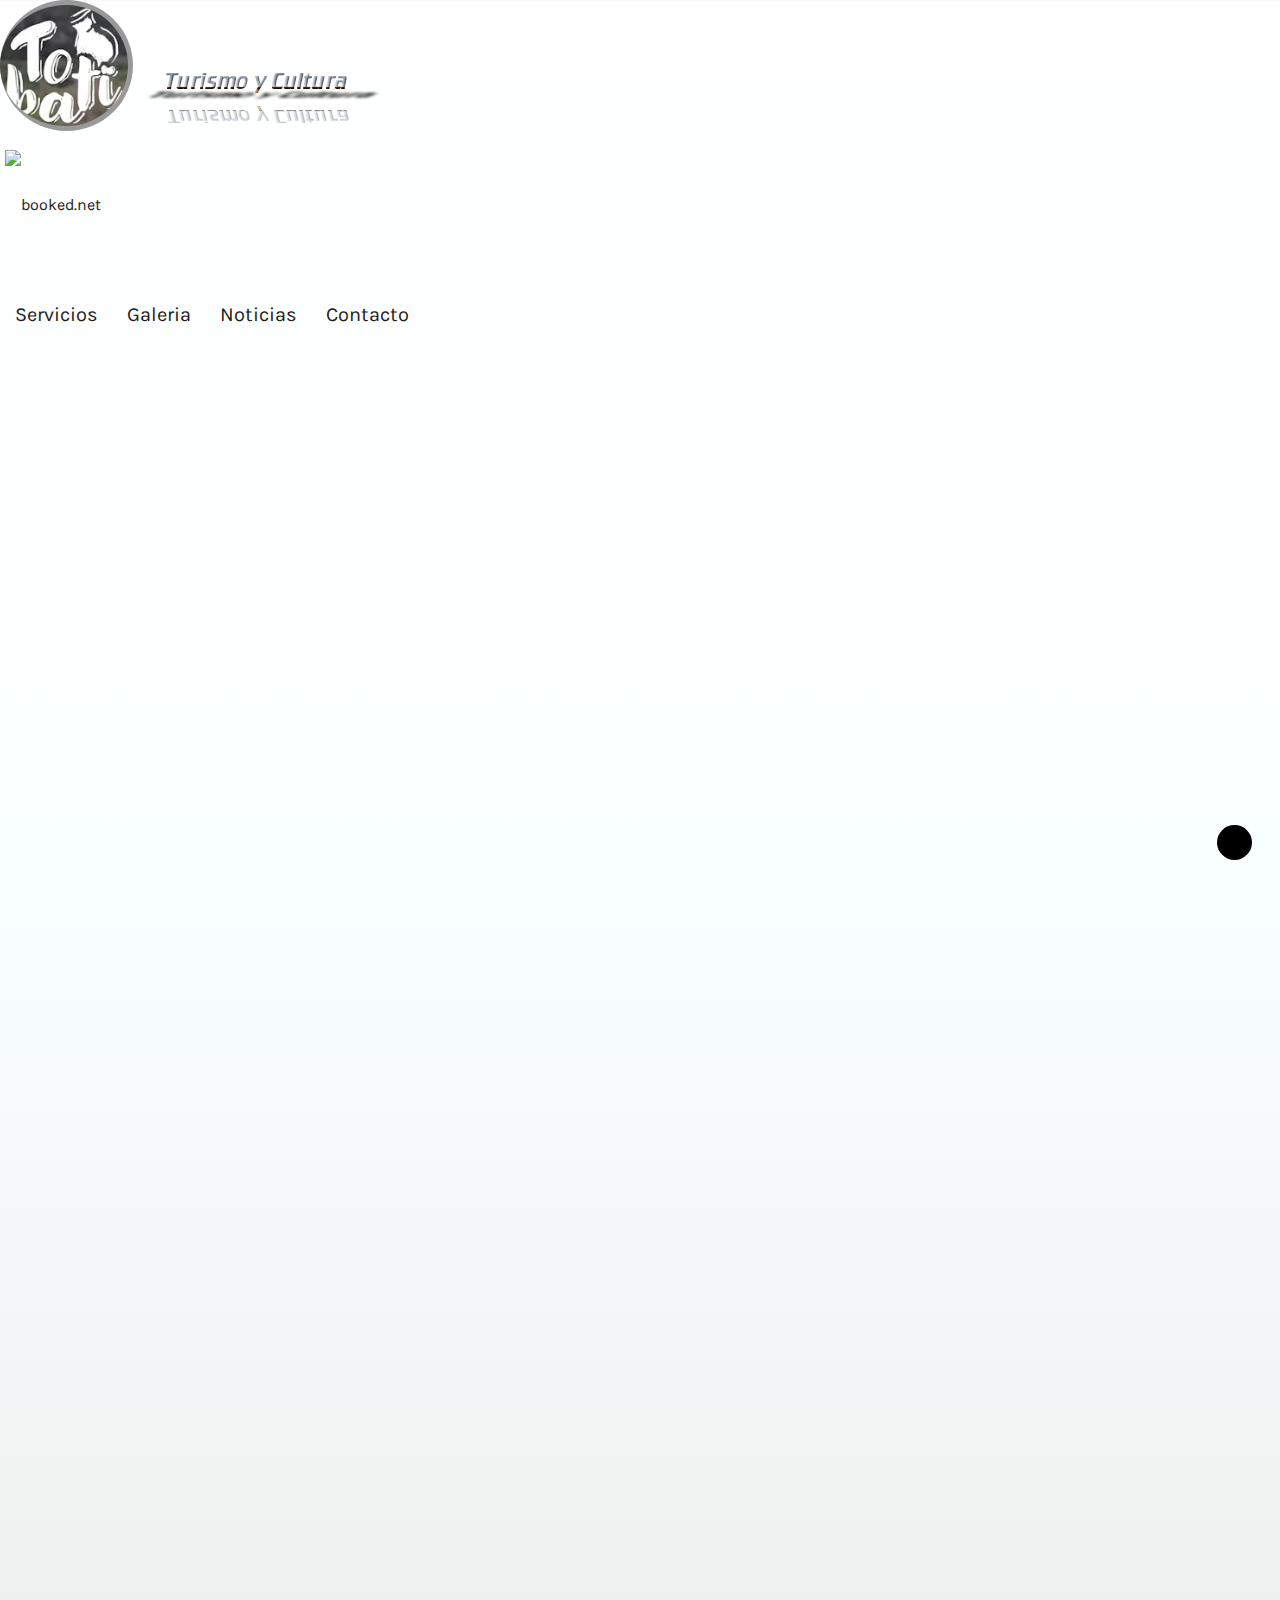
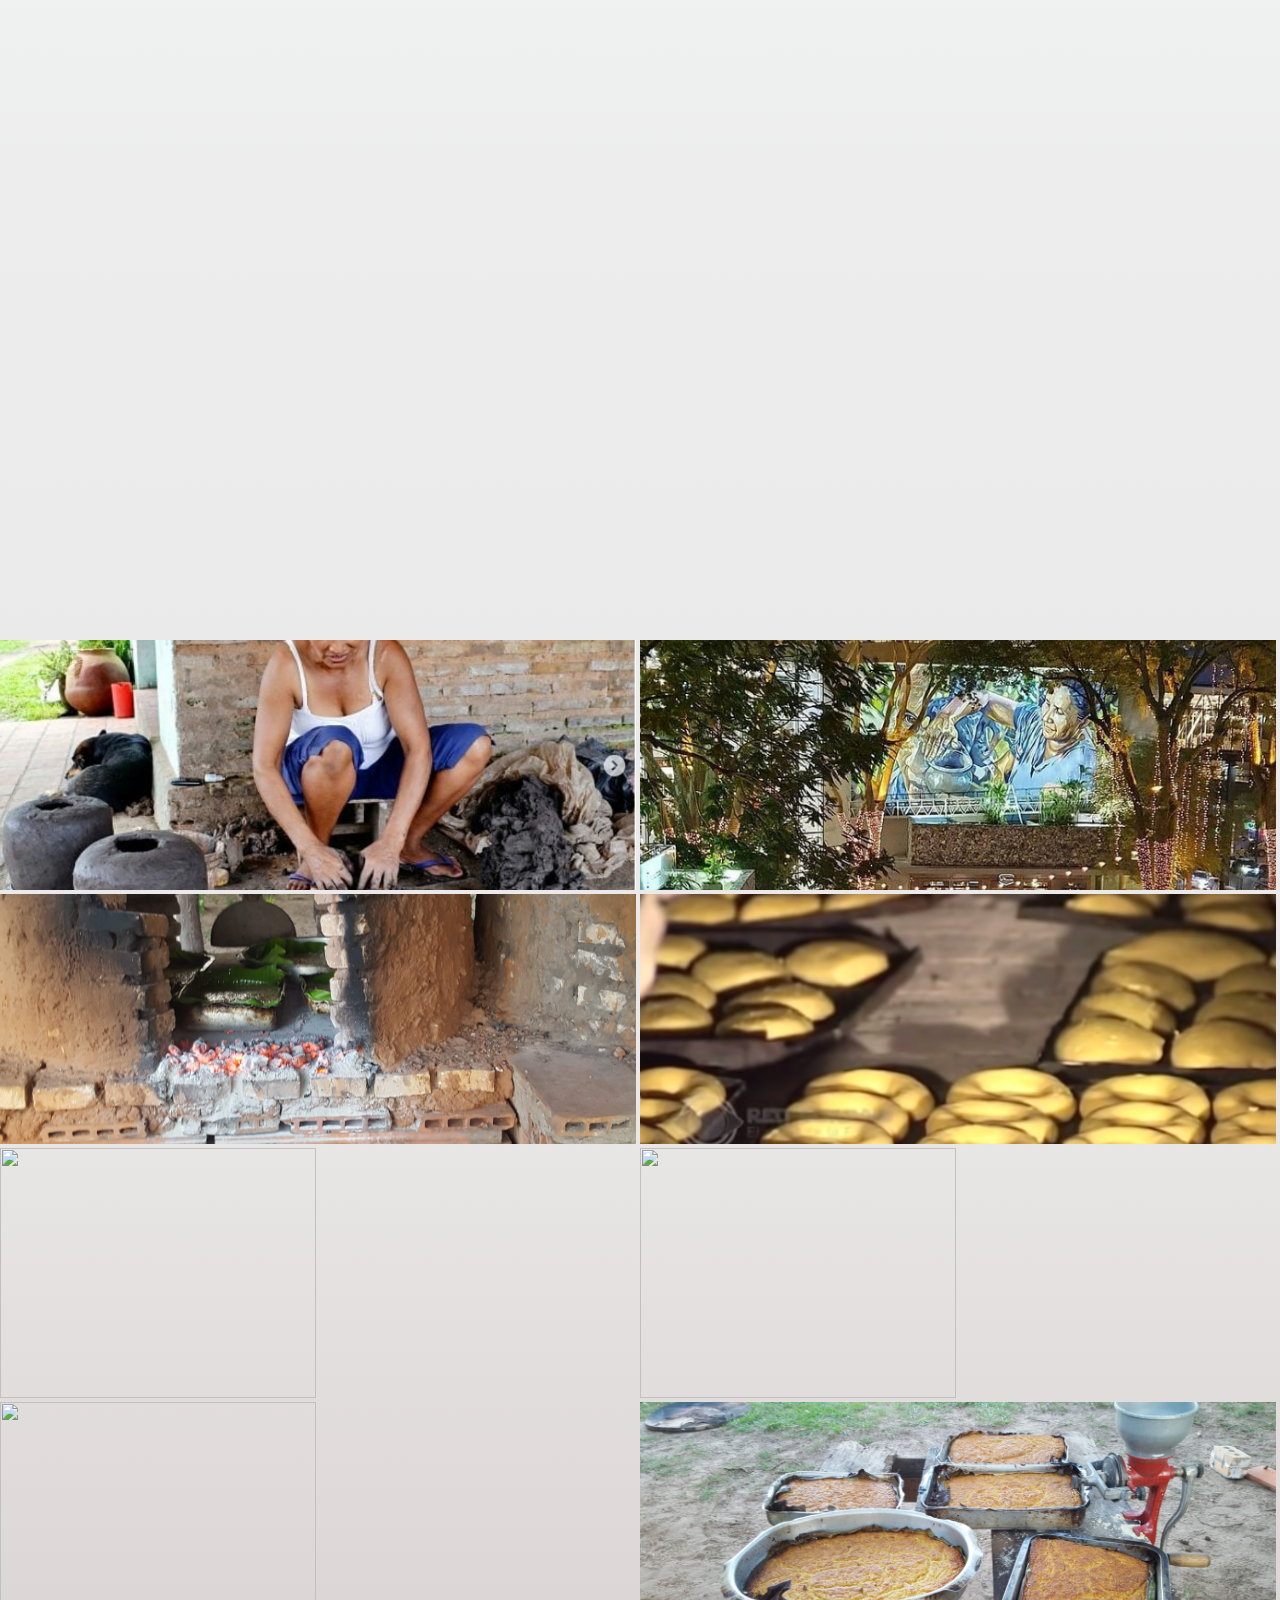
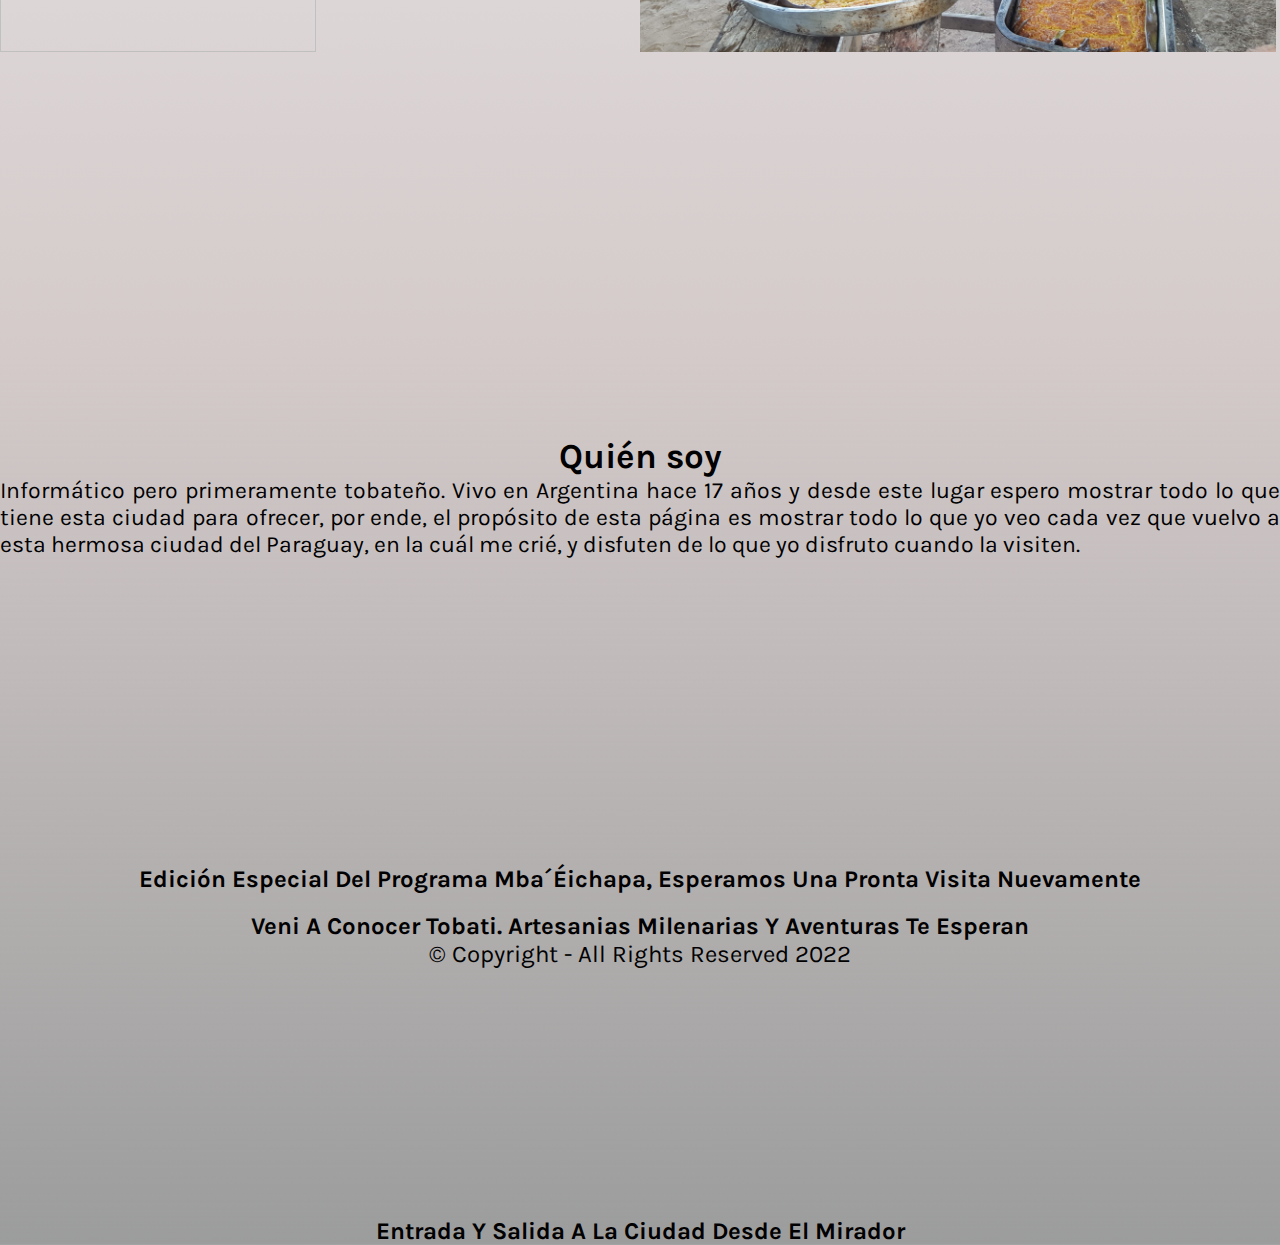
==== commit 703ccd93: "Modificación de Contacto y se agregó Quien Soy" ====
--- a/index.html
+++ b/index.html
@@ -71,7 +71,7 @@
                 <li data-target="#demo" data-slide-to="3"></li>
             </ul>
             <!-- The slideshow -->
-            <div class="carousel-inner">
+            <div class="carousel-inner carruseles">
                 <div class="carousel-item active fotoCarrusel" >
                     <img src="imagenes/Edith.png" alt="" width="49.8%" height="300px">
                     <img src="imagenes/Noti-6.png" alt="" width="49.8%" height="300px">
@@ -99,11 +99,21 @@
             </a>
         </div>
     </div>
+    <div class=" container nosotros col-lg-9"> <!-- Quien soy -->
+        <div class="row">
+            <div class="izquierda col-xs-12 col-md-6 col-lg-6"></div>
+            <div class="derecha col-xs-12 col-md-6 col-lg-6">
+                <h3>Quién soy</h3>
+                <p>Informático pero primeramente tobateño. Vivo en Argentina hace 17 años y desde este lugar espero mostrar todo lo que tiene esta ciudad para ofrecer, por ende, el propósito de esta página es mostrar todo lo que yo veo cada vez que vuelvo a esta hermosa ciudad del Paraguay, en la cuál me crié, y disfuten de lo que yo disfruto cuando la visiten.
+                </p>
+            </div> 
+        </div>
+    </div>
 
     <footer class="container-fluid"> <!-- Pie de Pagina -->
         <div class="row pie">
             <div class="col-xs-12 col-md-3 col-lg-4">
-                <iframe width="640" height="255%" src="https://www.youtube.com/embed/Pi0Ut34CVnQ" title="YouTube video player" frameborder="0" allow="accelerometer; autoplay; clipboard-write; encrypted-media; gyroscope; picture-in-picture" allowfullscreen></iframe>
+                <iframe width="640" height="255" src="https://www.youtube.com/embed/Pi0Ut34CVnQ" title="YouTube video player" frameborder="0" allow="accelerometer; autoplay; clipboard-write; encrypted-media; gyroscope; picture-in-picture" allowfullscreen></iframe>
                 <p class="text-white"><b>Edición especial del programa Mba´éichapa, esperamos una pronta visita nuevamente</b></p>
             </div>
             <div class="col-md-3 col-lg-4">
@@ -113,7 +123,7 @@
                 
             </div>
             <div class="col-xs-12 col-md-3 col-lg-4">
-                <iframe src="https://www.google.com/maps/embed?pb=!1m18!1m12!1m3!1d28865.17573173796!2d-57.10481965352962!3d-25.26564110698348!2m3!1f0!2f0!3f0!3m2!1i1024!2i768!4f13.1!3m3!1m2!1s0x945dd2137cb199c1%3A0xabbb57218db2b011!2sTobat%C3%AD%2C%20Paraguay!5e0!3m2!1ses!2sar!4v1650403296184!5m2!1ses!2sar" width="540" height="255%" style="border:0;" allowfullscreen="" loading="lazy" referrerpolicy="no-referrer-when-downgrade"></iframe>  
+                <iframe src="https://www.google.com/maps/embed?pb=!1m18!1m12!1m3!1d28865.17573173796!2d-57.10481965352962!3d-25.26564110698348!2m3!1f0!2f0!3f0!3m2!1i1024!2i768!4f13.1!3m3!1m2!1s0x945dd2137cb199c1%3A0xabbb57218db2b011!2sTobat%C3%AD%2C%20Paraguay!5e0!3m2!1ses!2sar!4v1650403296184!5m2!1ses!2sar" width="540" height="255" style="border:0;" allowfullscreen="" loading="lazy" referrerpolicy="no-referrer-when-downgrade"></iframe>  
                 <p class="text-white"><b>Entrada y salida a la Ciudad desde el Mirador</b></p>
             </div>   
         </div>
--- a/estilos.css
+++ b/estilos.css
@@ -93,6 +93,8 @@
 }
 
 .conte-carru {
+  margin-left: auto;
+  margin-right: auto;
   margin-top: 30px;
 }
 
@@ -104,12 +106,40 @@
 
 .fotoCarrusel {
   border-radius: 15px;
-  -o-object-fit: contain;
-     object-fit: contain;
 }
 .fotoCarrusel img {
   -o-object-fit: cover;
      object-fit: cover;
+}
+
+.nosotros {
+  margin-top: 30px;
+  height: 500px;
+}
+
+.row {
+  margin-left: auto;
+  margin-right: auto;
+  height: auto;
+}
+
+.izquierda {
+  height: 500px;
+  background-image: url(imagenes/quienSoy.jpg);
+  background-size: cover;
+}
+
+.derecha h3 {
+  text-align: center;
+  font-size: 40px;
+}
+.derecha p {
+  text-align: justify;
+  font-size: 30px;
+}
+.derecha:hover {
+  transition: 0.9s;
+  background-color: rgba(188, 188, 188, 0.765);
 }
 
 .section {
@@ -149,11 +179,9 @@
 }
 
 .galeri {
-  margin-left: auto;
-  margin-right: auto;
   display: grid;
   grid-template-columns: repeat(4, 1fr);
-  grid-template-rows: 400px 350px 390px 390px;
+  grid-template-rows: 400px 350px 390px 410px;
   grid-template-areas: "a  a  b  c" "d  e  e  f" "g  h  i  i" "j  j  k  k";
   grid-gap: 5px;
 }
@@ -202,6 +230,10 @@
 }
 
 fieldset {
+  background-image: url(imagenes/sobre.png);
+  background-size: cover;
+  background-repeat: no-repeat;
+  margin: auto;
   border: transparent;
 }
 
@@ -216,10 +248,22 @@
   padding: 10px 20px;
 }
 
+label {
+  margin-bottom: 0;
+  margin-top: 8px;
+}
+
 button {
   width: 100%;
   margin-bottom: 20px;
   border: none;
+  border-radius: 5px;
+  box-shadow: 3px 5px 5px rgba(3, 32, 51, 0.8);
+  transition: transform 200ms, box-shadow 200ms;
+}
+button:active {
+  transform: translateY(4px) translateX(4px);
+  box-shadow: 3px 5px 5px rgba(3, 32, 51, 0.8);
 }
 
 input, textarea {
@@ -248,7 +292,10 @@
   margin-top: 0;
   border-radius: 10px;
   width: 100%;
-  height: 250px;
+  height: 245px;
+}
+footer img {
+  margin-bottom: 8px;
 }
 
 .pie {
@@ -265,7 +312,7 @@
   height: 35px;
   background-color: #000;
   position: fixed;
-  right: 30px;
+  right: 28px;
   text-align: center;
   font-size: 20px;
   color: white;
@@ -307,8 +354,7 @@
   }
 }
 @media screen and (min-width: 480px) and (max-width: 599px) {
-  .home {
-    /*corresponde a Inicio*/
+  .home { /*corresponde a Inicio*/
     height: 120vh;
     background-image: url(imagenes/20191228_165918.jpg);
     background-position: center;
@@ -316,7 +362,19 @@
     margin-left: auto;
     margin-right: auto;
   }
-
+  .izquierda {
+    height: 300px;
+    background-image: url(imagenes/quienSoy.jpg);
+    background-size: cover;
+  }
+  .derecha h3 {
+    text-align: center;
+    font-size: 30px;
+  }
+  .derecha p {
+    text-align: justify;
+    font-size: 20px;
+  }
   .menu {
     display: grid;
     grid-template-columns: 1fr;
@@ -345,17 +403,13 @@
   .menu .enlaces a:hover {
     border-bottom: 4px solid #c7c7c7;
   }
-
-  .fotoCarrusel img {
-    /*Achico las imagenes del Carrusel en este Punto de Quiebre*/
+  .fotoCarrusel img { /*Achico las imagenes del Carrusel en este Punto de Quiebre*/
     width: 49.6%;
     height: 250px;
   }
-
   .galeri {
     display: grid;
-    grid-template-columns: repeat(4, 1fr);
-    /*repetir 4 columnas, una fraccion c/u */
+    grid-template-columns: repeat(4, 1fr); /*repetir 4 columnas, una fraccion c/u */
     grid-template-rows: repeat(11, 350px);
     grid-gap: 5px;
   }
@@ -402,7 +456,6 @@
     grid-column: 1/5;
     grid-row: 11/12;
   }
-
   .pie iframe {
     width: 530px;
     height: 250px;
@@ -413,8 +466,7 @@
   }
 }
 @media screen and (min-width: 600px) and (max-width: 799px) {
-  .home {
-    /*corresponde a Inicio*/
+  .home { /*corresponde a Inicio*/
     height: 120vh;
     background-image: url(imagenes/20191228_165918.jpg);
     background-position: center;
@@ -422,18 +474,113 @@
     margin-left: auto;
     margin-right: auto;
   }
-
-  .fotoCarrusel img {
-    /*Achico las imagenes del Carrusel en este Punto de Quiebre*/
+  .izquierda {
+    height: 300px;
+    background-image: url(imagenes/quienSoy.jpg);
+    background-size: cover;
+  }
+  .derecha h3 {
+    text-align: center;
+    font-size: 30px;
+  }
+  .derecha p {
+    text-align: justify;
+    font-size: 20px;
+  }
+  .fotoCarrusel img { /*Achico las imagenes del Carrusel en este Punto de Quiebre*/
     width: 49.5%;
     height: 250px;
   }
-
   .galeri {
     display: grid;
-    grid-template-columns: repeat(4, 1fr);
-    /*repetir 4 columnas, una fraccion c/u */
-    grid-template-rows: 350px 350px 350px 350px 350px 350px;
+    grid-template-columns: repeat(4, 1fr); /*repetir 4 columnas, una fraccion c/u */
+    grid-template-rows: repeat(11, 350px);
+    grid-gap: 5px;
+  }
+  .galeri .foto1 {
+    grid-column: 1/5;
+  }
+  .galeri .foto2 {
+    grid-column: 1/5;
+    grid-row: 2/3;
+  }
+  .galeri .foto3 {
+    grid-column: 1/5;
+    grid-row: 3/4;
+  }
+  .galeri .foto4 {
+    grid-column: 1/5;
+    grid-row: 4/5;
+  }
+  .galeri .foto5 {
+    grid-column: 1/5;
+    grid-row: 5/6;
+  }
+  .galeri .foto6 {
+    grid-column: 1/5;
+    grid-row: 6/7;
+  }
+  .galeri .foto7 {
+    grid-column: 1/5;
+    grid-row: 7/8;
+  }
+  .galeri .foto8 {
+    grid-column: 1/5;
+    grid-row: 8/9;
+  }
+  .galeri .foto9 {
+    grid-column: 1/5;
+    grid-row: 9/10;
+  }
+  .galeri .foto10 {
+    grid-column: 1/5;
+    grid-row: 10/11;
+  }
+  .galeri .foto11 {
+    grid-column: 1/5;
+    grid-row: 11/12;
+  }
+  .menu {
+    display: grid;
+    grid-template-columns: 1fr;
+  }
+  .menu .enlaces {
+    width: 150%;
+  }
+  .menu .enlaces a {
+    width: 90px;
+  }
+}
+@media screen and (min-width: 800px) and (max-width: 1000px) {
+  .home { /*corresponde a Inicio*/
+    height: 160vh;
+    background-image: url(imagenes/20191228_165918.jpg);
+    background-position: center;
+    background-size: cover;
+    margin-left: auto;
+    margin-right: auto;
+  }
+  .izquierda {
+    height: 350px;
+    background-image: url(imagenes/quienSoy.jpg);
+    background-size: cover;
+  }
+  .derecha h3 {
+    text-align: center;
+    font-size: 30px;
+  }
+  .derecha p {
+    text-align: justify;
+    font-size: 20px;
+  }
+  .fotoCarrusel img { /*Achico las imagenes del Carrusel en este Punto de Quiebre*/
+    width: 49.7%;
+    height: 250px;
+  }
+  .galeri {
+    display: grid;
+    grid-template-columns: repeat(4, 1fr); /*repetir 4 columnas, una fraccion c/u */
+    grid-template-rows: repeat(6, 350px);
     grid-gap: 5px;
   }
   .galeri .foto1 {
@@ -478,7 +625,6 @@
     grid-column: 1/5;
     grid-row: 6/7;
   }
-
   .menu {
     display: grid;
     grid-template-columns: 1fr;
@@ -489,68 +635,33 @@
   .menu .enlaces a {
     width: 90px;
   }
-
-  .pie iframe {
-    height: 280px;
-  }
-}
-@media screen and (min-width: 800px) and (max-width: 1000px) {
-  .home {
-    /*corresponde a Inicio*/
-    height: 160vh;
+}
+@media screen and (min-width: 1001px) and (max-width: 1464px) {
+  .home { /*corresponde a Inicio*/
+    height: 200vh;
     background-image: url(imagenes/20191228_165918.jpg);
     background-position: center;
     background-size: cover;
     margin-left: auto;
     margin-right: auto;
   }
-
-  .fotoCarrusel img {
-    /*Achico las imagenes del Carrusel en este Punto de Quiebre*/
+  .izquierda {
+    height: 350px;
+    background-image: url(imagenes/quienSoy.jpg);
+    background-size: cover;
+  }
+  .derecha h3 {
+    text-align: center;
+    font-size: 35px;
+  }
+  .derecha p {
+    text-align: justify;
+    font-size: 23px;
+  }
+  .fotoCarrusel img { /*Achico las imagenes del Carrusel en este Punto de Quiebre*/
     width: 49.7%;
     height: 250px;
   }
-
-  .galeri {
-    display: grid;
-    grid-template-columns: repeat(3, 1fr);
-    /*repetir 3 columnas, una fraccion c/u */
-    grid-gap: 5px;
-  }
-  .galeri .foto1 {
-    grid-column: a;
-  }
-  .galeri .foto2 {
-    grid-area: b;
-  }
-  .galeri .foto3 {
-    grid-area: c;
-  }
-  .galeri .foto4 {
-    grid-area: d;
-  }
-  .galeri .foto5 {
-    grid-area: e;
-  }
-  .galeri .foto6 {
-    grid-area: f;
-  }
-  .galeri .foto7 {
-    grid-column: 1/3;
-  }
-  .galeri .foto8 {
-    grid-column: 3/4;
-  }
-  .galeri .foto9 {
-    grid-column: 4/5;
-  }
-  .galeri .foto10 {
-    grid-area: j;
-  }
-  .galeri .foto11 {
-    grid-area: k;
-  }
-
   .menu {
     display: grid;
     grid-template-columns: 1fr;
@@ -561,32 +672,4 @@
   .menu .enlaces a {
     width: 90px;
   }
-}
-@media screen and (min-width: 1001px) and (max-width: 1464px) {
-  .home {
-    /*corresponde a Inicio*/
-    height: 200vh;
-    background-image: url(imagenes/20191228_165918.jpg);
-    background-position: center;
-    background-size: cover;
-    margin-left: auto;
-    margin-right: auto;
-  }
-
-  .fotoCarrusel img {
-    /*Achico las imagenes del Carrusel en este Punto de Quiebre*/
-    width: 49.7%;
-    height: 250px;
-  }
-
-  .menu {
-    display: grid;
-    grid-template-columns: 1fr;
-  }
-  .menu .enlaces {
-    width: 150%;
-  }
-  .menu .enlaces a {
-    width: 90px;
-  }
 }/*# sourceMappingURL=estilos.css.map */